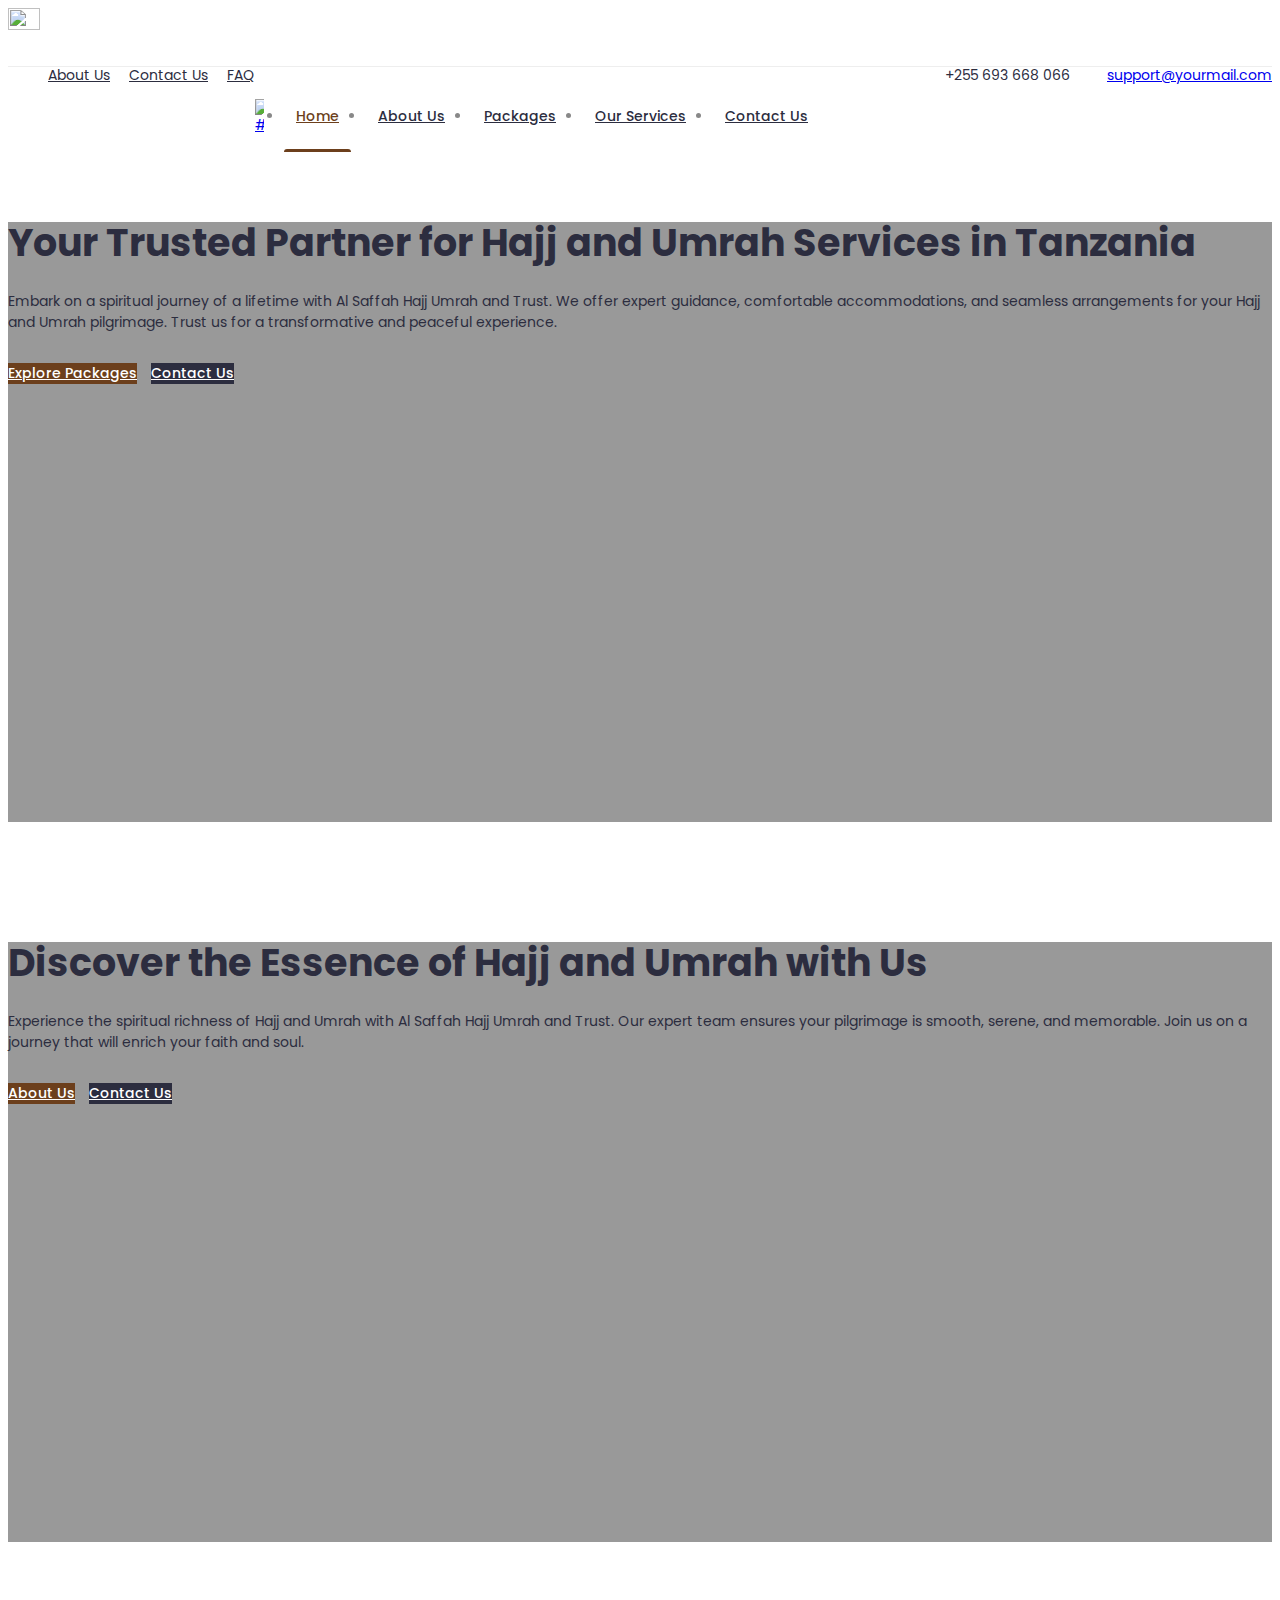
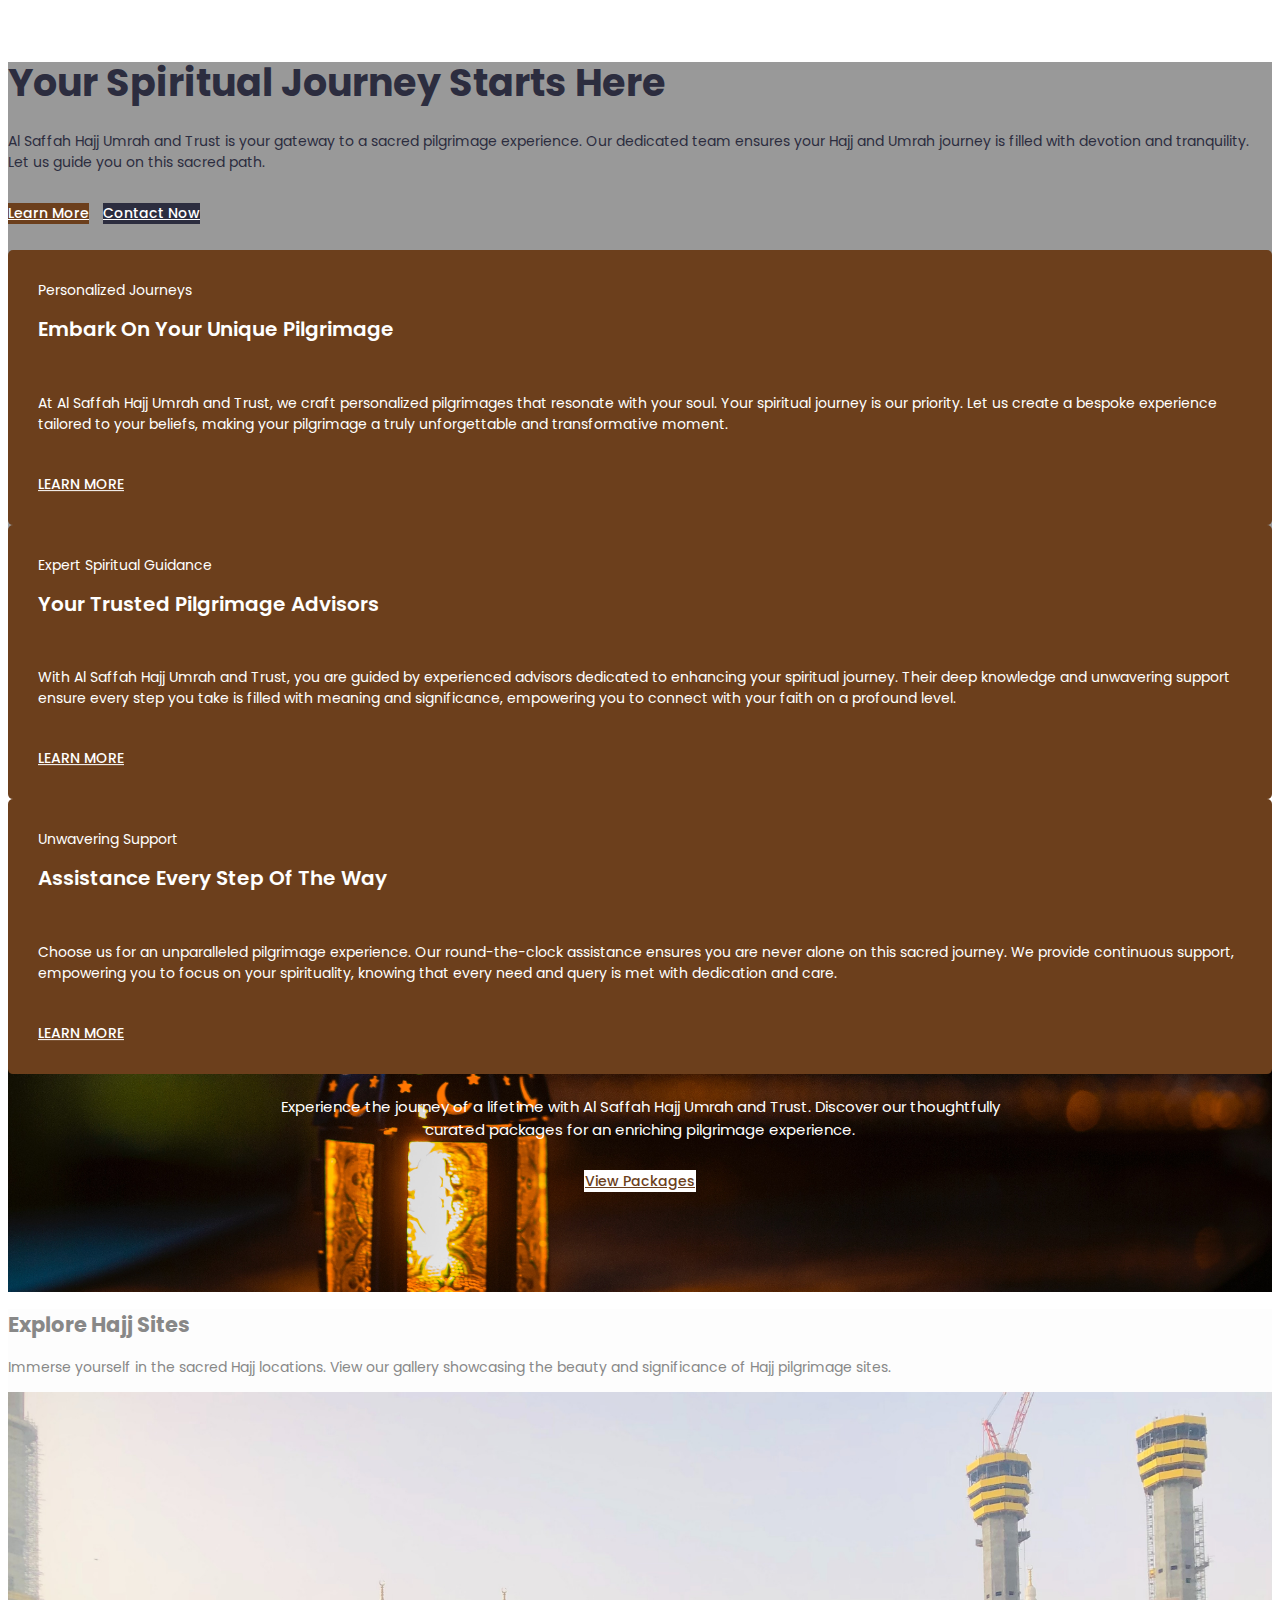
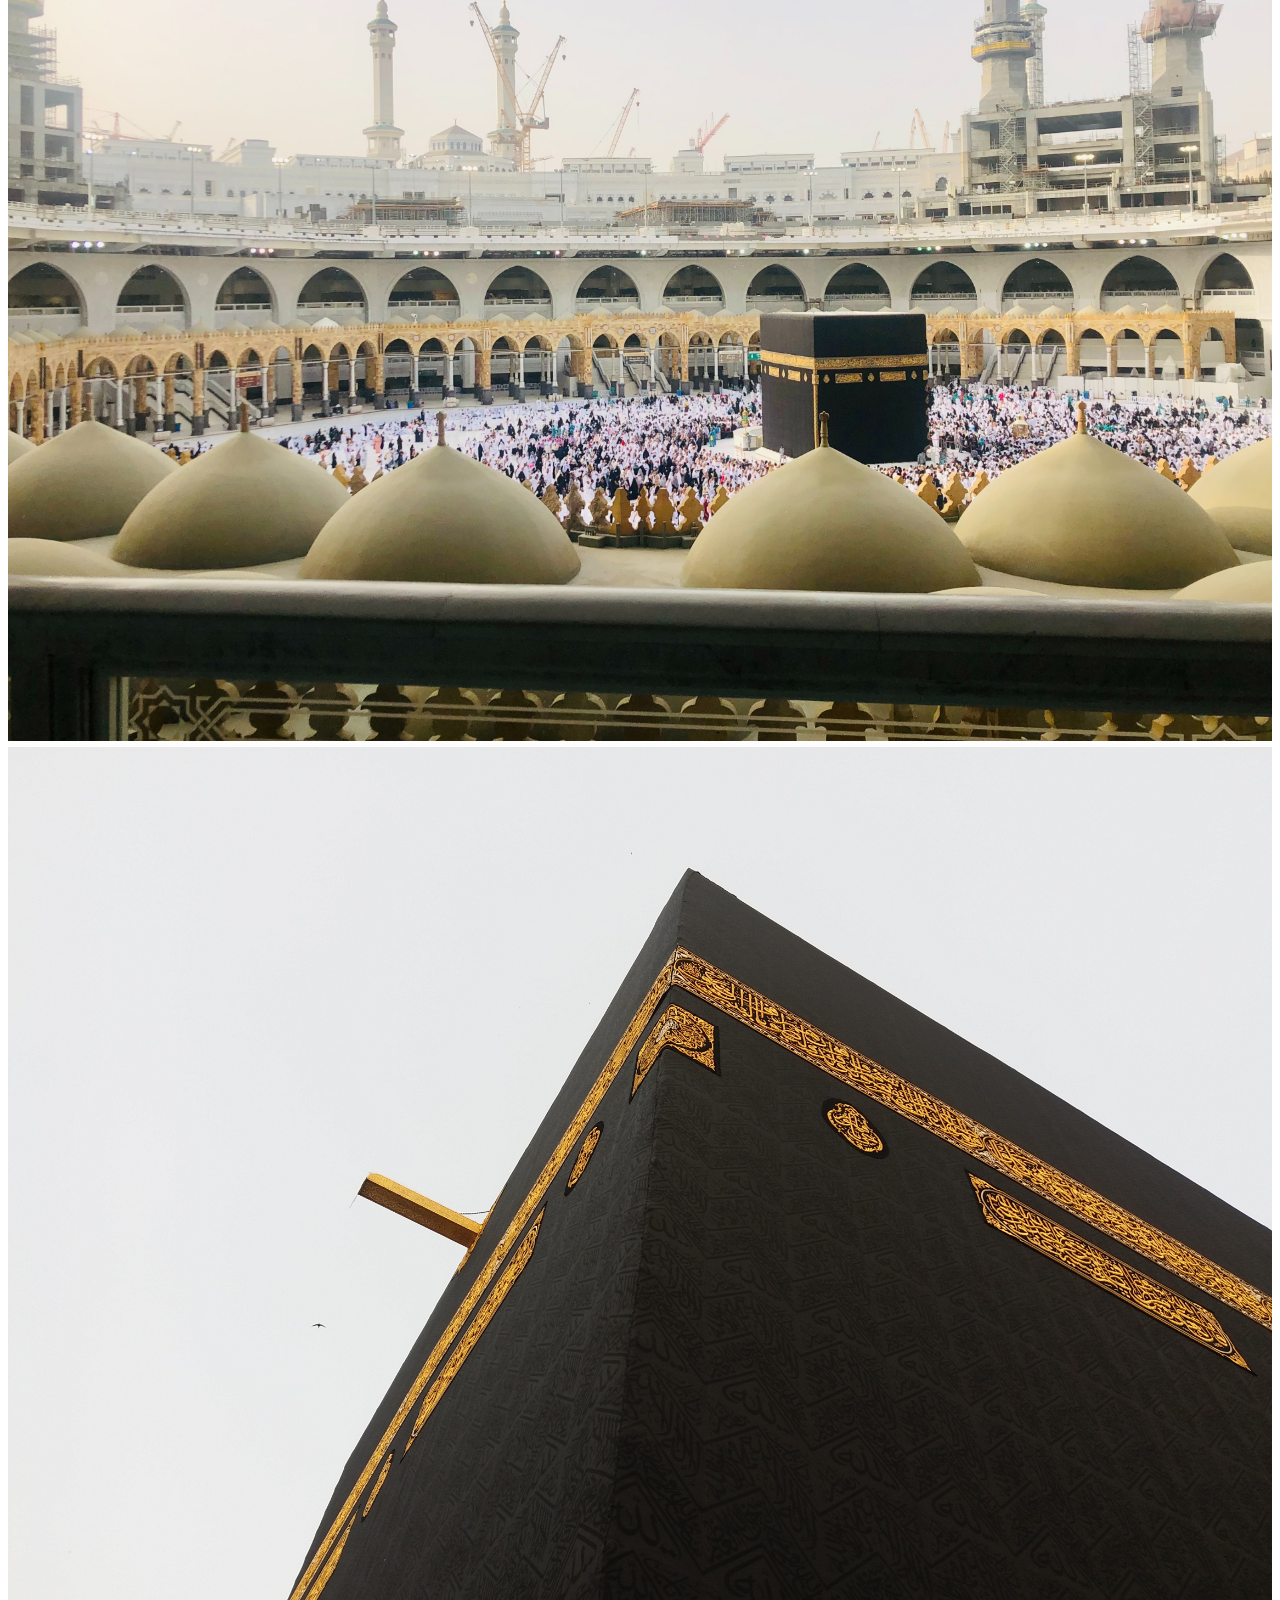
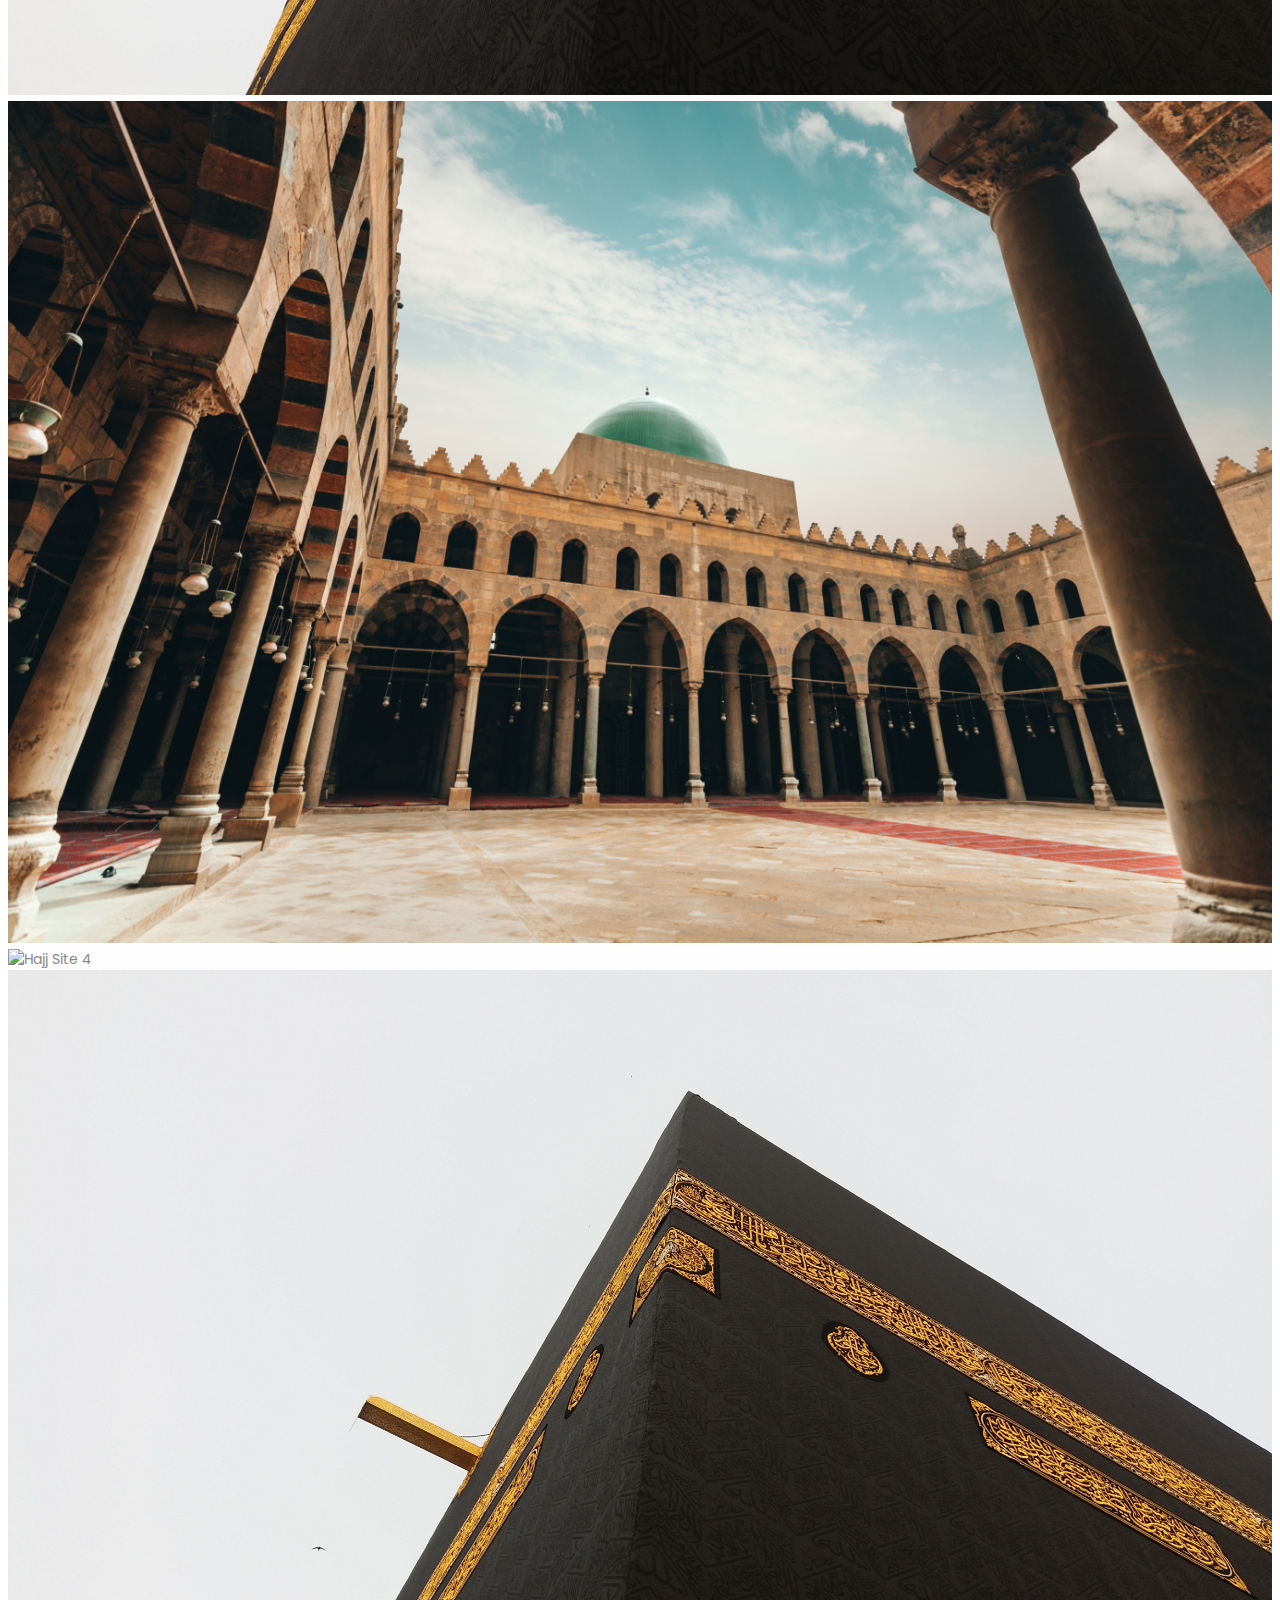
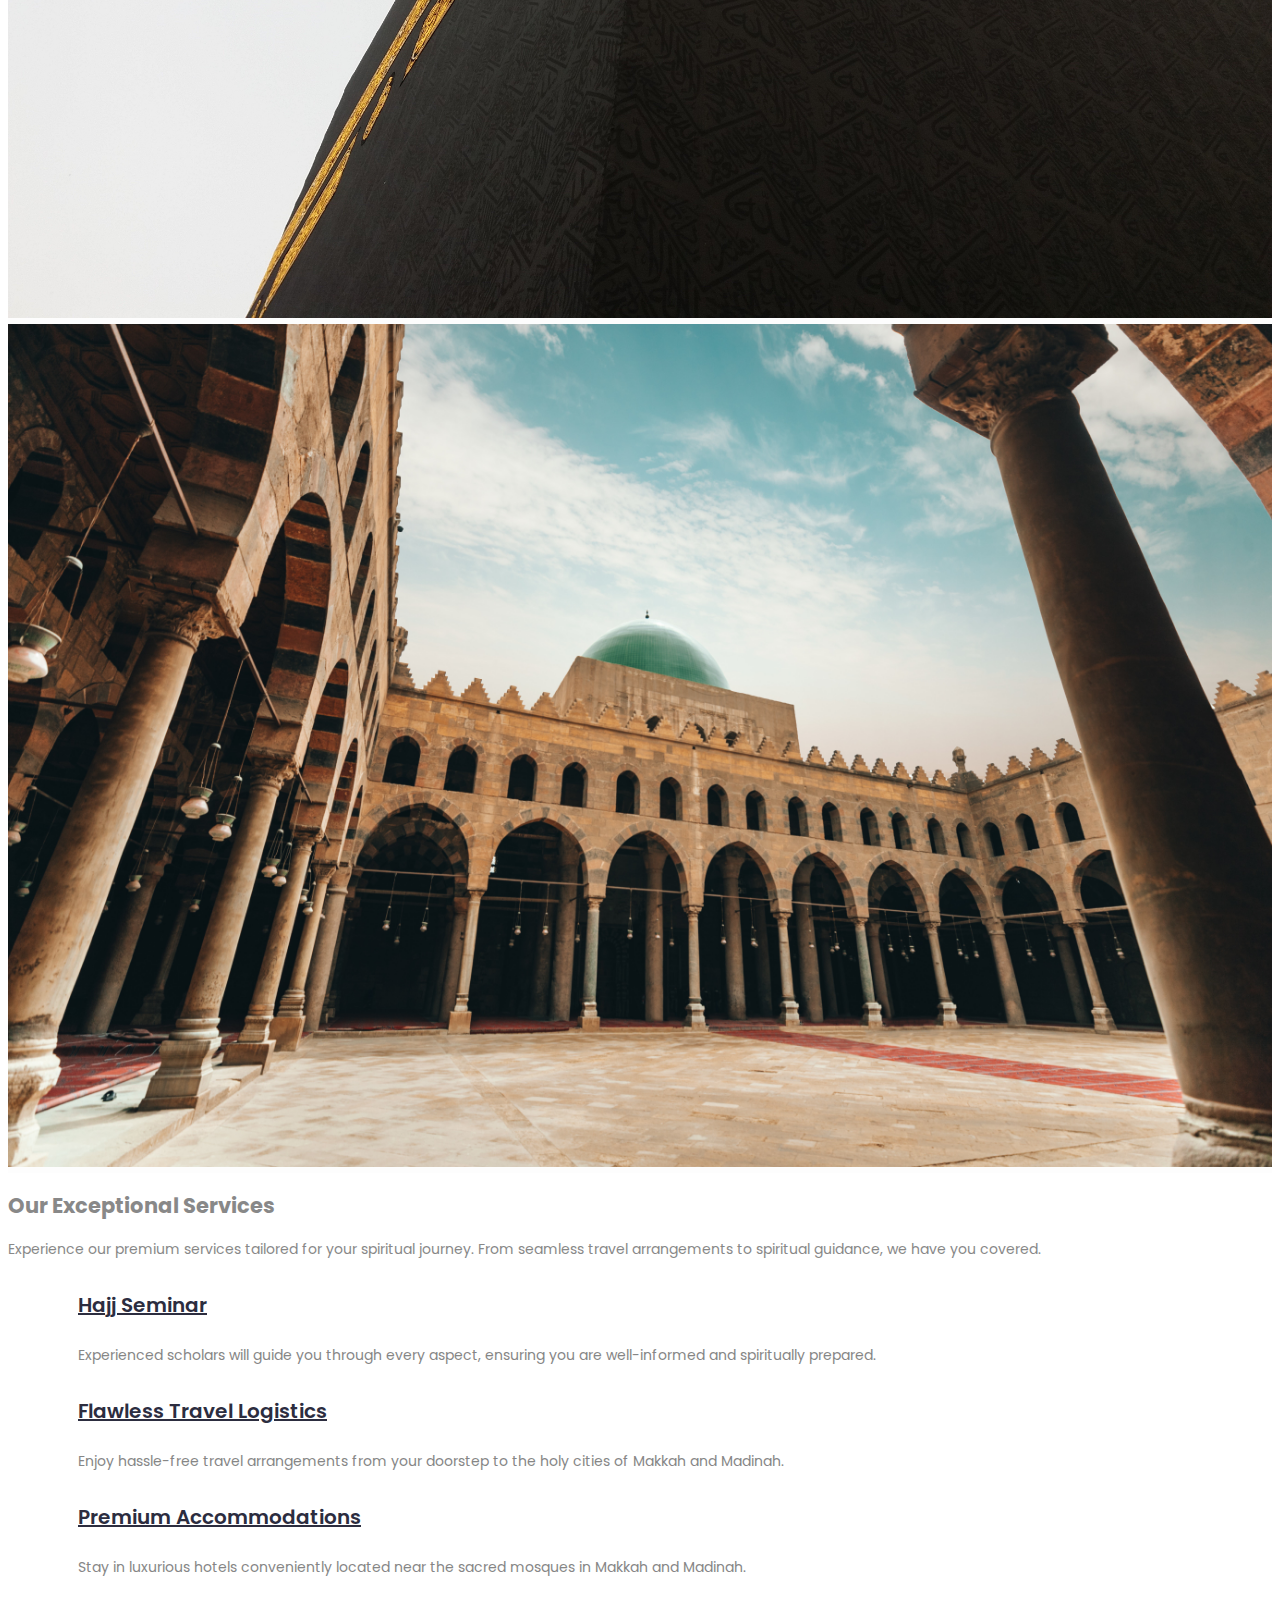
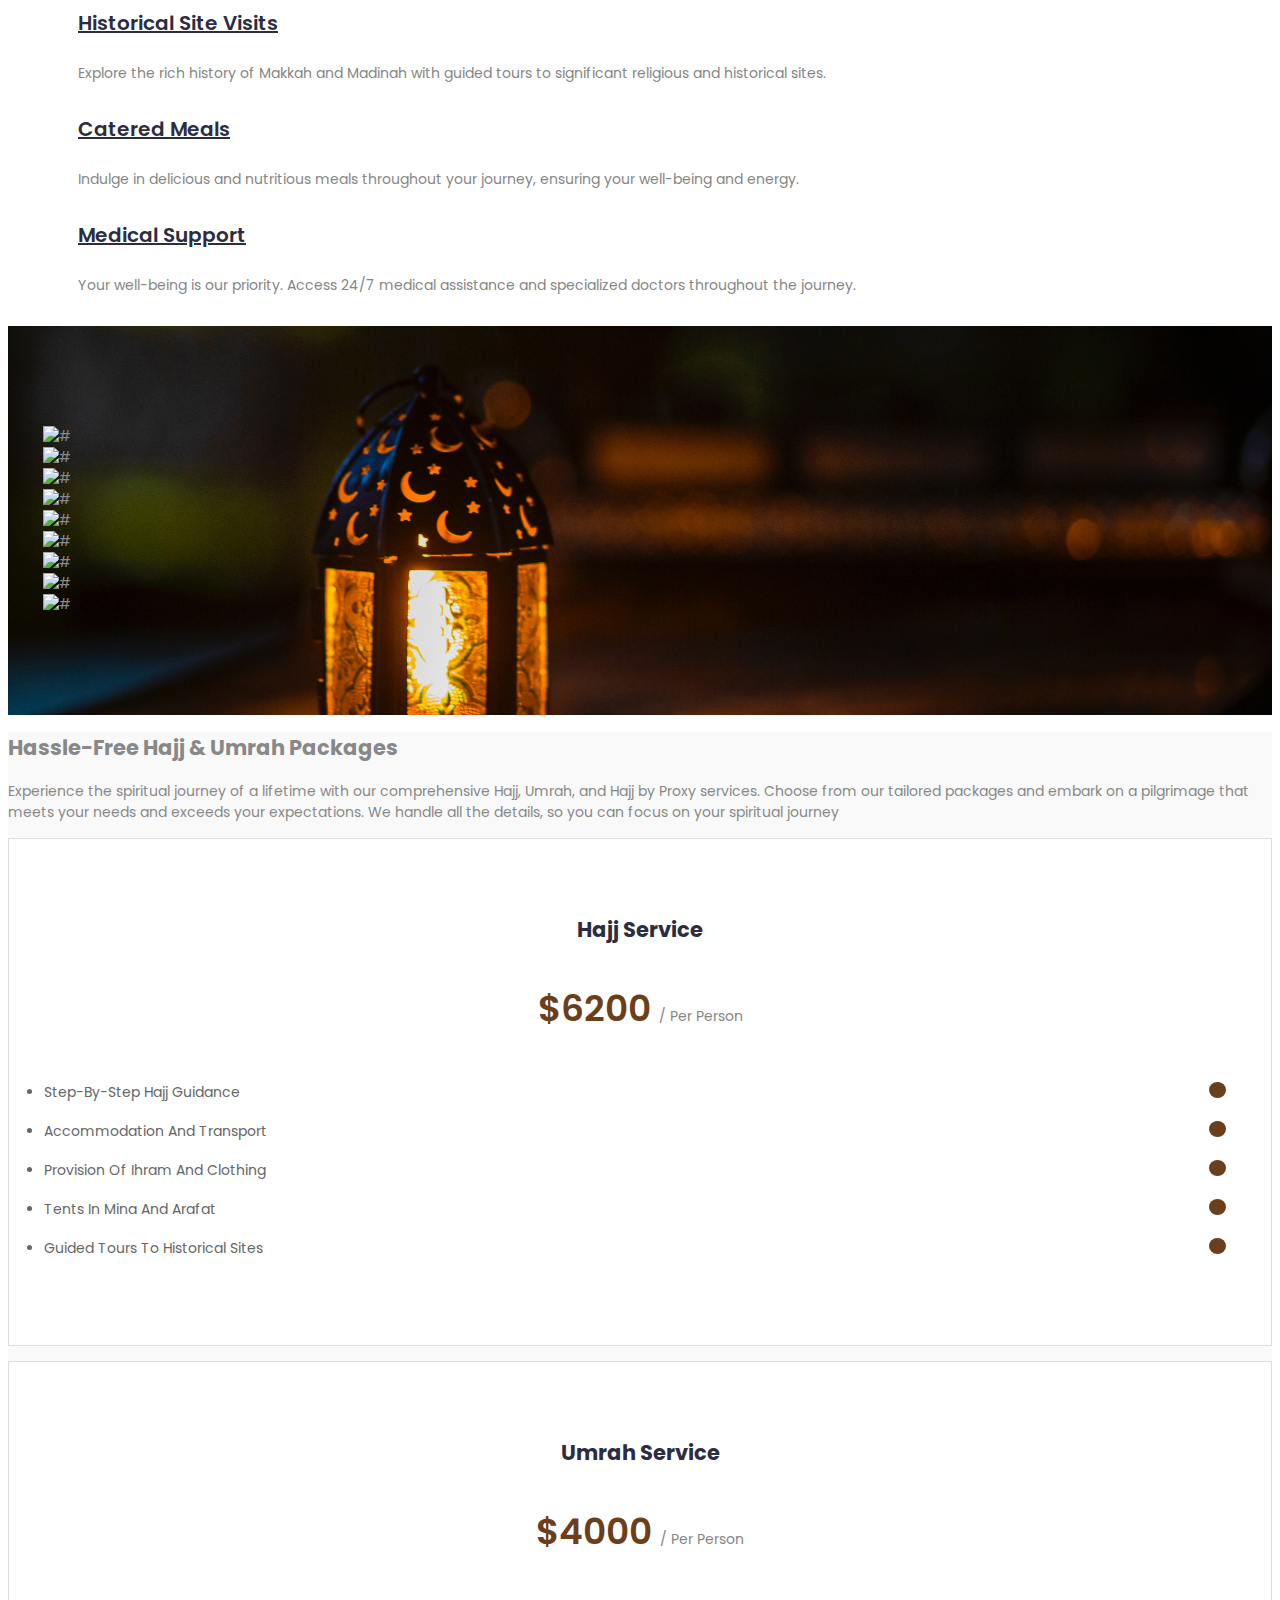
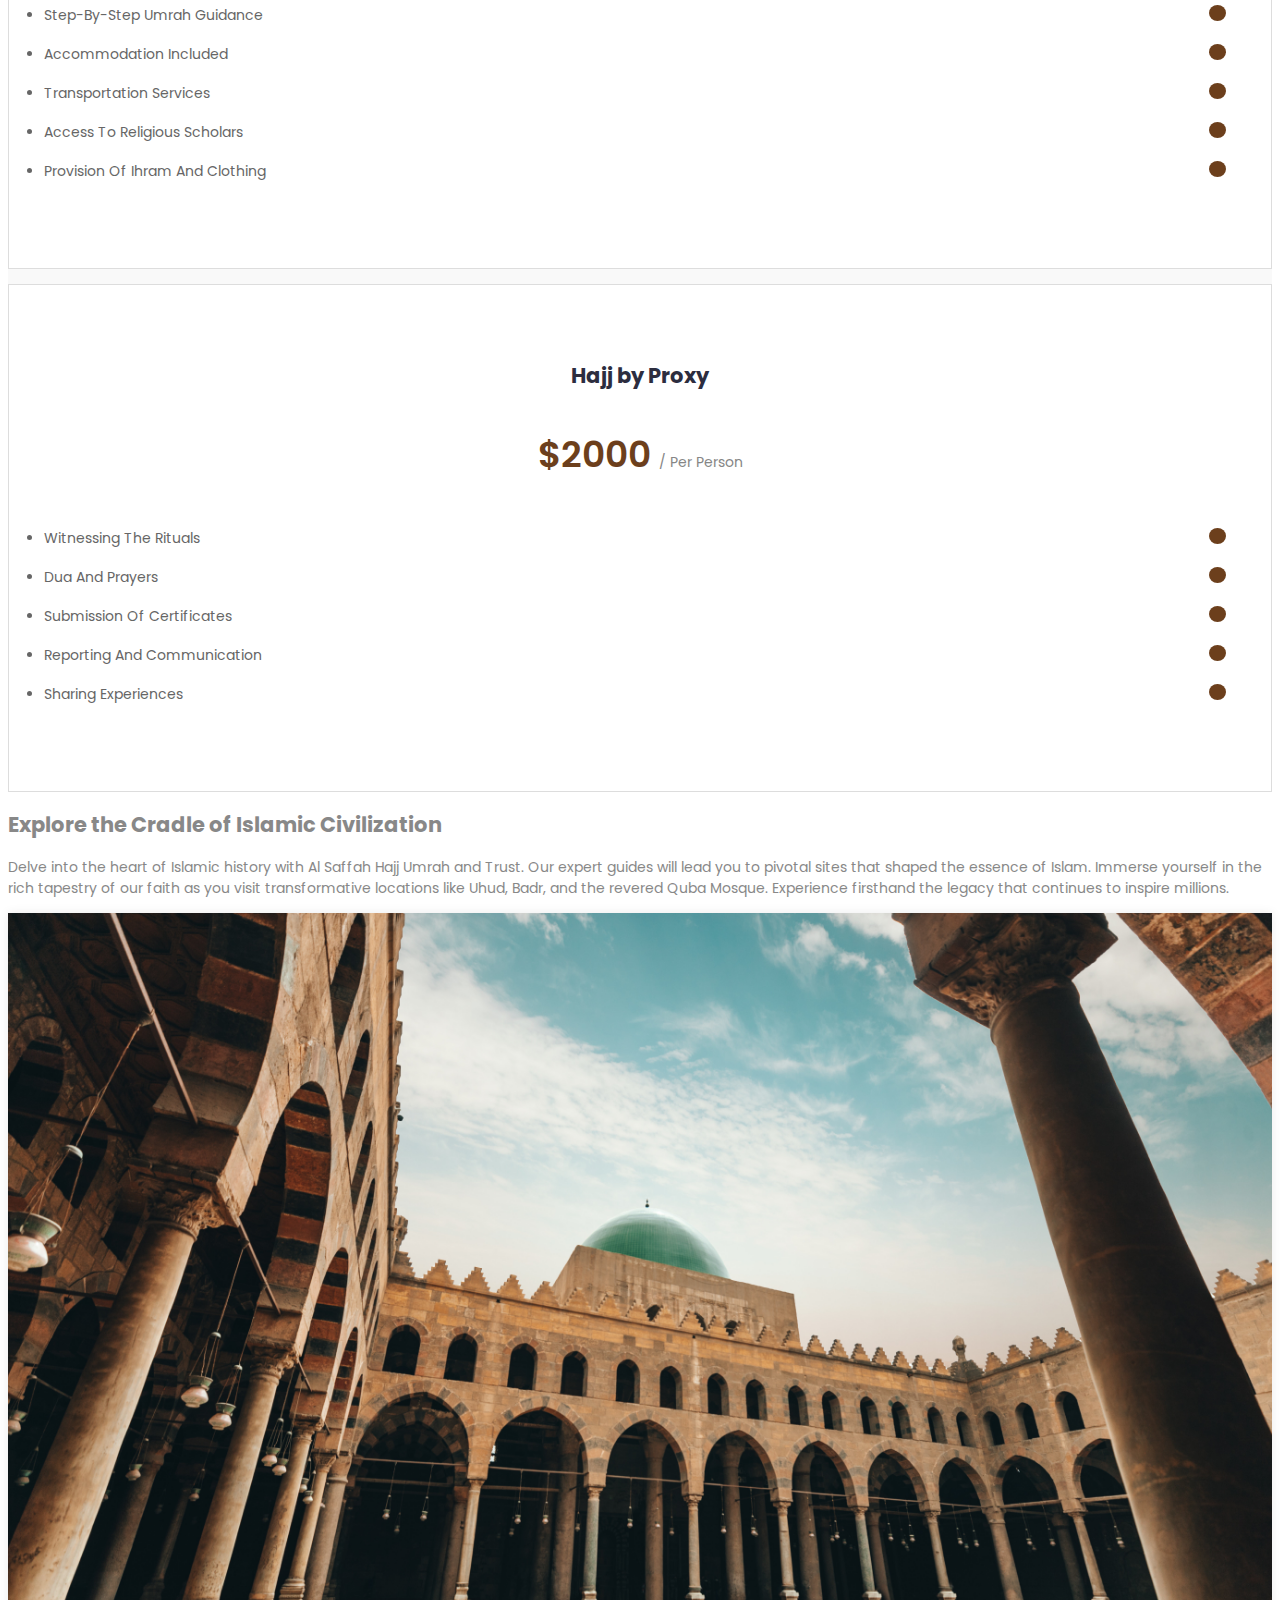
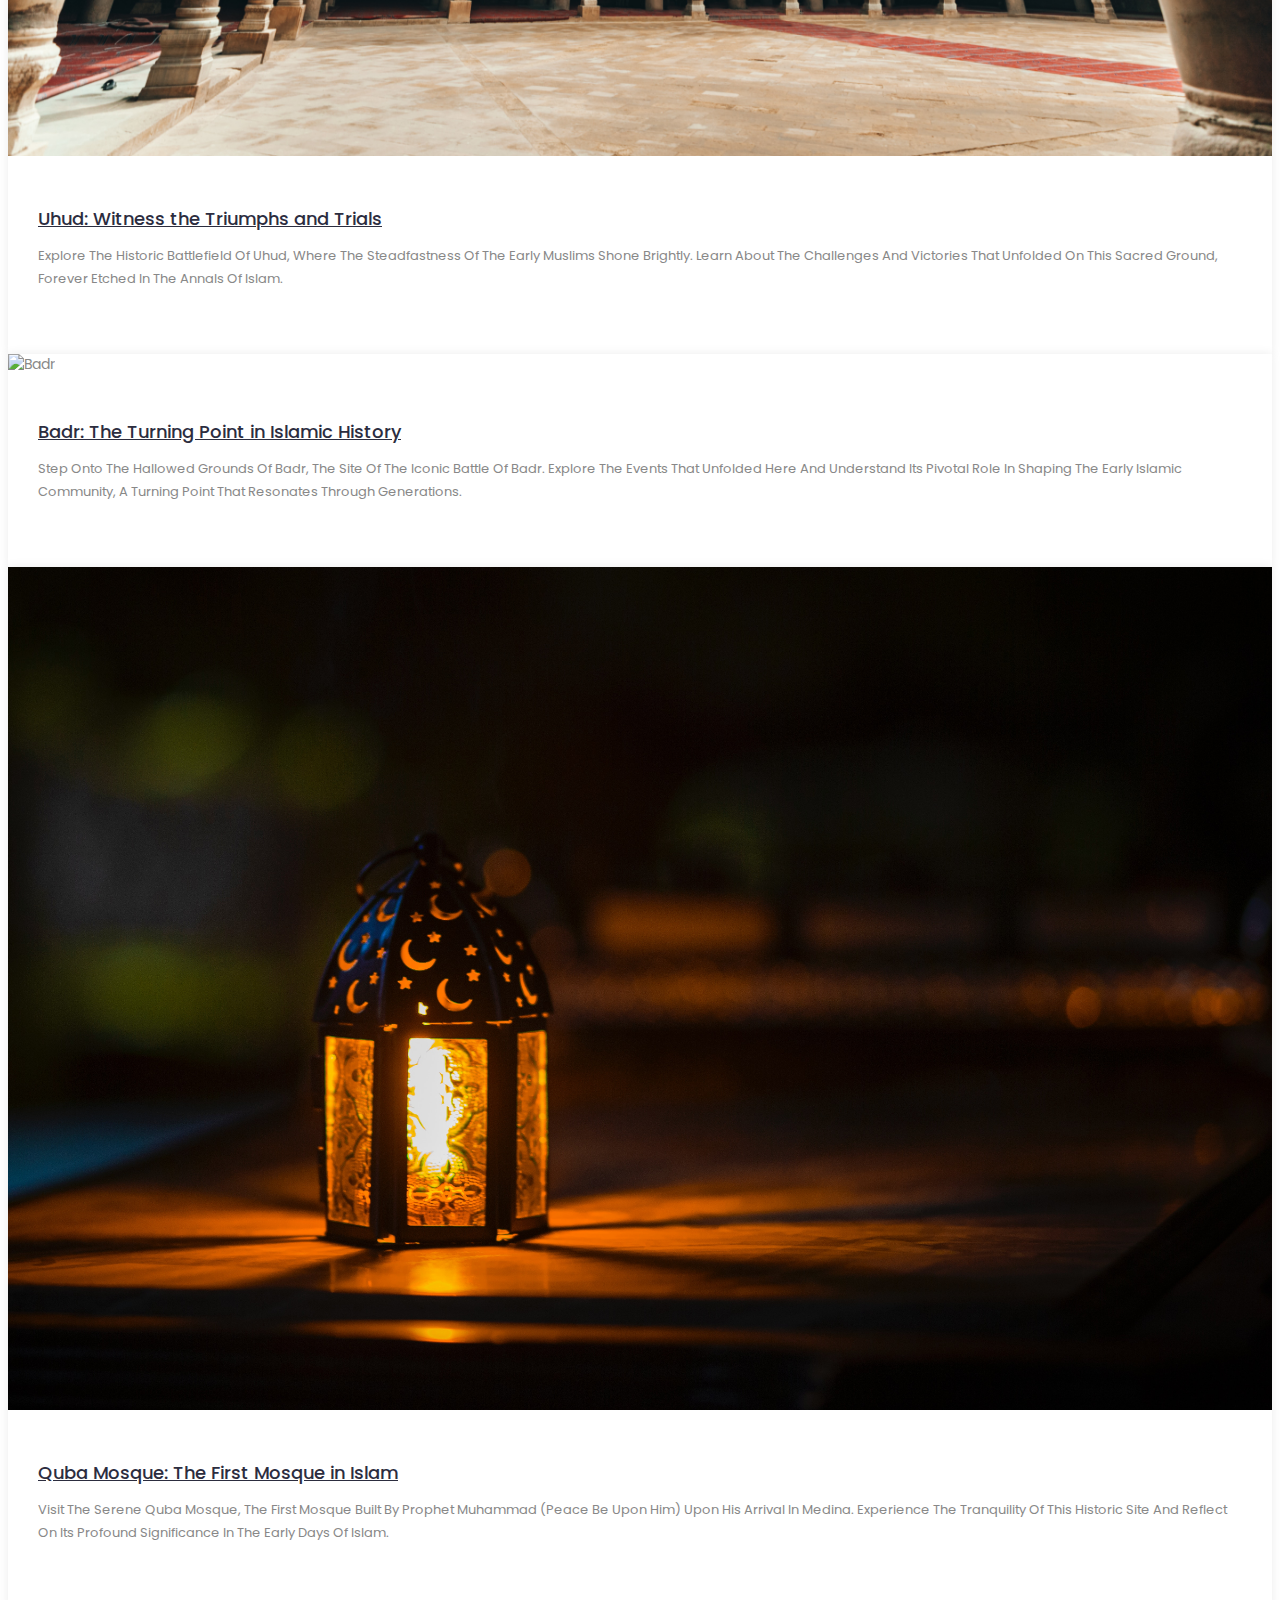
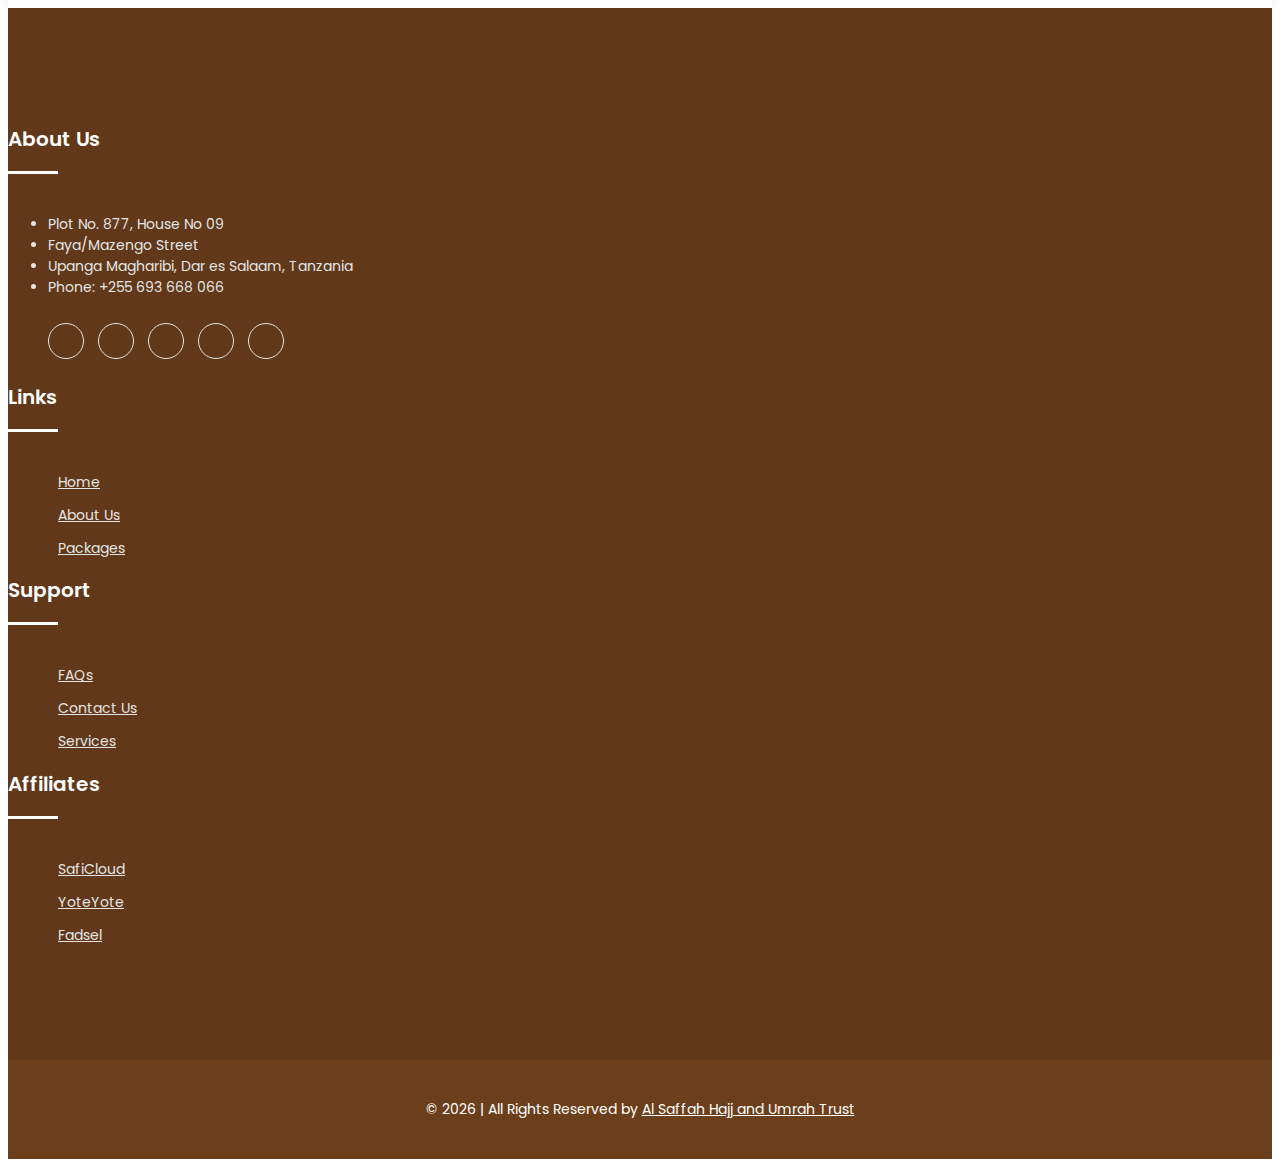
==== index.html @ 04f77ef1 "made home page changes" ====
<!DOCTYPE html>
<html class="no-js" lang="en">
  <head>
    <!-- Meta Tags -->
    <meta charset="utf-8" />
    <meta http-equiv="X-UA-Compatible" content="IE=edge" />
    <meta name="author" content="Al Saffah Hajj Umrah and Trust Team" />
    <meta
      name="keywords"
      content="Hajj, Umrah, Pilgrimage, Al Saffah Hajj Umrah and Trust, Makkah, Madinah, Spiritual Journey, Islamic Pilgrimage"
    />
    <meta
      name="description"
      content="Al Saffah Hajj Umrah and Trust offers top-notch Hajj and Umrah pilgrimage services. Join us on our upcoming journey from 06/06/2024 to 29/06/2024. Book now for a spiritual experience of a lifetime."
    />
    <meta
      name="viewport"
      content="width=device-width, initial-scale=1, shrink-to-fit=no"
    />

    <!-- Title -->
    <title>
      Al Saffah Hajj Umrah and Trust - Providing Exceptional Pilgrimage Services
    </title>

    <!-- Favicon -->
    <link rel="icon" href="img/favicon.svg" />

    <!-- Google Fonts -->
    <link
      href="https://fonts.googleapis.com/css?family=Poppins:200i,300,300i,400,400i,500,500i,600,600i,700,700i,800,800i,900,900i&display=swap"
      rel="stylesheet"
    />

    <!-- Bootstrap CSS -->
    <link rel="stylesheet" href="css/bootstrap.min.css" />
    <!-- Nice Select CSS -->
    <link rel="stylesheet" href="css/nice-select.css" />
    <!-- Font Awesome CSS -->
    <link rel="stylesheet" href="css/font-awesome.min.css" />
    <!-- icofont CSS -->
    <link rel="stylesheet" href="css/icofont.css" />
    <!-- Slicknav -->
    <link rel="stylesheet" href="css/slicknav.min.css" />
    <!-- Owl Carousel CSS -->
    <link rel="stylesheet" href="css/owl-carousel.css" />
    <!-- Datepicker CSS -->
    <link rel="stylesheet" href="css/datepicker.css" />
    <!-- Animate CSS -->
    <link rel="stylesheet" href="css/animate.min.css" />
    <!-- Magnific Popup CSS -->
    <link rel="stylesheet" href="css/magnific-popup.css" />

    <!-- Medipro CSS -->
    <link rel="stylesheet" href="css/normalize.css" />
    <link rel="stylesheet" href="style.css" />
    <link rel="stylesheet" href="css/responsive.css" />
  </head>
  <body>
    <!-- Preloader -->
    <div class="preloader">
      <div class="loader">
        <div class="loader-outter"></div>
        <div class="loader-inner"></div>

        <div class="indicator">
          <img
            src="img/Al-Safaa_White.svg"
            alt=""
            style="width: 32px; height: 22px"
          />
        </div>
      </div>
    </div>
    <!-- End Preloader -->

    <!-- Header Area -->
    <header class="header">
      <!-- Topbar -->
      <div class="topbar">
        <div class="container">
          <div class="row">
            <div class="col-lg-6 col-md-5 col-12">
              <!-- Contact -->
              <ul class="top-link">
                <li><a href="about.html">About Us</a></li>
                <li><a href="contact.html">Contact Us</a></li>
                <li><a href="faqs.html">FAQ</a></li>
              </ul>
              <!-- End Contact -->
            </div>
            <div class="col-lg-6 col-md-7 col-12">
              <!-- Top Contact -->
              <ul class="top-contact">
                <li><i class="fa fa-phone"></i>+255 693 668 066</li>
                <li>
                  <i class="fa fa-envelope"></i
                  ><a href="mailto:support@yourmail.com"
                    >support@yourmail.com</a
                  >
                </li>
              </ul>
              <!-- End Top Contact -->
            </div>
          </div>
        </div>
      </div>
      <!-- End Topbar -->
      <!-- Header Inner -->
      <div
        class="header-inner d-flex justify-content-between align-items-center px-5 py-3"
      >
        <div class="logo">
          <a href="index.html">
            <img
              src="img/gold-logo.svg"
              alt="#"
              id="nav-logo"
              class="img-fluid"
            />
          </a>
        </div>
        <div class="main-menu text-center flex-fill">
          <nav class="navigation">
            <ul class="nav menu justify-content-center">
              <li class="nav-item active">
                <a class="nav-link" href="#">Home</a>
              </li>
              <li class="nav-item">
                <a class="nav-link" href="about.html">About Us</a>
              </li>
              <li class="nav-item">
                <a class="nav-link" href="packages.html">Packages</a>
              </li>
              <li class="nav-item">
                <a class="nav-link" href="services.html">Our Services</a>
              </li>
              <li class="nav-item">
                <a class="nav-link" href="contact.html">Contact Us</a>
              </li>
            </ul>
          </nav>
        </div>
        <div class="get-quote">
          <a href="services.html" class="btn btn-primary">Learn More</a>
        </div>
      </div>

      <!--/ End Header Inner -->
    </header>
    <!-- End Header Area -->

    <!-- Slider Area -->
    <section class="slider">
      <div class="hero-slider">
        <!-- Start Single Slider 1 -->
        <div
          class="single-slider"
          style="background-image: url('img/slider2.jpg')"
        >
          <div class="container">
            <div class="row">
              <div class="col-lg-7">
                <div class="text">
                  <h1 class="text-white">
                    Your Trusted Partner for Hajj and Umrah Services in Tanzania
                  </h1>
                  <p class="text-white">
                    Embark on a spiritual journey of a lifetime with Al Saffah
                    Hajj Umrah and Trust. We offer expert guidance, comfortable
                    accommodations, and seamless arrangements for your Hajj and
                    Umrah pilgrimage. Trust us for a transformative and peaceful
                    experience.
                  </p>
                  <div class="button">
                    <a href="packages.html" class="btn">Explore Packages</a>
                    <a href="contact.html" class="btn primary">Contact Us</a>
                  </div>
                </div>
              </div>
            </div>
          </div>
        </div>
        <!-- End Single Slider 1 -->

        <!-- Start Single Slider 2 -->
        <div
          class="single-slider"
          style="background-image: url('img/slider.jpg')"
        >
          <div class="container">
            <div class="row">
              <div class="col-lg-7">
                <div class="text">
                  <h1 class="text-white">
                    Discover the Essence of Hajj and Umrah with Us
                  </h1>
                  <p class="text-white">
                    Experience the spiritual richness of Hajj and Umrah with Al
                    Saffah Hajj Umrah and Trust. Our expert team ensures your
                    pilgrimage is smooth, serene, and memorable. Join us on a
                    journey that will enrich your faith and soul.
                  </p>
                  <div class="button">
                    <a href="about.html" class="btn">About Us</a>
                    <a href="contact.html" class="btn primary">Contact Us</a>
                  </div>
                </div>
              </div>
            </div>
          </div>
        </div>
        <!-- End Single Slider 2 -->

        <!-- Start Single Slider 3 -->
        <div
          class="single-slider"
          style="background-image: url('img/slider3.jpg')"
        >
          <div class="container">
            <div class="row">
              <div class="col-lg-7">
                <div class="text">
                  <h1 class="text-white">Your Spiritual Journey Starts Here</h1>
                  <p class="text-white">
                    Al Saffah Hajj Umrah and Trust is your gateway to a sacred
                    pilgrimage experience. Our dedicated team ensures your Hajj
                    and Umrah journey is filled with devotion and tranquility.
                    Let us guide you on this sacred path.
                  </p>
                  <div class="button">
                    <a href="#" class="btn">Learn More</a>
                    <a href="#" class="btn primary">Contact Now</a>
                  </div>
                </div>
              </div>
            </div>
          </div>
        </div>
        <!-- End Single Slider 3 -->
      </div>
    </section>
    <!--/ End Slider Area -->

    <!-- Start Schedule Area -->
    <section class="schedule">
      <div class="container">
        <div class="schedule-inner">
          <div class="row">
            <div class="col-lg-4 col-md-4 col-12">
              <!-- single-schedule -->
              <div class="single-schedule first">
                <div class="inner">
                  <div class="icon">
                    <i class="fa fa-star"></i>
                  </div>
                  <div class="single-content">
                    <span>Personalized Journeys</span>
                    <h4>Embark on Your Unique Pilgrimage</h4>
                    <p>
                      At Al Saffah Hajj Umrah and Trust, we craft personalized
                      pilgrimages that resonate with your soul. Your spiritual
                      journey is our priority. Let us create a bespoke
                      experience tailored to your beliefs, making your
                      pilgrimage a truly unforgettable and transformative
                      moment.
                    </p>
                    <a href="#"
                      >LEARN MORE <i class="fa fa-long-arrow-right"></i
                    ></a>
                  </div>
                </div>
              </div>
            </div>
            <div class="col-lg-4 col-md-4 col-12">
              <!-- single-schedule -->
              <div class="single-schedule middle">
                <div class="inner">
                  <div class="icon">
                    <i class="icofont-certificate-alt-1"></i>
                  </div>
                  <div class="single-content">
                    <span>Expert Spiritual Guidance</span>
                    <h4>Your Trusted Pilgrimage Advisors</h4>
                    <p>
                      With Al Saffah Hajj Umrah and Trust, you are guided by
                      experienced advisors dedicated to enhancing your spiritual
                      journey. Their deep knowledge and unwavering support
                      ensure every step you take is filled with meaning and
                      significance, empowering you to connect with your faith on
                      a profound level.
                    </p>
                    <a href="#"
                      >LEARN MORE <i class="fa fa-long-arrow-right"></i
                    ></a>
                  </div>
                </div>
              </div>
            </div>
            <div class="col-lg-4 col-md-4 col-12">
              <!-- single-schedule -->
              <div class="single-schedule last">
                <div class="inner">
                  <div class="icon">
                    <i class="icofont-live-support"></i>
                  </div>
                  <div class="single-content">
                    <span>Unwavering Support</span>
                    <h4>Assistance Every Step of the Way</h4>
                    <p>
                      Choose us for an unparalleled pilgrimage experience. Our
                      round-the-clock assistance ensures you are never alone on
                      this sacred journey. We provide continuous support,
                      empowering you to focus on your spirituality, knowing that
                      every need and query is met with dedication and care.
                    </p>
                    <a href="#"
                      >LEARN MORE <i class="fa fa-long-arrow-right"></i
                    ></a>
                  </div>
                </div>
              </div>
            </div>
          </div>
        </div>
      </div>
    </section>
    <!--/End Start schedule Area -->

    <!-- Start Call to action -->
    <section class="call-action overlay" data-stellar-background-ratio="0.5">
      <div class="container">
        <div class="row">
          <div class="col-lg-12 col-md-12 col-12">
            <div class="content">
              <h2>Explore Our Hajj and Umrah Packages</h2>
              <p>
                Experience the journey of a lifetime with Al Saffah Hajj Umrah
                and Trust. Discover our thoughtfully curated packages for an
                enriching pilgrimage experience.
              </p>
              <div class="button">
                <a href="packages.html" class="btn">View Packages</a>
              </div>
            </div>
          </div>
        </div>
      </div>
    </section>
    <!--/ End Call to action -->

    <!-- Start portfolio -->
    <section class="portfolio section">
      <div class="container">
        <div class="row">
          <div class="col-lg-12">
            <div class="section-title">
              <h2>Explore Hajj Sites</h2>

              <p>
                Immerse yourself in the sacred Hajj locations. View our gallery
                showcasing the beauty and significance of Hajj pilgrimage sites.
              </p>
            </div>
          </div>
        </div>
      </div>
      <div class="container-fluid">
        <div class="row">
          <div class="col-lg-12 col-12">
            <div class="owl-carousel portfolio-slider">
              <div class="single-pf">
                <img src="img/hajj1.jpg" alt="Hajj Site 1" />
                <a href="portfolio-details.html" class="btn">View Details</a>
              </div>
              <div class="single-pf">
                <img src="img/hajj2.jpg" alt="Hajj Site 2" />
                <a href="portfolio-details.html" class="btn">View Details</a>
              </div>
              <div class="single-pf">
                <img src="img/hajj3.jpg" alt="Hajj Site 3" />
                <a href="portfolio-details.html" class="btn">View Details</a>
              </div>
              <div class="single-pf">
                <img src="img/hajj4.jpg" alt="Hajj Site 4" />
                <a href="portfolio-details.html" class="btn">View Details</a>
              </div>
              <div class="single-pf">
                <img src="img/hajj5.jpg" alt="Hajj Site 5" />
                <a href="portfolio-details.html" class="btn">View Details</a>
              </div>
              <div class="single-pf">
                <img src="img/hajj6.jpg" alt="Hajj Site 6" />
                <a href="portfolio-details.html" class="btn">View Details</a>
              </div>
            </div>
          </div>
        </div>
      </div>
    </section>
    <!--/ End portfolio -->

    <!-- Start service -->
    <section class="services section">
      <div class="container">
        <div class="row">
          <div class="col-lg-12">
            <div class="section-title">
              <h2>Our Exceptional Services</h2>

              <p>
                Experience our premium services tailored for your spiritual
                journey. From seamless travel arrangements to spiritual
                guidance, we have you covered.
              </p>
            </div>
          </div>
        </div>
        <div class="row">
          <div class="col-lg-4 col-md-6 col-12">
            <!-- Start Single Service -->
            <div class="single-service">
              <i class="icofont-book"></i>
              <h4>
                <a href="seminar-details.html">Hajj Seminar</a>
              </h4>
              <p>
                Experienced scholars will guide you through every aspect,
                ensuring you are well-informed and spiritually prepared.
              </p>
            </div>
            <!-- End Single Service -->
          </div>
          <div class="col-lg-4 col-md-6 col-12">
            <!-- Start Single Service -->
            <div class="single-service">
              <i class="icofont icofont-travelling"></i>
              <h4>
                <a href="service-details.html">Flawless Travel Logistics</a>
              </h4>
              <p>
                Enjoy hassle-free travel arrangements from your doorstep to the
                holy cities of Makkah and Madinah.
              </p>
            </div>
            <!-- End Single Service -->
          </div>
          <div class="col-lg-4 col-md-6 col-12">
            <!-- Start Single Service -->
            <div class="single-service">
              <i class="icofont icofont-building-alt"></i>
              <h4><a href="service-details.html">Premium Accommodations</a></h4>
              <p>
                Stay in luxurious hotels conveniently located near the sacred
                mosques in Makkah and Madinah.
              </p>
            </div>
            <!-- End Single Service -->
          </div>
          <div class="col-lg-4 col-md-6 col-12">
            <!-- Start Single Service -->
            <div class="single-service">
              <i class="icofont icofont-history"></i>
              <h4><a href="service-details.html">Historical Site Visits</a></h4>
              <p>
                Explore the rich history of Makkah and Madinah with guided tours
                to significant religious and historical sites.
              </p>
            </div>
            <!-- End Single Service -->
          </div>
          <div class="col-lg-4 col-md-6 col-12">
            <!-- Start Single Service -->
            <div class="single-service">
              <i class="icofont icofont-food-basket"></i>
              <h4><a href="service-details.html">Catered Meals</a></h4>
              <p>
                Indulge in delicious and nutritious meals throughout your
                journey, ensuring your well-being and energy.
              </p>
            </div>
            <!-- End Single Service -->
          </div>

          <div class="col-lg-4 col-md-6 col-12">
            <!-- Start Single Service -->
            <div class="single-service">
              <i class="icofont icofont-medical-sign"></i>
              <h4><a href="service-details.html">Medical Support</a></h4>
              <p>
                Your well-being is our priority. Access 24/7 medical assistance
                and specialized doctors throughout the journey.
              </p>
            </div>
            <!-- End Single Service -->
          </div>
        </div>
      </div>
    </section>
    <!--/ End service -->

    <!-- Start clients -->
    <div class="clients overlay">
      <div class="container">
        <div class="row">
          <div class="col-lg-12 col-md-12 col-12">
            <div class="owl-carousel clients-slider">
              <div class="single-clients">
                <img src="img/client1.png" alt="#" />
              </div>
              <div class="single-clients">
                <img src="img/client2.png" alt="#" />
              </div>
              <div class="single-clients">
                <img src="img/client3.png" alt="#" />
              </div>
              <div class="single-clients">
                <img src="img/client4.png" alt="#" />
              </div>
              <div class="single-clients">
                <img src="img/client5.png" alt="#" />
              </div>
              <div class="single-clients">
                <img src="img/client1.png" alt="#" />
              </div>
              <div class="single-clients">
                <img src="img/client2.png" alt="#" />
              </div>
              <div class="single-clients">
                <img src="img/client3.png" alt="#" />
              </div>
              <div class="single-clients">
                <img src="img/client4.png" alt="#" />
              </div>
            </div>
          </div>
        </div>
      </div>
    </div>
    <!--/Ens clients -->

    <!-- Pricing Table -->
    <section class="pricing-table section">
      <div class="container">
        <div class="row">
          <div class="col-lg-12">
            <div class="section-title">
              <h2>Hassle-Free Hajj & Umrah Packages</h2>
              <p>
                Experience the spiritual journey of a lifetime with our
                comprehensive Hajj, Umrah, and Hajj by Proxy services. Choose
                from our tailored packages and embark on a pilgrimage that meets
                your needs and exceeds your expectations. We handle all the
                details, so you can focus on your spiritual journey
              </p>
            </div>
          </div>
        </div>
        <div class="row">
          <!-- Single Table - Hajj Service -->
          <div class="col-lg-4 col-md-12 col-12">
            <div class="single-table">
              <div class="table-head">
                <h4 class="title">Hajj Service</h4>
                <div class="price">
                  <p class="amount">$6200<span>/ Per Person</span></p>
                </div>
              </div>
              <ul class="table-list">
                <li>
                  <i class="icofont icofont-ui-check"></i> Step-by-Step Hajj
                  Guidance
                </li>
                <li>
                  <i class="icofont icofont-ui-check"></i> Accommodation and
                  Transport
                </li>
                <li>
                  <i class="icofont icofont-ui-check"></i> Provision of Ihram
                  and Clothing
                </li>
                <li>
                  <i class="icofont icofont-ui-check"></i>
                  Tents in Mina and Arafat
                </li>
                <li>
                  <i class="icofont icofont-ui-check"></i> Guided Tours to
                  Historical Sites
                </li>
              </ul>
              <div class="table-bottom">
                <a class="btn" href="packages.html">Learn More</a>
              </div>
            </div>
          </div>
          <!-- End Single Table - Hajj Service -->
          <!-- Single Table - Umrah Service -->
          <div class="col-lg-4 col-md-12 col-12">
            <div class="single-table">
              <div class="table-head">
                <h4 class="title">Umrah Service</h4>
                <div class="price">
                  <p class="amount">$4000<span>/ Per Person</span></p>
                </div>
              </div>
              <ul class="table-list">
                <li>
                  <i class="icofont icofont-ui-check"></i> Step-by-step Umrah
                  Guidance
                </li>
                <li>
                  <i class="icofont icofont-ui-check"></i> Accommodation
                  Included
                </li>
                <li>
                  <i class="icofont icofont-ui-check"></i> Transportation
                  Services
                </li>
                <li>
                  <i class="icofont icofont-ui-check"></i> Access to Religious
                  Scholars
                </li>
                <li>
                  <i class="icofont icofont-ui-check"></i> Provision of Ihram
                  and Clothing
                </li>
              </ul>
              <div class="table-bottom">
                <a class="btn" href="services.html">Learn More</a>
              </div>
            </div>
          </div>
          <!-- End Single Table - Umrah Service -->
          <!-- Single Table - Hajj by Proxy Service -->
          <div class="col-lg-4 col-md-12 col-12">
            <div class="single-table">
              <div class="table-head">
                <h4 class="title">Hajj by Proxy</h4>
                <div class="price">
                  <p class="amount">$2000<span>/ Per Person</span></p>
                </div>
              </div>
              <ul class="table-list">
                <li>
                  <i class="icofont icofont-ui-check"></i> Witnessing the
                  Rituals
                </li>
                <li>
                  <i class="icofont icofont-ui-check"></i> Dua and Prayers
                </li>
                <li>
                  <i class="icofont icofont-ui-check"></i> Submission of
                  Certificates
                </li>
                <li>
                  <i class="icofont icofont-ui-check"></i> Reporting and
                  Communication
                </li>
                <li>
                  <i class="icofont icofont-ui-check"></i> Sharing Experiences
                </li>
              </ul>
              <div class="table-bottom">
                <a class="btn" href="services.html">Learn More</a>
              </div>
            </div>
          </div>
          <!-- End Single Table - Hajj by Proxy Service -->
        </div>
      </div>
    </section>

    <!--/ End Pricing Table -->

    <!-- Start Explore Area -->
    <section class="explore section" id="explore">
      <div class="container">
        <div class="row">
          <div class="col-lg-12">
            <div class="section-title">
              <h2>Explore the Cradle of Islamic Civilization</h2>
              <p>
                Delve into the heart of Islamic history with Al Saffah Hajj
                Umrah and Trust. Our expert guides will lead you to pivotal
                sites that shaped the essence of Islam. Immerse yourself in the
                rich tapestry of our faith as you visit transformative locations
                like Uhud, Badr, and the revered Quba Mosque. Experience
                firsthand the legacy that continues to inspire millions.
              </p>
            </div>
          </div>
        </div>
        <div class="row">
          <div class="col-lg-4 col-md-6 col-12">
            <!-- Single explore -->
            <div class="single-news">
              <div class="news-head">
                <img src="img/explore1.jpg" alt="Uhud" />
              </div>
              <div class="news-body">
                <div class="news-content">
                  <h2>
                    <a href="explore-single.html"
                      >Uhud: Witness the Triumphs and Trials</a
                    >
                  </h2>
                  <p class="text">
                    Explore the historic battlefield of Uhud, where the
                    steadfastness of the early Muslims shone brightly. Learn
                    about the challenges and victories that unfolded on this
                    sacred ground, forever etched in the annals of Islam.
                  </p>
                  <div class="get-quote">
                    <a href="services.html" class="btn btn-primary"
                      >Learn More</a
                    >
                  </div>
                </div>
              </div>
            </div>
            <!-- End Single explore -->
          </div>
          <div class="col-lg-4 col-md-6 col-12">
            <!-- Single explore -->
            <div class="single-news">
              <div class="news-head">
                <img src="img/explore2.jpg" alt="Badr" />
              </div>
              <div class="news-body">
                <div class="news-content">
                  <h2>
                    <a href="explore-single.html"
                      >Badr: The Turning Point in Islamic History</a
                    >
                  </h2>
                  <p class="text">
                    Step onto the hallowed grounds of Badr, the site of the
                    iconic Battle of Badr. Explore the events that unfolded here
                    and understand its pivotal role in shaping the early Islamic
                    community, a turning point that resonates through
                    generations.
                  </p>
                  <div class="get-quote">
                    <a href="services.html" class="btn btn-primary"
                      >Learn More</a
                    >
                  </div>
                </div>
              </div>
            </div>
            <!-- End Single explore -->
          </div>
          <div class="col-lg-4 col-md-6 col-12">
            <!-- Single explore -->
            <div class="single-news">
              <div class="news-head">
                <img src="img/explore3.jpg" alt="Quba Mosque" />
              </div>
              <div class="news-body">
                <div class="news-content">
                  <h2>
                    <a href="explore-single.html"
                      >Quba Mosque: The First Mosque in Islam</a
                    >
                  </h2>
                  <p class="text">
                    Visit the serene Quba Mosque, the first mosque built by
                    Prophet Muhammad (peace be upon him) upon his arrival in
                    Medina. Experience the tranquility of this historic site and
                    reflect on its profound significance in the early days of
                    Islam.
                  </p>
                  <div class="get-quote">
                    <a href="services.html" class="btn btn-primary"
                      >Learn More</a
                    >
                  </div>
                </div>
              </div>
            </div>
            <!-- End Single explore -->
          </div>
        </div>
      </div>
    </section>

    <!-- End explore Area -->

    <!-- Footer Area -->
    <footer id="footer" class="footer">
      <!-- Footer Top -->
      <div class="footer-top">
        <div class="container">
          <div class="row justify-content-between">
            <!-- About Us Column -->
            <div class="col-lg-3 col-md-3 col-12">
              <div class="single-footer">
                <h2>About Us</h2>
                <!-- Address List -->
                <ul class="address-list">
                  <li>Plot No. 877, House No 09</li>
                  <li>Faya/Mazengo Street</li>
                  <li>Upanga Magharibi, Dar es Salaam, Tanzania</li>
                  <li>Phone: +255 693 668 066</li>
                </ul>
                <!-- Social Icons -->
                <ul class="social">
                  <li>
                    <a href="#"><i class="icofont-facebook"></i></a>
                  </li>
                  <li>
                    <a href="#"><i class="icofont-youtube"></i></a>
                  </li>
                  <li>
                    <a href="#"><i class="icofont-instagram"></i></a>
                  </li>
                  <li>
                    <a href="#"><i class="icofont-twitter"></i></a>
                  </li>
                  <li>
                    <a href="#"><i class="icofont-whatsapp"></i></a>
                  </li>
                </ul>

                <!-- End Social Icons -->
              </div>
            </div>

            <!-- Quick Links Column -->
            <div class="col-lg-2 col-md-2 col-6">
              <div class="single-footer f-link">
                <h2>Links</h2>
                <!-- Links List -->
                <ul class="justify-content-around">
                  <li>
                    <a href="/"
                      ><i class="fa fa-caret-right" aria-hidden="true"></i
                      >Home</a
                    >
                  </li>
                  <li>
                    <a href="about.html"
                      ><i class="fa fa-caret-right" aria-hidden="true"></i>About
                      Us</a
                    >
                  </li>
                  <li>
                    <a href="packages.html"
                      ><i class="fa fa-caret-right" aria-hidden="true"></i
                      >Packages</a
                    >
                  </li>
                </ul>
                <!-- End Quick Links List -->
              </div>
            </div>

            <!-- Support Column -->
            <div class="col-lg-2 col-md-2 col-6">
              <div class="single-footer f-link">
                <h2>Support</h2>
                <!-- Support Links List -->
                <ul class="justify-content-around">
                  <li>
                    <a href="faqs.html"
                      ><i class="fa fa-caret-right" aria-hidden="true"></i
                      >FAQs</a
                    >
                  </li>
                  <li>
                    <a href="contact.html"
                      ><i class="fa fa-caret-right" aria-hidden="true"></i
                      >Contact Us</a
                    >
                  </li>
                  <li>
                    <a href="services.html"
                      ><i class="fa fa-caret-right" aria-hidden="true"></i
                      >Services</a
                    >
                  </li>
                </ul>
                <!-- End Support Links List -->
              </div>
            </div>

            <!-- Affiliates Column -->
            <div class="col-lg-2 col-md-2 col-6">
              <div class="single-footer f-link">
                <h2>Affiliates</h2>
                <!-- Affiliates Links List -->
                <ul class="justify-content-around">
                  <li>
                    <a href="https://saficloud.com/"
                      ><i class="fa fa-caret-right" aria-hidden="true"></i
                      >SafiCloud</a
                    >
                  </li>
                  <li>
                    <a href="https://saficloud.com/"
                      ><i class="fa fa-caret-right" aria-hidden="true"></i
                      >YoteYote</a
                    >
                  </li>
                  <li>
                    <a href="https://saficloud.com/"
                      ><i class="fa fa-caret-right" aria-hidden="true"></i
                      >Fadsel</a
                    >
                  </li>
                </ul>
                <!-- End Affiliates Links List -->
              </div>
            </div>
          </div>
        </div>
      </div>

      <!--/ End Footer Top -->
      <!-- Copyright -->
      <div class="copyright" id="copyright">
        <div class="container">
          <div class="row">
            <div class="col-lg-12 col-md-12 col-12">
              <div class="copyright-content">
                <p>
                  &copy; <span id="currentYear"></span> | All Rights Reserved
                  by<a href="#" class="no-text-decoration" target="_blank"
                    >Al Saffah Hajj and Umrah Trust</a
                  >
                </p>
              </div>
            </div>
          </div>
        </div>
        <script>
          // JavaScript code to get the current year and update the HTML element
          const currentYear = new Date().getFullYear();
          document.getElementById("currentYear").textContent = currentYear;
        </script>
      </div>
      <!--/ End Copyright -->
    </footer>
    <!--/ End Footer Area -->

    <!-- jquery Min JS -->
    <script src="js/jquery.min.js"></script>
    <!-- jquery Migrate JS -->
    <script src="js/jquery-migrate-3.0.0.js"></script>
    <!-- jquery Ui JS -->
    <script src="js/jquery-ui.min.js"></script>
    <!-- Easing JS -->
    <script src="js/easing.js"></script>
    <!-- Color JS -->
    <script src="js/colors.js"></script>
    <!-- Popper JS -->
    <script src="js/popper.min.js"></script>
    <!-- Bootstrap Datepicker JS -->
    <script src="js/bootstrap-datepicker.js"></script>
    <!-- Jquery Nav JS -->
    <script src="js/jquery.nav.js"></script>
    <!-- Slicknav JS -->
    <script src="js/slicknav.min.js"></script>
    <!-- ScrollUp JS -->
    <script src="js/jquery.scrollUp.min.js"></script>
    <!-- Niceselect JS -->
    <script src="js/niceselect.js"></script>
    <!-- Tilt Jquery JS -->
    <script src="js/tilt.jquery.min.js"></script>
    <!-- Owl Carousel JS -->
    <script src="js/owl-carousel.js"></script>
    <!-- counterup JS -->
    <script src="js/jquery.counterup.min.js"></script>
    <!-- Steller JS -->
    <script src="js/steller.js"></script>
    <!-- Wow JS -->
    <script src="js/wow.min.js"></script>
    <!-- Magnific Popup JS -->
    <script src="js/jquery.magnific-popup.min.js"></script>
    <!-- Counter Up CDN JS -->
    <script src="http://cdnjs.cloudflare.com/ajax/libs/waypoints/2.0.3/waypoints.min.js"></script>
    <!-- Bootstrap JS -->
    <script src="js/bootstrap.min.js"></script>
    <!-- Main JS -->
    <script src="js/main.js"></script>
  </body>
</html>
---- style.css ----
/* =====================================
Template Name: 	Mediplus.
Author Name: Naimur Rahman
Website: http://wpthemesgrid.com/
Description: Mediplus - Doctor HTML Template.
Version:	1.1
========================================*/
/*======================================
[ CSS Table of contents ]
* Global CSS
* Header CSS
	+ Topbar
	+ Logo
	+ Widget
	+ Main Menu
	+ Search
* Hero Slider CSS
* Schedule CSS
* Feautes CSS
* Fun Facts CSS
* Why Choose CSS
* Call to Action CSS
* Portfolio CSS
	+ Portfolio Single CSS
* Services CSS
* Testimonials CSS
* Departments CSS
* Pricing Table CSS
* Clients CSS
* Team CSS
	+ Single Team
* explore CSS
	+ Latest explore CSS
	+ explore Single CSS
	+ explore Sidebar CSS
* Appointment CSS
* Login CSS
* Register CSS
* Faq CSS
* Contact Us CSS
* Error 404 CSS
* Mail Success CSS
* Newsletter CSS
* Doctor Calendar CSS
* About Us CSS
* Footer CSS
========================================*/
/*=============================
	Global CSS 
===============================*/
body {
	font-family: 'Poppins', sans-serif;
	font-weight: 400;
	font-size: 14px;
	color: #888;
}

/* 
:root {
	--blue: #6C3F1C
} */

.pro-features {
	position: fixed;
	right: -300px;
	width: 300px;
	height: auto;
	line-height: 46px;
	font-size: 14px;
	background: #fff;
	text-align: left;
	color: #333;
	top: 50%;
	transform: translateY(-50%);
	box-shadow: -4px 0px 5px #00000036;
	color: #fff;
	z-index: 9999;
	padding: 20px 30px 30px 30px;
	-webkit-transition: all 0.4s ease;
	-moz-transition: all 0.4s ease;
	transition: all 0.4s ease;
}

.pro-features.active {
	right: 0;
}

.pro-features li.big-title {
	font-weight: 600;
	color: #6C3F1C;
	font-size: 15px;
}

.pro-features li.title {
	font-weight: 600;
	color: #6C3F1C;
	font-size: 15px;
}

.pro-features .button {}

.pro-features .button .btn {
	width: 100%;
	text-align: center;
	margin-top: 8px;
	display: inline-block;
	float: left;
	font-size: 13px;
	width: 100%;
	text-transform: capitalize;
}

.pro-features li {
	color: #333;
	margin: 0;
	padding: 0;
	line-height: 22px;
	margin-bottom: 10px;
}

.get-pro {
	position: absolute;
	left: -80px;
	width: 80px;
	height: 45px;
	line-height: 45px;
	font-size: 14px;
	border-radius: 5px 0 0 5px;
	background: #6C3F1C;
	text-align: center;
	color: #fff;
	top: 0;
	cursor: pointer;
	box-shadow: -4px 0px 5px #00000036;
}

.get-pro:hover {}

#scrollUp {
	bottom: 15px;
	right: 15px;
	padding: 10px 20px;
	background: #6C3F1C;
	color: #fff;
	font-size: 25px;
	width: 45px;
	height: 45px;
	text-align: center;
	line-height: 45px;
	padding: 0;
	border-radius: 3px;
	box-shadow: 0px 0px 10px #00000026;
}

#scrollUp:hover {
	background: #2C2D3F;
}

/* Color Plate */
.color-plate {
	position: fixed;
	display: block;
	z-index: 99998;
	padding: 20px;
	width: 245px;
	background: #fff;
	right: -245px;
	text-align: left;
	top: 30%;
	-webkit-transition: all 0.4s ease;
	-moz-transition: all 0.4s ease;
	transition: all 0.4s ease;
	-webkit-box-shadow: -3px 0px 25px -2px rgba(0, 0, 0, 0.2);
	-moz-box-shadow: -3px 0px 25px -2px rgba(0, 0, 0, 0.2);
	box-shadow: -3px 0px 25px -2px rgba(0, 0, 0, 0.2);
}

.color-plate.active {
	right: 0;
}

.color-plate .color-plate-icon {
	position: absolute;
	left: -48px;
	width: 48px;
	height: 45px;
	line-height: 45px;
	font-size: 21px;
	border-radius: 5px 0 0 5px;
	background: #6C3F1C;
	text-align: center;
	color: #fff !important;
	top: 0;
	cursor: pointer;
	box-shadow: -4px 0px 5px #00000036;
}

.color-plate h4 {
	display: block;
	font-size: 15px;
	margin-bottom: 5px;
	font-weight: 500;
}

.color-plate p {
	font-size: 13px;
	margin-bottom: 15px;
	line-height: 20px;
}

.color-plate span {
	width: 42px;
	height: 35px;
	border-radius: 0;
	cursor: pointer;
	display: inline-block;
	margin-right: 3px;
}

.color-plate span:hover {
	cursor: pointer;
}

.color-plate span.color1 {
	background: #6C3F1C;
}

.color-plate span.color2 {
	background: #2196F3;
}

.color-plate span.color3 {
	background: #32B87D;
}

.color-plate span.color4 {
	background: #FE754A;
}

.color-plate span.color5 {
	background: #F82F56;
}

.color-plate span.color6 {
	background: #01B2B7;
}

.color-plate span.color7 {
	background: #6c5ce7;
}

.color-plate span.color8 {
	background: #85BA46;
}

.color-plate span.color9 {
	background: #273c75;
}

.color-plate span.color10 {
	background: #FD7272;
}

.color-plate span.color11 {
	background: #badc58;
}

.color-plate span.color12 {
	background: #44ce6f;
}

/*=============================
	End Global CSS 
===============================*/

/*===================
	Start Header CSS 
=====================*/
.header {
	background-color: #fff;
	position: relative;
}

.header .navbar-collapse {
	padding: 0;
}

/* Topbar */
.header .topbar {
	background-color: #fff;
	border-bottom: 1px solid #eee;
}

.header .topbar {
	padding: 15px 0;
}

.header .top-link {
	float: left;
}

.header .top-link li {
	display: inline-block;
	margin-right: 15px;
}

.header .top-link li:last-child {
	margin-right: 0px;
}

.header .top-link li a {
	color: #2C2D3F;
	font-size: 14px;
	font-weight: 400;
}

.header .top-link li:hover a {
	color: #6C3F1C;
}

.header .top-contact {
	float: right;
}

.header .top-contact li {
	display: inline-block;
	margin-right: 25px;
	color: #2C2D3F;
}

.header .top-contact li:last-child {
	margin-right: 0;
}

.header .top-contact li a {
	font-size: 14px;
}

.header .top-contact li a:hover {
	color: #6C3F1C;
}

.header .top-contact li i {
	color: #6C3F1C;
	margin-right: 8px;
}

.header .header-inner {
	background: #fff;
	z-index: 999;
	width: 100%;
}

.get-quote {
	margin-top: 12px;
}

.get-quote .btn {
	color: #fff;
}

.header .logo {
	float: left;
	margin-top: 18px;
}

#nav-logo {
	max-width: 30%;
}

.header .navbar {
	background: none;
	box-shadow: none;
	border: none;
	margin: 0;
	height: 0px;
	min-height: 0px;
}

.header .nav li {
	margin-right: 15px;
	float: left;
	position: relative;
}

.header .nav li:last-child {
	margin: 0;
}

.header .nav li a {
	color: #2C2D3F;
	font-size: 14px;
	font-weight: 500;
	text-transform: capitalize;
	padding: 25px 12px;
	position: relative;
	display: inline-block;
	position: relative;
}

.header .nav li a::before {
	position: absolute;
	content: "";
	left: 0;
	bottom: 0;
	height: 3px;
	width: 0%;
	background: #6C3F1C;
	border-radius: 5px 5px 0 0;
	opacity: 0;
	visibility: hidden;
	-webkit-transition: all 0.4s ease;
	-moz-transition: all 0.4s ease;
	transition: all 0.4s ease;
}

.header .nav li.active a:before {
	opacity: 1;
	visibility: visible;
	width: 100%;
}

.header .nav li.active a {
	color: #6C3F1C;
}

.header .nav li:hover a:before {
	opacity: 1;
	width: 100%;
	visibility: visible;
}

.header .nav li:hover a {
	color: #6C3F1C;
}

.header .nav li a i {
	display: inline-block;
	margin-left: 1px;
	font-size: 13px;
}

/* Middle Header */
.header.style2 .header-inner {
	border-top: 1px solid #eee;
}

.header.style2 .logo {
	margin-top: 6px;
}

.header .middle-header {
	background: #fff;
	padding: 20px 0px;
}

.header .widget-main {
	float: right;
}

.header.style2 .get-quote {
	margin-top: 0;
}

.header .single-widget {
	position: relative;
	float: left;
	margin-right: 30px;
	padding-left: 55px;
}

.header .single-widget:last-child {
	margin: 0;
}

.header .single-widget .logo {
	margin: 0;
	padding: 0;
	margin-top: 7px;
}

.header .single-widget i {
	position: absolute;
	left: 0;
	top: 6px;
	height: 40px;
	width: 40px;
	line-height: 40px;
	color: #fff;
	background: #6C3F1C;
	border-radius: 4px;
	text-align: center;
	font-size: 15px;
}

.header .single-widget h4 {
	font-size: 15px;
	font-weight: 500;
}

.header .single-widget p {
	margin-bottom: 5px;
	text-transform: capitalize;
}

.header .single-widget.btn {
	margin-left: 0;
}

/* Dropdown Menu */
.header .nav li .dropdown {
	background: #fff;
	width: 220px;
	position: absolute;
	left: -20px;
	top: 100%;
	z-index: 999;
	-webkit-box-shadow: 0px 3px 5px rgba(0, 0, 0, 0.2);
	-moz-box-shadow: 0px 3px 5px rgba(0, 0, 0, 0.2);
	box-shadow: 0px 3px 5px #3333334d;
	transform-origin: 0 0 0;
	transform: scaleY(0.2);
	-webkit-transition: all 0.3s ease 0s;
	-moz-transition: all 0.3s ease 0s;
	transition: all 0.3s ease 0s;
	opacity: 0;
	visibility: hidden;
	top: 74px;
	border-left: 3px solid #2889e4;
}

.header .nav li:hover .dropdown {
	opacity: 1;
	visibility: visible;
	transform: translateY(0px);
}

.header .nav li .dropdown li {
	float: none;
	margin: 0;
	border-bottom: 1px dashed #eee;
}

.header .nav li .dropdown li:last-child {
	border: none;
}

.header .nav li .dropdown li a {
	padding: 12px 15px;
	color: #666;
	display: block;
	font-weight: 400;
	text-transform: capitalize;
	background: transparent;
	-webkit-transition: all 0.2s ease;
	-moz-transition: all 0.2s ease;
	transition: all 0.2s ease;
}

.header .nav li .dropdown li a:before {
	display: none;
}

.header .nav li .dropdown li:last-child a {
	border-bottom: 0px;
}

.header .nav li .dropdown li:hover a {
	color: #6C3F1C;
}

.header .nav li .dropdown li a:hover {
	border-color: transparent;
}

/* Right Bar */
.header.style2 .main-menu {
	display: inline-block;
	float: left;
}

.header .right-bar {
	float: right;
}

.header .right-bar {
	padding-top: 20px;
}

.header .right-bar {
	display: inline-block;
}

.header .right-bar a {
	color: #fff;
	height: 35px;
	width: 35px;
	line-height: 35px;
	text-align: center;
	background: #6C3F1C;
	border-radius: 4px;
	display: block;
	font-size: 12px;
}

.header .right-bar li a:hover {
	color: #fff;
	background: #27AE60;
}

.header .search-top.active .search i:before {
	content: "\eee1";
	font-size: 15px;
}

/* Search */
.header .search-form {
	position: absolute;
	right: 0;
	z-index: 9999;
	opacity: 0;
	visibility: hidden;
	-webkit-transition: all 0.4s ease;
	-moz-transition: all 0.4s ease;
	transition: all 0.4s ease;
	top: 74px;
	box-shadow: 0px 0px 10px #0000001c;
	border-radius: 4px;
	overflow: hidden;
	transform: scale(0);
}

.header .search-top.active .search-form {
	opacity: 1;
	visibility: visible;
	transform: scale(1);
}

.header .search-form input {
	width: 282px;
	height: 50px;
	line-height: 50px;
	padding: 0 70px 0 20px;
	-webkit-transition: all 0.4s ease;
	-moz-transition: all 0.4s ease;
	transition: all 0.4s ease;
	border-radius: 3px;
	border: none;
	background: #fff;
	color: #2C2D3F;
}

.header .search-form button {
	position: absolute;
	right: 0;
	height: 50px;
	top: 0;
	width: 50px;
	background: #6C3F1C;
	border: none;
	color: #fff;
	border-radius: 0 4px 4px 0;
	border-left: 1px solid transparent;
}

.header .search-form button:hover {
	background: #fff;
	color: #6C3F1C;
	border-color: #e6e6e6;
}

/* Header Sticky */
.header.sticky .header-inner {
	position: fixed;
	z-index: 999;
	top: 0;
	left: 0;
	bottom: initial;
	-webkit-transition: all 0.4s ease;
	-moz-transition: all 0.4s ease;
	transition: all 0.4s ease;
	animation: fadeInDown 0.5s both 0.1s;
	box-shadow: 0px 0px 13px #00000054;
}

/*=========================
	End Header CSS
===========================*/

/*===========================
	Start Hero Area CSS
=============================*/
.slider .single-slider {
	height: 600px;
	background-size: cover;
	background-position: center;
	background-repeat: no-repeat;
}

.slider .single-slider {
	position: relative;
}

.slider .single-slider::before {
	content: "";
	position: absolute;
	top: 0;
	left: 0;
	width: 100%;
	height: 100%;
	background: rgba(0, 0, 0, .4);
	/* Adjust the last value (0.5) to change the darkness level */
	z-index: 1;
}

.slider .single-slider .container {
	position: relative;
	z-index: 2;
	color: #fff;
	/* Set text color to white or any other color that contrasts with the overlay */
}

/* Rest of your existing CSS styles */

.slider .single-slider .text {
	margin-top: 120px;
}

.slider.index2 .single-slider .text {
	margin-top: 150px;
}

.slider .single-slider h1 {
	color: #2C2D3F;
	font-size: 38px;
	font-weight: 700;
	margin: 0;
	padding: 0;
	line-height: 42px;
}

.slider .single-slider h1 span {
	color: #6C3F1C;
}

.slider .single-slider p {
	color: #2C2D3F;
	margin-top: 27px;
	font-weight: 400;
}

.slider .single-slider .button {
	margin-top: 30px;
}

.slider .single-slider .btn {
	color: #fff;
	background: #6C3F1C;
	font-weight: 500;
	display: inline-block;
	margin: 0;
	margin-right: 10px;
}

.slider .single-slider .btn:last-child {
	margin: 0;
}

.slider .single-slider .btn.primary {
	background: #2C2D3F;
	color: #fff;
}

.slider .single-slider .btn.primary:before {
	background: #6C3F1C;
}

.slider .owl-carousel .owl-nav {
	margin: 0;
	position: absolute;
	top: 50%;
	width: 100%;
	margin-top: -25px;
}

.slider .owl-carousel .owl-nav div {
	height: 50px;
	width: 50px;
	line-height: 50px;
	text-align: center;
	background: #6C3F1C;
	color: #fff;
	font-size: 26px;
	position: absolute;
	margin: 0;
	-webkit-transition: all 0.4s ease;
	-moz-transition: all 0.4s ease;
	transition: all 0.4s ease;
	padding: 0;
	border-radius: 50%;
}

.slider .owl-carousel .owl-nav div:hover {
	background: #2C2D3F;
	color: #fff;
}

.slider .owl-carousel .owl-controls .owl-nav .owl-prev {
	left: 20px;
}

.slider .owl-carousel .owl-controls .owl-nav .owl-next {
	right: 20px;
}

/* Slider Animation */
.owl-item.active .single-slider h1 {
	animation: fadeInUp 1s both 0.6s;
}

.owl-item.active .single-slider p {
	animation: fadeInUp 1s both 1s;
}

.owl-item.active .single-slider .button {
	animation: fadeInDown 1s both 1.5s;
}

/*===========================
	End Hero Area CSS
=============================*/

/*=============================
	Start Schedule CSS
===============================*/
.schedule {
	background: #fff;
	margin: 0;
	padding: 0;
	height: 230px;
}

.schedule .schedule-inner {
	position: relative;
	transform: translateY(-50%);
	z-index: 9;
}

.schedule .single-schedule {
	position: relative;
	text-align: left;
	z-index: 3;
	border-radius: 5px;
	background: #6C3F1C;
	-webkit-transition: all .3s ease-out 0s;
	-moz-transition: all .3s ease-out 0s;
	-ms-transition: all .3s ease-out 0s;
	-o-transition: all .3s ease-out 0s;
	transition: all .3s ease-out 0s;
}

.schedule .single-schedule .inner {
	overflow: hidden;
	position: relative;
	padding: 30px;
	z-index: 2;
}

.schedule .single-schedule:before {
	position: absolute;
	z-index: -1;
	content: '';
	bottom: -10px;
	left: 0;
	right: 0;
	margin: 0 auto;
	width: 80%;
	height: 90%;
	background: #6C3F1C;
	opacity: 0;
	filter: blur(10px);
	-webkit-transition: all .3s ease-out 0s;
	-moz-transition: all .3s ease-out 0s;
	-ms-transition: all .3s ease-out 0s;
	-o-transition: all .3s ease-out 0s;
	transition: all .3s ease-out 0s;
}

.schedule .single-schedule:hover:before {
	opacity: 0.8;
}

.schedule .single-schedule:hover {
	transform: translateY(-5px);
}

.schedule .single-schedule .icon i {
	position: absolute;
	font-size: 110px;
	color: #fff;
	-webkit-transition: all .3s ease-out 0s;
	-moz-transition: all .3s ease-out 0s;
	-ms-transition: all .3s ease-out 0s;
	-o-transition: all .3s ease-out 0s;
	transition: all .3s ease-out 0s;
	z-index: -1;
	visibility: visible;
	opacity: 0.2;
	right: -25px;
	bottom: -30px;
}

.schedule .single-schedule span {
	display: block;
	color: #fff;
}

.schedule .single-schedule h4 {
	font-size: 20px;
	font-weight: 600;
	display: inline-block;
	text-transform: capitalize;
	color: #fff;
	margin-top: 13px;
}

.schedule .single-schedule p {
	color: #fff;
	margin-top: 22px;
}

.schedule .single-schedule a {
	color: #fff;
	margin-top: 25px;
	font-weight: 500;
	display: inline-block;
	position: relative;
}

.schedule .single-schedule a:before {
	position: absolute;
	content: "";
	left: 0;
	bottom: 0;
	height: 1px;
	width: 0%;
	background: #fff;
	-webkit-transition: all 0.4s ease;
	-moz-transition: all 0.4s ease;
	transition: all 0.4s ease;
}

.schedule .single-schedule a:hover:before {
	width: 100%;
	width: 100%;
}

.schedule .single-schedule a i {
	margin-left: 10px;
}

.schedule .single-schedule .time-sidual {}

.schedule .single-schedule .time-sidual {
	overflow: hidden;
	margin-top: 17px;
}

.schedule .single-schedule .time-sidual li {
	display: block;
	color: #fff;
	width: 100%;
	margin-bottom: 3px;
}

.schedule .single-schedule .time-sidual li:last-child {
	margin: 0;
}

.schedule .single-schedule .time-sidual li span {
	display: inline-block;
	float: right;
}

.schedule .single-schedule .day-head .time {
	font-weight: 400;
	float: right;
}

/*=============================
	End Schedule CSS
===============================*/

/*=============================
	Start Feautes CSS
===============================*/
.Feautes {
	padding-top: 0;
}

.Feautes.index2 {
	padding-top: 100px;
}

.Feautes.testimonial-page {
	padding-top: 100px;
}

.Feautes .single-features {
	text-align: center;
	position: relative;
	padding: 10px 20px;
}

.Feautes .single-features::before {
	position: absolute;
	content: "";
	right: -72px;
	top: 60px;
	width: 118px;
	border-bottom: 3px dotted #6C3F1C;
}

.Feautes .single-features.last::before {
	display: none;
}

.Feautes .single-features .signle-icon {
	position: relative;
}

.Feautes .single-features .signle-icon i {
	font-size: 50px;
	color: #6C3F1C;
	position: absolute;
	left: 50%;
	margin-left: -50px;
	top: 0;
	height: 100px;
	width: 100px;
	line-height: 100px;
	text-align: center;
	border: 1px solid #dddddd;
	border-radius: 100%;
	-webkit-transition: all 0.4s ease;
	-moz-transition: all 0.4s ease;
	transition: all 0.4s ease;
}

.Feautes .single-features:hover .signle-icon i {
	background: #6C3F1C;
	color: #fff;
	border-color: transparent;
}

.Feautes .single-features h3 {
	padding-top: 128px;
	color: #2C2D3F;
	font-weight: 600;
	font-size: 21px;
}

.Feautes .single-features p {
	margin-top: 20px;
}

/*=============================
	End Feautes CSS
===============================*/

/*=======================
	Start Fun Facts CSS
=========================*/
.fun-facts {
	position: relative;
}

.fun-facts.section {
	padding: 120px 0;
}

.fun-facts {
	background: url('img/fun-bg.jpg');
	background-size: cover;
	background-repeat: no-repeat;
}

.fun-facts .single-fun {}

.fun-facts .single-fun i {
	position: absolute;
	left: 0;
	font-size: 62px;
	color: #fff;
	height: 70px;
	width: 70px;
	line-height: 67px;
	font-size: 28px;
	text-align: center;
	padding: 0;
	margin: 0;
	border: 2px solid #fff;
	border-radius: 0px;
	top: 50%;
	margin-top: -35px;
	-webkit-transition: all 0.4s ease;
	-moz-transition: all 0.4s ease;
	transition: all 0.4s ease;
	border-radius: 50%;
}

.fun-facts .single-fun:hover i {
	color: #6C3F1C;
	background: #fff;
	border-color: transparent;
}

.fun-facts .single-fun .content {
	padding-left: 80px;
}

.fun-facts .single-fun span {
	color: #fff;
	font-weight: 600;
	font-size: 30px;
	position: relative;
	display: block;
	-webkit-transition: all 0.4s ease;
	-moz-transition: all 0.4s ease;
	transition: all 0.4s eas;
	display: block;
	margin-bottom: 7px;
}

.fun-facts .single-fun p {
	color: #fff;
	font-size: 15px;
}

/*===================
	End Fun Facts
=====================*/

/*===================
	Why choose CSS
=====================*/
.why-choose .choose-left h3 {
	font-size: 24px;
	font-weight: 600;
	color: #2C2D3F;
	position: relative;
	padding-bottom: 20px;
	margin-bottom: 24px;
}

.why-choose .choose-left h3:before {
	position: absolute;
	content: "";
	left: 0;
	bottom: 0;
	height: 2px;
	width: 50px;
	background: #6C3F1C;
}

.why-choose .choose-left p {
	margin-bottom: 35px;
}

.why-choose .choose-left .list {}

.why-choose .choose-left .list li {
	color: #868686;
	margin-bottom: 12px;
}

.why-choose .choose-left .list li:last-child {
	margin-bottom: 0px;
}

.why-choose .choose-left .list li i {
	height: 15px;
	width: 15px;
	line-height: 15px;
	text-align: center;
	background: #6C3F1C;
	color: #fff;
	font-size: 14px;
	border-radius: 100%;
	padding-left: 2px;
	margin-right: 16px;
}

/* Start Faq CSS */
.why-choose {
	background: #fff;
}

.why-choose .choose-right {
	height: 100%;
	width: 100%;
	background-image: url('img/video-bg.jpg');
	background-size: cover;
	background-position: center;
	background-repeat: no-repeat;
	position: relative;
}

.why-choose .choose-right .video {
	color: #fff;
	height: 70px;
	width: 70px;
	line-height: 70px;
	text-align: center;
	border-radius: 100%;
	position: absolute;
	left: 50%;
	top: 50%;
	margin-left: -35px;
	margin-top: -35px;
	font-size: 21px;
	background: #6C3F1C;
	padding-left: 4px;
}

.why-choose .choose-right .video:hover {
	transform: scale(1.1);
}

.why-choose .video-image .waves-block .waves {
	position: absolute;
	width: 200px;
	height: 200px;
	background: #fff;
	opacity: 0;
	-ms-filter: "progid:DXImageTransform.Microsoft.Alpha(Opacity=0)";
	border-radius: 100%;
	-webkit-animation: waves 3s ease-in-out infinite;
	animation: waves 3s ease-in-out infinite;
	left: 50%;
	margin-left: -100px;
	top: 50%;
	margin-top: -100px;
}

.why-choose .video-image .waves-block .wave-1 {
	-webkit-animation-delay: 0s;
	animation-delay: 0s;
}

.why-choose .video-image .waves-block .wave-2 {
	-webkit-animation-delay: 1s;
	animation-delay: 1s;
}

.why-choose .video-image .waves-block .wave-3 {
	-webkit-animation-delay: 2s;
	animation-delay: 2s;
}

/*=======================
	End Why choose CSS
=========================*/

/*===============================
	Start Call to action CSS
=================================*/
.call-action {
	background-image: url('img/call-bg.jpg');
	background-size: cover;
	background-position: center;
	position: relative;
	background-repeat: no-repeat;
}

.call-action .content {
	text-align: center;
	padding: 100px 265px;
}

.call-action .content h2 {
	color: #fff;
	font-size: 32px;
	font-weight: 600;
	line-height: 46px;
}

.call-action .content p {
	color: #fff;
	margin: 30px 0px;
	font-size: 15px;
}

.call-action .content .btn {
	background: #fff;
	margin-right: 20px;
	font-weight: 500;
	border: 1px solid #fff;
	color: #6C3F1C;
}

.call-action .content .btn:before {
	background: #6C3F1C;
}

.call-action .content .btn:hover {
	background: #6C3F1C;
	color: #fff;
}

.call-action .content .btn:last-child {
	margin-right: 0px;
}

.call-action .content .second {
	border: 1px solid #fff;
	color: #fff;
	background: transparent;
	color: #fff !important;
}

.call-action .content .second:before {
	background: #fff;
}

.call-action .content .second:hover {
	color: #6C3F1C;
	border-color: transparent;
	background: #fff;
}

.call-action .content .second i {
	margin-left: 10px;
}

/*===============================
	Start Call to action CSS
=================================*/

/*==========================
	Start Portfolio CSS
============================*/
.portfolio {
	background: #FDFDFD;
}

.portfolio .single-pf {
	position: relative;
}

.portfolio .single-pf img {
	height: 100%;
	width: 100%;
}

.portfolio .single-pf:before {
	position: absolute;
	content: "";
	left: 0;
	top: 0;
	height: 100%;
	width: 100%;
	background: #6C3F1C;
	opacity: 0;
	visibility: hidden;
	-webkit-transition: all 0.4s ease;
	-moz-transition: all 0.4s ease;
	transition: all 0.4s ease;
	z-index: 1;
}

.portfolio .single-pf:hover:before {
	opacity: 0.7;
	visibility: visible;
}

.portfolio .single-pf .btn {
	color: #6C3F1C;
	z-index: 3;
	background: #fff;
	position: absolute;
	left: 50%;
	top: 50%;
	border-radius: 0px;
	opacity: 0;
	visibility: hidden;
	-webkit-transition: all 0.4s ease;
	-moz-transition: all 0.4s ease;
	transition: all 0.4s ease;
	height: 48px;
	width: 150px;
	text-align: center;
	line-height: 48px;
	padding: 0;
	font-weight: 500;
	font-size: 14px;
	margin-left: -75px;
	margin-top: -24px;
	border-radius: 4px;
}

.portfolio .single-pf:hover .btn {
	opacity: 1;
	visibility: visible;
}

.portfolio .single-pf .btn:hover {
	color: #fff;
}

.portfolio .owl-nav {
	display: none;
}

/* Slider Nav */
.pf-details .image-slider .owl-nav {
	margin: 0;
	position: absolute;
	top: 50%;
	width: 100%;
	margin-top: -25px;
}

.pf-details .image-slider .owl-carousel .owl-nav div {
	height: 50px;
	width: 50px;
	line-height: 45px;
	background: #fff;
	color: #6C3F1C;
	position: absolute;
	margin: 0;
	border-radius: 100%;
	font-size: 20px;
	text-align: center;
	-webkit-transition: all 0.4s ease;
	-moz-transition: all 0.4s ease;
	transition: all 0.4s ease;
	box-shadow: 0px 0px 10px #0000001a;
}

.pf-details .image-slider .owl-carousel .owl-nav div:hover {
	color: #fff;
	background: #6C3F1C;
}

.pf-details .image-slider .owl-carousel .owl-controls .owl-nav .owl-prev {
	left: 20px;
}

.pf-details .image-slider .owl-carousel .owl-controls .owl-nav .owl-next {
	right: 20px;
}

.pf-details .image-slider {
	border-radius: 8px 8px 0 0;
}

.pf-details .image-slider img {
	height: 100%;
	width: 100%;
}

.pf-details .date {
	background: #6C3F1C;
	display: block;
	padding: 20px;
	text-align: center;
	border-radius: 0;
	border: none;
	margin: 0;
	margin-top: -1px;
}

.pf-details .date ul li {
	font-size: 16px;
	color: #fff;
	display: inline-block;
	margin-right: 60px;
}

.pf-details .date ul li:last-child {
	margin: 0;
}

.pf-details .date ul li span {
	font-weight: 500;
	display: inline-block;
	margin-right: 5px;
}

.pf-details .body-text {}

.pf-details .body-text h3 {
	font-size: 30px;
	font-weight: 600;
	color: #333;
	margin-top: 40px;
}

.pf-details .body-text p {
	margin-top: 20px;
}

.pf-details .body-text .share {
	margin-top: 40px;
}

.pf-details .body-text .share h4 {
	font-size: 15px;
	font-weight: 500;
	display: inline-block;
}

.pf-details .body-text .share ul {
	display: inline-block;
	margin-left: 12px;
}

.pf-details .body-text .share ul li {
	display: inline-block;
	margin-right: 10px;
}

.pf-details .body-text .share ul li:last-child {
	margin-right: 0;
}

.pf-details .body-text .share ul li a {
	height: 35px;
	width: 35px;
	line-height: 35px;
	text-align: center;
	border: 1px solid #C8C8C8;
	color: #757575;
	display: block;
	border-radius: 50%;
}

.pf-details .body-text .share ul li a:hover {
	color: #fff;
	border-color: transparent;
	background: #6C3F1C;
}

/*==========================
	End Portfolio CSS
============================*/

/*=========================
	Srart service CSS
===========================*/
.services .single-service {
	margin: 30px 0;
	position: relative;
	padding-left: 70px;
}

.services .single-service i {
	font-size: 45px;
	color: #6C3F1C;
	position: absolute;
	left: 0;
	-webkit-transition: all 0.4s ease;
	-moz-transition: all 0.4s ease;
	transition: all 0.4s ease;
}

.services .single-service h4 {
	text-transform: capitalize;
	margin-bottom: 25px;
	color: #2C2D3F;
}

.services .single-service h4 a {
	color: #2C2D3F;
	font-size: 20px;
	font-weight: 600;
}

.services .single-service h4 a:hover {
	color: #6C3F1C;
}

.services .single-service p {
	color: #868686;
}

/*-- Service Details --*/
.services-details-img {
	margin-bottom: 50px;
}

.services-details-img img {
	width: 100%;
	margin-bottom: 30px;
}

.services-details-img h2 {
	font-weight: 600;
	font-size: 28px;
	margin-bottom: 16px;
}

.services-details-img P {
	margin-bottom: 20px;
}

.services-details-img blockquote {
	font-size: 15px;
	color: #4a6f8a;
	background-color: #6C3F1C;
	padding: 30px 75px;
	line-height: 26px;
	position: relative;
	margin-bottom: 20px;
	color: #fff;
}

.services-details-img blockquote i {
	position: absolute;
	display: inline-block;
	top: 20px;
	left: 38px;
	font-size: 32px;
}

.service-details-inner-left {
	background-image: url("img/signup-bg.jpg");
	background-size: cover;
	background-position: center center;
	background-repeat: no-repeat;
	width: 100%;
	height: 100%;
}

.service-details-inner-left img {
	display: none;
}

.service-details-inner {
	max-width: 580px;
	margin-left: auto;
	margin-right: auto;
}

.service-details-inner h2 {
	font-weight: 600;
	font-size: 30px;
	margin-bottom: 15px;
	border-left: 3px solid #6C3F1C;
	padding-left: 15px;
}

.service-details-inner p {
	margin-bottom: 15px;
}

.service-details-inner p:last-child {
	margin-bottom: 0;
}

/*=========================
	End service CSS
===========================*/

/*=============================
	Start Testimonials CSS
===============================*/
.testimonials {
	background-image: url('img/testi-bg.jpg');
	background-size: cover;
	background-position: center;
	background-repeat: no-repeat;
	position: relative;
}

.testimonials .section-title h2 {
	color: #fff;
}

.testimonials .single-testimonial {
	text-align: left;
	position: relative;
	background: #fff;
	padding: 40px 30px;
	margin: 5px;
	margin-bottom: 27px;
	margin-right: 30px;
	border-radius: 5px;
	-webkit-transition: all 0.4s ease;
	-moz-transition: all 0.4s ease;
	transition: all 0.4s ease;
	margin: 0;
	margin: 30px 20px;
}

.testimonials .single-testimonial:hover {
	box-shadow: 0px 10px 10px #0000001c;
	transform: translateY(-4px);
}

.testimonials .single-testimonial img {
	position: absolute;
	left: 30px;
	bottom: -26px;
	height: 53px;
	width: 53px;
	border-radius: 100%;
}

.testimonials .single-testimonial p {
	color: #868686;
	font-size: 14px;
}

.testimonials .single-testimonial .name {
	margin-top: 22px;
	color: #2C2D3F;
	font-weight: 500;
	font-size: 15px;
}

.testimonials .owl-dots {
	position: absolute;
	left: 50%;
	bottom: -55px;
	margin-top: -47px;
	padding: 10px 25px;
	border-radius: 3px;
	margin: 0 0 0 -52px;
	margin-top: 49px;
	box-sizing: ;
}

.testimonials .owl-dots .owl-dot {
	display: inline-block;
	margin-right: 10px;
}

.testimonials .owl-dots .owl-dot:last-child {
	margin: 0px;
}

.testimonials .owl-dots .owl-dot span {
	width: 10px;
	height: 10px;
	display: block;
	border-radius: 30px;
	-webkit-transition: all 0.3s ease;
	-moz-transition: all 0.3s ease;
	transition: all 0.3s ease;
	margin: 0;
	background: #fff;
	position: relative;
}

.testimonials .owl-dots .owl-dot span:hover {
	background: #fff;
}

.testimonials .owl-dots .owl-dot.active span {
	background: #fff;
	width: 20px;
}

/*=============================
	End Testimonials CSS
===============================*/

/*==========================
	Start Departments CSS
============================*/
.departments .department-tab .nav {
	margin-bottom: 30px;
	background: transform;
	position: relative;
}

.departments .department-tab .nav li {
	text-align: center;
	margin-right: 54px;
}

.departments .department-tab .nav li a i {
	font-size: 50px;
	color: #868686;
}

.departments .department-tab .nav li a:hover {
	background: transparent;
}

.departments .department-tab .nav li a.active i {
	color: #6C3F1C;
}

.departments .department-tab .nav li a {
	color: #fff;
	margin-top: 20px;
	border: none;
	padding: 0;
	padding-bottom: 20px;
	border-bottom: 2px solid transparent;
	padding: 0 10px 20px 10px;
}

.departments .department-tab .nav li a.active {
	border-color: #6C3F1C;
}

.departments .department-tab .nav li span {
	display: block;
}

.departments .department-tab .nav li .first {
	padding-top: 20px;
	font-size: 20px;
	font-weight: 500;
	color: #868686;
}

.departments .department-tab .nav li a.active .first {
	color: #2C2D3F;
}

.departments .department-tab .nav li .second {
	font-size: 14px;
	font-weight: 400;
	color: #868686;
	margin-top: 3px;
}

.departments .department-tab .tab-pane .department-left {}

.departments .department-tab .tab-pane .department-left h3 {
	color: #2C2D3F;
	font-weight: 600;
	font-size: 26px;
	position: relative;
	padding-bottom: 15px;
	margin-bottom: 30px;
}

.departments .department-tab .tab-pane .department-left h3:before {
	position: absolute;
	content: "";
	left: 0;
	bottom: 0;
	height: 3px;
	width: 50px;
	background: #2C2D3F;
}

.departments .department-tab .tab-pane .department-left .p1 {
	color: #6C3F1C;
	font-weight: 500;
	margin-bottom: 18px;
}

.departments .department-tab .tab-pane .department-left p {
	margin-bottom: 20px;
}

.departments .department-tab .tab-pane .department-left .list {}

.departments .department-tab .tab-pane .department-left .list li {
	position: relative;
	padding-left: 30px;
	margin-bottom: 6px;
}

.departments .department-tab .tab-pane .department-left .list li:last-child {
	margin-bottom: 0px;
}

.departments .department-tab .tab-pane .department-left .list li i {
	position: absolute;
	left: 0;
	height: 15px;
	width: 15px;
	line-height: 15px;
	color: #fff;
	background: #6C3F1C;
	text-align: center;
	border-radius: 100%;
	font-size: 8px;
	margin-right: 20px;
	top: 4px;
}

.departments .department-tab .tab-content .tab-text h2 {
	font-size: 18px;
}

.departments .department-tab .tab-content .tab-text p {
	color: #555;
	margin-top: 10px;
}

/*==========================
	End Departments CSS
============================*/

/*=============================
	Start Pricing Table CSS
===============================*/
.pricing-table {
	background: #f9f9f9;
	position: relative;
}

.pricing-table .single-table {
	background: #fff;
	border: 1px solid #ddd;
	text-align: center;
	position: relative;
	overflow: hidden;
	margin: 15px 0;
	padding: 45px 35px 30px 35px;
}

/* Table Head */
.pricing-table .single-table .table-head {
	text-align: center;
}

.pricing-table .single-table .icon i {
	font-size: 65px;
	color: #6C3F1C;
}

.pricing-table .single-table .title {
	font-size: 21px;
	color: #2C2D3F;
	margin-top: 30px;
	margin-bottom: 15px;
}

.pricing-table .single-table .amount {
	font-size: 36px;
	font-weight: 600;
	color: #6C3F1C;
}

.pricing-table .single-table .amount span {
	display: inline-block;
	font-size: 14px;
	font-weight: 400;
	color: #868686;
	margin-left: 8px;
}

/* Table List */
.pricing-table .single-table .table-list {
	padding: 10px 0;
	text-align: left;
	margin-top: 30px;
}

.pricing-table .table-list li {
	position: relative;
	color: #666;
	text-transform: capitalize;
	margin-bottom: 18px;
	padding-right: 32px;
}

.pricing-table .table-list li:last-child {
	margin-bottom: 0px;
}

.pricing-table .table-list li.cross i {
	background: #aaaaaa;
}

.pricing-table .table-list i {
	font-size: 7px;
	text-align: center;
	margin-right: 10px;
	position: absolute;
	right: 0;
	height: 16px;
	width: 16px;
	line-height: 16px;
	text-align: center;
	color: #fff;
	background: #6C3F1C;
	border-radius: 100%;
	padding-left: 1px;
}

/* Table Bottom */
.pricing-table .table-bottom {
	margin-top: 25px;
}

.pricing-table .btn {
	padding: 12px 25px;
	width: 100%;
	color: #fff;
}

.pricing-table .btn:before {
	background: #2C2D3F;
}

.pricing-table .btn:hover {
	color: #fff;
}

.pricing-table .btn i {
	font-size: 16px;
	margin-right: 10px;
}

/*=============================
	End Pricing Table CSS
===============================*/

/*========================
	Start Clients CSS
==========================*/
.clients {
	background-image: url('img/client-bg.jpg');
	background-size: cover;
	background-position: center;
	padding: 100px 0px;
	position: relative;
}

.clients .single-clients {}

.clients .single-clients img {
	width: 100%;
	cursor: pointer;
	text-align: center;
	float: none;
	padding: 0 35px;
}

/*========================
	End Clients CSS
==========================*/

/*====================
	Start Team CSS
======================*/
.team {
	background-image: url('img/testi-bg.jpg');
	background-size: cover;
	background-position: center;
	background-repeat: no-repeat;
	position: relative;
}

.team.single-page {
	background: #fff;
}

.team .section-title h2 {
	color: #fff;
}

.team .section-title p {
	color: #fff;
}

.team .single-team {
	background: #fff;
	-webkit-transition: all 0.3s ease;
	-moz-transition: all 0.3s ease;
	transition: all 0.3s ease;
	margin-top: 30px;
	text-align: center;
	box-shadow: 0px 0px 10px #00000021;
	border-radius: 5px;
	overflow: hidden;
}

.team .t-head {
	position: relative;
	overflow: hidden;
}

.team .t-head::before {
	position: absolute;
	top: 0;
	left: 0;
	width: 100%;
	height: 100%;
	background: #fff;
	opacity: 0;
	visibility: hidden;
	content: "";
	z-index: 2;
	-webkit-transition: all 0.3s ease;
	-moz-transition: all 0.3s ease;
	transition: all 0.3s ease;
}

.team .single-team:hover .t-head::before {
	visibility: visible;
	opacity: 0.5;
}

.team .t-head img {
	width: 100%;
	position: relative;
}

.team .t-icon a {
	position: absolute;
	left: 50%;
	top: 50%;
	width: 150px;
	height: 46px;
	line-height: 40px;
	opacity: 0;
	visibility: hidden;
	font-weight: 400;
	text-align: center;
	color: #fff;
	border-radius: 0;
	-webkit-transform: scale(0.6);
	-moz-transform: scale(0.6);
	transform: scale(0.6);
	-webkit-transition: all 0.3s ease;
	-moz-transition: all 0.3s ease;
	transition: all 0.3s ease;
	z-index: 99;
	margin: -23px 0 0 -75px;
	font-size: 15px;
	background: #2889E4;
	font-size: 13px;
	line-height: 46px;
	padding: 0;
	border-radius: 4px;
}

.team .single-team:hover .t-icon a {
	-webkit-transform: scale(1);
	-moz-transform: scale(1);
	transform: scale(1);
	opacity: 1;
	visibility: visible;
}

.team .t-bottom {
	text-align: center;
	position: relative;
	padding: 0 20px;
	padding: 25px 20px;
}

.team .t-bottom p {
	color: #666;
	font-size: 13px;
	display: block;
	margin-bottom: 4px;
}

.team .t-bottom h2 {
	font-size: 18px;
	text-transform: capitalize;
	font-weight: 500;
	color: #2C2D3F;
}

.team .t-bottom h2 a:hover {
	color: #6C3F1C;
}

/*-- Doctor Details --*/
.doctor-details-left {
	-webkit-box-shadow: 0px 0px 10px 0px #ddd;
	box-shadow: 0px 0px 10px 0px #ddd;
	border-radius: 10px;
	overflow: hidden;
}

.doctor-details-item img {
	width: 100%;
	border-radius: 0;
}

.doctor-details-item .doctor-details-contact {
	padding: 50px;
}

.doctor-details-item .doctor-details-contact h3 {
	font-weight: 600;
	font-size: 20px;
	color: #2C2D3F;
	margin-bottom: 30px;
}

.doctor-details-item .doctor-details-contact .basic-info {
	margin: 0;
	padding: 0;
}

.doctor-details-item .doctor-details-contact .basic-info li {
	list-style-type: none;
	display: block;
	font-weight: 400;
	font-size: 15px;
	color: #2C2D3F;
	margin-bottom: 10px;
}

.doctor-details-item .doctor-details-contact .basic-info li:last-child {
	margin-bottom: 0;
}

.doctor-details-item .doctor-details-contact .basic-info li i {
	display: inline-block;
	color: #6C3F1C;
	margin-right: 8px;
	font-size: 16px;
	position: relative;
	top: 1px;
}

.doctor-details-area .doctor-details-left .social {
	margin-top: 25px;
}

.doctor-details-area .doctor-details-left .social li {
	display: inline-block;
	margin-right: 10px;
}

.doctor-details-area .doctor-details-left .social li:last-child {
	margin-right: 0px;
}

.doctor-details-area .doctor-details-left .social li a {
	height: 34px;
	width: 34px;
	line-height: 34px;
	text-align: center;
	border: 1px solid #C8C8C8;
	text-align: center;
	padding: 0;
	border-radius: 4px;
	display: block;
	color: #757575;
	font-size: 16px;
}

.doctor-details-area .doctor-details-left .social li a:hover {
	color: #fff;
	background: #6C3F1C;
	border-color: transparent;
}

.doctor-details-item .doctor-details-work h3 {
	font-weight: 600;
	font-size: 20px;
	color: #2C2D3F;
	margin-top: 30px;
}

.doctor-details-item .doctor-details-work .time-sidual {}

.doctor-details-item .doctor-details-work .time-sidual {
	overflow: hidden;
}

.doctor-details-item .doctor-details-work .time-sidual li {
	display: block;
	color: #2C2D3F;
	width: 100%;
	margin-bottom: 10px;
}

.doctor-details-item .doctor-details-work .time-sidual li span {
	display: inline-block;
	float: right;
}

.doctor-details-item .doctor-details-work .day-head .time {
	font-weight: 400;
	float: right;
}

.doctor-details-area .doctor-details-right {
	padding-left: 60px;
	padding-top: 70px;
}

.doctor-details-item .doctor-details-biography {}

.doctor-details-item .doctor-details-biography h3 {
	font-weight: 600;
	font-size: 24px;
	color: #2f60bd;
	margin-bottom: 25px;
	margin-top: 25px;
}

.doctor-details-item .doctor-details-biography p {
	margin-bottom: 0;
}

.doctor-details-item .doctor-details-biography ul {
	margin: 0;
	padding: 0;
}

.doctor-details-item .doctor-details-biography ul li {
	list-style-type: none;
	display: block;
	margin-bottom: 10px;
}

.doctor-details-item .doctor-details-biography ul li:last-child {
	margin-bottom: 0;
}

.doctor-details-item .doctor-name .name {
	font-size: 30px;
	font-weight: 600;
}

.doctor-details-item .doctor-name .deg {
	font-size: 22px;
	margin: 10px 0 5px 0;
}

.doctor-details-item .doctor-name .degree {
	font-size: 16px;
}

/*====================
	End Team CSS
======================*/

/*=======================
	Start explore CSS
=========================*/
.explore {
	background: #fff;
}

.explore .explore-title {
	text-align: center;
}

.explore .single-news {
	background: #fff;
	position: relative;
	-webkit-transition: all 0.4s ease;
	-moz-transition: all 0.4s ease;
	transition: all 0.4s ease;
	box-shadow: 0px 0px 10px #00000014;
}

.explore .single-news img {
	width: 100%;
	margin: 0;
	padding: 0;
	-webkit-transition: all 0.4s ease;
	-moz-transition: all 0.4s ease;
	transition: all 0.4s ease;
}

.explore .single-news .news-head {
	position: relative;
	overflow: hidden;
}

.explore .single-news .news-content {
	text-align: left;
	background: #fff;
	z-index: 99;
	position: relative;
	padding: 30px;
	left: 0;
	z-index: 0;
}

.explore .single-news .news-content:before {
	position: absolute;
	content: "";
	left: 0;
	bottom: 0;
	height: 2px;
	width: 0%;
	background: #6C3F1C;
	opacity: 0;
	visibility: hidden;
	-webkit-transition: all 0.4s ease;
	-moz-transition: all 0.4s ease;
	transition: all 0.4s ease;
}

.explore .single-news:hover .news-content:before {
	opacity: 1;
	visibility: visible;
	width: 100%;
}

.explore .single-news .news-body h2 {
	font-size: 18px;
	font-weight: 600;
	margin-bottom: 10px;
	line-height: 24px;
}

.explore .single-news .news-body h2 a {
	color: #2C2D3F;
	font-weight: 500;
}

.explore .single-news .news-body h2 a:hover {
	color: #6C3F1C;
}

.explore .single-news .news-content p {
	font-weight: 400;
	text-transform: capitalize;
	font-size: 13px;
	letter-spacing: 0px;
	line-height: 23px;
}

.explore .single-news .news-body .date {
	display: inline-block;
	font-size: 14px;
	margin-bottom: 5px;
	background: #6C3F1C;
	color: #fff;
	padding: 4px 15px;
	border-radius: 3px;
	font-size: 14px;
	margin-bottom: 10px;
}

.explore.grid .single-news {
	margin-top: 30px;
}

/* explore Sidebar */
.main-sidebar {
	background: #fff;
	margin-top: 30px;
	background: transparent;
}

.main-sidebar .single-widget {
	margin-bottom: 30px;
	padding: 40px;
	background: #fff;
	-webkit-box-shadow: 0px 0px 15px rgba(0, 0, 0, 0.10);
	-moz-box-shadow: 0px 0px 15px rgba(0, 0, 0, 0.10);
	box-shadow: 0px 0px 15px rgba(0, 0, 0, 0.10);
	border-radius: 8px;
}

.main-sidebar .single-widget .title {
	position: relative;
	font-size: 18px;
	font-weight: 600;
	text-transform: capitalize;
	margin-bottom: 30px;
	display: block;
	background: #fff;
	padding-left: 12px;
}

.main-sidebar .single-widget .title::before {
	position: absolute;
	content: "";
	left: 0;
	bottom: -1px;
	height: 100%;
	width: 3px;
	background: #6C3F1C;
}

.main-sidebar .single-widget:last-child {
	margin: 0;
}

.main-sidebar .search {
	position: relative;
}

.main-sidebar .search input {
	width: 100%;
	height: 45px;
	box-shadow: none;
	text-shadow: none;
	font-size: 14px;
	border: none;
	color: #222;
	background: transparent;
	padding: 0 70px 0 20px;
	-webkit-transition: all 0.4s ease;
	-moz-transition: all 0.4s ease;
	transition: all 0.4s ease;
	border-radius: 0;
	border: 1px solid #eee;
	border-radius: 5px;
}

.main-sidebar .search .button {
	position: absolute;
	right: 40px;
	top: 40px;
	height: 44px;
	width: 50px;
	line-height: 45px;
	box-shadow: none;
	text-shadow: none;
	text-align: center;
	border: none;
	font-size: 14px;
	color: #fff;
	background: #333;
	-webkit-transition: all 0.4s ease;
	-moz-transition: all 0.4s ease;
	transition: all 0.4s ease;
	border-radius: 0 5px 5px 0;
}

.main-sidebar .search .button:hover {
	background: #6C3F1C;
	color: #fff;
}

/* Category List */
.main-sidebar .categor-list {
	margin-top: 15px;
}

.main-sidebar .categor-list li {
	margin-bottom: 10px;
}

.main-sidebar .categor-list li:last-child {
	margin-bottom: 0px;
}

.main-sidebar .categor-list li a {
	display: inline-block;
	color: #333;
	font-size: 14px;
}

.main-sidebar .categor-list li a:hover {
	color: #6C3F1C;
	padding-left: 7px;
}

.main-sidebar .categor-list li a i {
	display: inline-block;
	margin-right: 0px;
	font-size: 9px;
	transform: translateY(-1px);
	opacity: 0;
	visibility: hidden;
	-webkit-transition: all 0.4s ease;
	-moz-transition: all 0.4s ease;
	transition: all 0.4s ease;
}

.main-sidebar .categor-list li a:hover i {
	margin-right: 6px;
	opacity: 1;
	visibility: visible;
}

/* Recent Posts */
.main-sidebar .single-post {
	position: relative;
	border-bottom: 1px solid #ddd;
	display: inline-block;
	padding: 17px 0;
}

.main-sidebar .single-post:last-child {
	padding-bottom: 0px;
	border: none;
}

.main-sidebar .single-post .image img {
	float: left;
	width: 80px;
	height: 80px;
	margin-right: 20px;
}

.main-sidebar .single-post .content {
	padding-left: 100px;
}

.main-sidebar .single-post .content h5 {
	line-height: 18px;
}

.main-sidebar .single-post .content h5 a {
	color: #2C2D3F;
	font-weight: 500;
	font-size: 14px;
	font-weight: 500;
	margin-top: 10px;
	display: block;
	margin-bottom: 10px;
	margin-top: 0;
}

.main-sidebar .single-post .content h5 a:hover {
	color: #6C3F1C;
}

.main-sidebar .single-post .content .comment li {
	color: #888;
	display: inline-block;
	margin-right: 15px;
	font-weight: 400;
	font-size: 14px;
}

.main-sidebar .single-post .content .comment li:last-child {
	margin-right: 0;
}

.main-sidebar .single-post .content .comment li i {
	display: inline-block;
	margin-right: 5px;
}

/* explore Tags */
.main-sidebar .side-tags .tag {
	margin-top: 40px;
}

.main-sidebar .side-tags .tag li {
	display: inline-block;
	margin-right: 7px;
	margin-bottom: 20px;
}

.main-sidebar .side-tags .tag li a {
	background: #fff;
	color: #333;
	padding: 8px 14px;
	text-transform: capitalize;
	border-radius: 0;
	font-size: 13px;
	background: #F6F7FB;
	border-radius: 4px;
}

.main-sidebar .side-tags .tag a:hover {
	color: #fff;
	background: #6C3F1C;
	border-color: transparent;
}

/* News Single */
.news-single {
	padding: 60px 0 90px;
	background: #f8f8f8;
}

.news-single .single-main {
	margin-top: 30px;
	background: #fff;
	padding: 30px;
	-webkit-box-shadow: 0px 0px 15px rgba(0, 0, 0, 0.10);
	-moz-box-shadow: 0px 0px 15px rgba(0, 0, 0, 0.10);
	box-shadow: 0px 0px 15px rgba(0, 0, 0, 0.10);
	border-radius: 8px;
}

.news-single .news-head {}

.news-single .news-head img {
	width: 100%;
	height: 100%;
}

.news-single .news-title {
	font-size: 25px;
	margin: 20px 0;
}

.news-single .news-title a {
	color: #252525;
	font-weight: 600;
}

.news-single .news-title a:hover {
	color: #6C3F1C;
}

/* explore Meta */
.news-single {
	background: #fff;
}

.news-single .meta {
	overflow: hidden;
	border-top: 1px solid #ebebeb;
	border-bottom: 1px solid #ebebeb;
	width: 100%;
	padding: 10px 0;
	margin-bottom: 15px;
}

.news-single .meta span {
	margin-right: 10px;
	display: inline-block;
}

.news-single .meta span:last-child {
	margin: 0;
}

.news-single .meta span,
.news-single .meta span a {
	color: #2C2D3F;
	font-weight: 400;
}

.news-single .meta span i {
	margin-right: 5px;
	color: #6C3F1C;
}

.news-single .meta-left {
	float: left;
}

.news-single .meta-left .author img {
	width: 45px;
	height: 45px;
	border-radius: 100%;
	margin-right: 12px;
}

.news-single .meta-left .author {
	float: left;
}

.news-single .meta-left span.date {
	margin-top: 10px;
}

.news-single .meta-right {
	float: right;
	margin-top: 10px;
}

.news-single .news-content {
	margin: 20px 0;
}

.news-single .news-content p {
	margin-bottom: 10px;
}

.news-single .news-content p:last-child {
	margin: 0;
}

.news-single .news-text p {
	font-size: 14px;
	margin-bottom: 20px;
}

/* Image Gallery */
.news-single .image-gallery {
	margin-bottom: 20px;
}

.news-single .image-gallery .single-image {
	overflow: hidden;
}

.news-single .image-gallery .single-image:hover img {
	-webkit-transform: scale(1.2);
	-moz-transform: scale(1.2);
	transform: scale(1.2);
}

/* Blockqoute */
.news-single blockquote {
	background-image: url('img/blockqoute-bg.jpg');
	background-size: cover;
	background-position: center;
	background-repeat: no-repeat;
	padding: 30px;
	overflow: hidden;
}

.news-single blockquote::before {
	opacity: 0.9;
}

.news-single .news-text blockquote p {
	color: #fff;
	margin: 0;
	line-height: 26px;
	font-size: 15px;
	position: relative;
}

.news-single .explore-bottom {
	overflow: hidden;
}

/* Social Share */
.news-single .social-share {
	float: left;
}

.news-single .social-share li {
	float: left;
}

.news-single .social-share li span {
	padding-left: 5px;
}

.news-single .social-share li.facebook a {
	background: #5d82d1;
}

.news-single .social-share li.twitter a {
	background: #40bff5;
}

.news-single .social-share li.google-plus a {
	background: #eb5e4c;
}

.news-single .social-share li.linkedin a {
	background: #238cc8;
}

.news-single .social-share li.pinterest a {
	background: #e13138;
}

.news-single .social-share li a {
	padding: 10px 20px;
	display: block;
	color: #fff;
}

.news-single .social-share li a:hover {
	background: #2B343E;
}

/* Prev Next Button */
.news-single .prev-next {
	float: right;
}

.news-single .prev-next li {
	display: inline-block;
	padding: 0;
	margin-right: 5px;
}

.news-single .prev-next li:last-child {
	border: none;
}

.news-single .prev-next li a {
	display: block;
	width: 40px;
	height: 40px;
	line-height: 36px;
	text-align: center;
	font-size: 16px;
	border: 1px solid #c4c4c4;
	color: #555;
	border-radius: 4px;
}

.news-single .prev-next li a:hover {
	color: #fff;
	background: #6C3F1C;
	border-color: transparent;
}

/* explore Comments */
.news-single .explore-comments {
	margin-top: 30px;
	background: transparent;
	-webkit-box-shadow: 0px 0px 15px rgba(0, 0, 0, 0.10);
	-moz-box-shadow: 0px 0px 15px rgba(0, 0, 0, 0.10);
	box-shadow: 0px 0px 15px rgba(0, 0, 0, 0.10);
	border-radius: 8px;
	padding: 30px;
}

.news-single .explore-comments h2 {
	text-align: left;
	text-transform: capitalize;
	font-size: 18px;
	color: #252525;
	margin-bottom: 20px;
}

.news-single .explore-comments h4 span {
	float: right;
}

.news-single .single-comments {
	overflow: hidden;
	margin-bottom: 30px;
	background: #fff;
	border-bottom: 1px solid #eee;
	padding-bottom: 30px;
}

.news-single .single-comments.left .main {
	padding-left: 100px;
	position: relative;
	margin-left: 100px;
}

.news-single .single-comments.left img {
	position: absolute;
	left: 0;
	top: 0;
}

.news-single .single-comments:last-child {
	margin: 0;
	border: none;
	margin-bottom: 0;
	padding-bottom: 0;
}

.news-single .single-comments .main {
	overflow: hidden;
}

.news-single .single-comments .head {
	float: left;
	margin-right: 20px;
	text-align: center;
	width: 12%;
}

.news-single .head img {
	width: 80px;
	height: 80px;
	line-height: 80px;
	border-radius: 100%;
	border: 5px solid #f8f8f8;
}

.news-single .single-comments .body {
	float: left;
	width: 85%;
}

.news-single .single-comments.left .body {
	float: noene;
	width: 100%;
}

.news-single .single-comments .comment-list {
	margin-top: 30px;
	padding-top: 30px;
	border-top: 1px solid #e2e2e2;
	overflow: hidden;
}

.news-single .single-comments .comment-list .body {
	width: 78%;
}

.news-single .single-comments h4 {
	margin: 0 0 5px;
	font-size: 16px;
	text-align: left;
	font-weight: 500;
	color: #252525;
}

.news-single .single-comments .comment-meta {
	margin-bottom: 5px;
}

.news-single .single-comments .meta {
	font-size: 13px;
	color: #555;
	font-weight: 400;
	border: none;
	margin-right: 10px;
	padding: 0;
	margin: 0 10px 0 0;
}

.news-single .single-comments .meta:last-child {
	margin: 0;
}

.news-single .comment-meta span i {
	margin-right: 5px;
}

.news-single .comment-meta span:last-child {
	margin: 0;
}

.news-single .single-comments p {
	font-size: 13px;
}

.news-single .single-comments a {
	text-transform: capitalize;
	font-size: 13px;
	font-weight: 400;
	color: #fff;
	padding: 3px 15px;
	display: inline-block;
	margin-top: 10px;
	border-radius: 4px;
	background: #6C3F1C;
	color: #fff;
}

.news-single .single-comments a:hover {
	background: #2C2D3F;
	color: #fff;
}

.news-single .single-comments a i {
	margin-right: 5px;
}

.news-single .comment-list {
	padding-left: 50px;
}

.news-single .single-comments.login {
	text-align: center;
}

.news-single .single-comments.login i {
	font-size: 20px;
}

.news-single .single-comments.login a {
	text-align: center;
}

.news-single .single-comments.login a:hover {
	color: #353535;
}

.news-single .comments-form {
	margin-top: 30px;
	-webkit-box-shadow: 0px 0px 15px rgba(0, 0, 0, 0.10);
	-moz-box-shadow: 0px 0px 15px rgba(0, 0, 0, 0.10);
	box-shadow: 0px 0px 15px rgba(0, 0, 0, 0.10);
	border-radius: 8px;
	padding: 30px;
}

.news-single .comments-form h2 {
	text-align: left;
	font-size: 18px;
	color: #353535;
	margin-bottom: 20px;
	text-transform: capitalize;
}

.news-single .form {}

.news-single .form-group {
	position: relative;
	display: block;
	margin: 0 0 20px;
}

.news-single .form-group i {
	position: absolute;
	left: 12px;
	top: 17px;
	z-index: 1;
	color: #6C3F1C;
}

.news-single .form-group input {
	width: 100%;
	height: 50px;
	-webkit-transition: all 0.4s ease;
	-moz-transition: all 0.4s ease;
	transition: all 0.4s ease;
	font-weight: 400;
	border-radius: 0px;
	padding-left: 34px;
	padding-right: 20px;
	border: none;
	line-height: 50px;
	font-weight: 400;
	font-size: 14px;
	color: #2C2D3F;
}

.news-single .form-group textarea {
	border: 1px solid #ddd;
	width: 100%;
	-webkit-transition: all 0.4s ease;
	-moz-transition: all 0.4s ease;
	transition: all 0.4s ease;
	box-shadow: none;
	border-radius: 0px;
	border: none;
	height: 190px;
	padding: 15px 15px 15px 35px;
	resize: none;
	font-weight: 400;
	font-size: 14px;
	color: #2C2D3F;
}

.news-single .form-group input,
.news-single .form-group textarea {
	border: 1px solid transparent;
	border: 1px solid #eee;
	border-radius: 5px;
}

.news-single .form-group.message i {
	top: 22px;
}

.news-single .form-group .button {
	padding: 10px 30px;
	font-size: 14px;
	text-transform: uppercase;
	display: block;
	border: 0px solid;
	color: #fff;
	-webkit-transition: all 0.4s ease;
	-moz-transition: all 0.4s ease;
	transition: all 0.4s ease;
	padding: 15px 30px;

}

.news-single .form-group .button:hover {
	background: #353535;
}

.news-single .form-group .button i {
	position: relative;
	display: inline-block;
	color: #fff;
	margin-right: 10px;
	padding: 0px;
}

.news-single .form-group.button {
	margin: 0;
	text-align: left;
}

.news-single .form-group.button .btn {
	background: #fff;
	background: #6C3F1C;
	color: #fff;
}

.news-single .form-group.button .btn:hover {
	color: #fff;
}

.news-single .form-group.button .btn i {
	color: #fff;
	position: relative;
	top: 0;
	left: 0;
	margin-right: 10px;
	-webkit-transition: all 0.3s ease 0s;
	-moz-transition: all 0.3s ease 0s;
	transition: all 0.3s ease 0s;
}

/*===================
	End explore CSS
=====================*/

/*==========================
	Start Appointment CSS
============================*/
.appointment {
	background: #fff;
	padding-top: 100px;
}

.appointment.single-page {
	background: #fff;
	padding-top: 100px 0;
	padding: 0;
	padding: 100px 0;
}

.appointment.single-page .appointment-inner {
	padding: 40px;
	box-shadow: 0px 0px 10px #00000024;
	border-radius: 5px;
}

.appointment.single-page .title {}

.appointment.single-page .title h3 {
	font-size: 25px;
	display: block;
	margin-bottom: 10px;
	font-weight: 600;
}

.appointment.single-page .title p {}

.appointment .form {
	margin-top: 30px;
}

.appointment .form .form-group {}

.appointment .form input {
	width: 100%;
	height: 50px;
	border: 1px solid #eee;
	text-transform: capitalize;
	padding: 0px 18px;
	color: #555;
	font-size: 14px;
	font-weight: 400;
	border-radius: 0;
	border-radius: 4px;
}

.appointment .form textarea {
	width: 100%;
	height: 200px;
	padding: 18px;
	border: 1px solid #eee;
	text-transform: capitalize;
	resize: none;
	border-radius: 4px;
}

.appointment .form-group .nice-select {
	width: 100%;
	height: 50px;
	line-height: 50px;
	border: 1px solid #eee;
	text-transform: capitalize;
	padding: 0px 18px;
	color: #999;
	font-size: 14px;
	font-weight: 400;
	border-radius: 4px;
	font-weight: 400;
}

.appointment .form-group .nice-select::after {
	right: 20px;
	color: #757575;
}

.appointment .form-group .list {
	border-radius: 4px;
}

.appointment .form-group .list li {
	color: #757575;
	border-radius: 0;
}

.appointment .form-group .list li.selected {
	color: #757575;
	font-weight: 400;
}

.appointment .form-group .list li:hover {
	color: #fff;
	background: #6C3F1C;
}

.appointment .appointment-image {}

.appointment.single-page .button .btn {
	width: 100%;
}

.appointment .button .btn {
	font-weight: 500;
}

.appointment .button .btn:hover {
	color: #fff;
}

.appointment .form p {
	margin-top: 10px;
	color: #868686;
}

.appointment.single-page .work-hour {
	background: #6C3F1C;
	padding: 40px;
	box-shadow: 0px 0px 10px #00000024;
	border-radius: 5px;
}

.appointment.single-page .work-hour h3 {
	font-size: 25px;
	display: block;
	font-weight: 600;
	margin-bottom: 20px;
	color: #fff;
}

.appointment.single-page .time-sidual {
	margin-top: 15px;
}

.appointment.single-page .time-sidual {
	overflow: hidden;
}

.appointment.single-page .time-sidual li {
	display: block;
	color: #fff;
	width: 100%;
	margin-bottom: 10px;
}

.appointment.single-page .time-sidual li span {
	display: inline-block;
	float: right;
}

.appointment.single-page .day-head .time {
	font-weight: 400;
	float: right;
}

/*==========================
	End Appointment CSS
============================*/

/*====================
   Start Login CSS
======================*/
.login .inner {
	box-shadow: 0px 0px 10px #00000024;
	border-radius: 5px;
	overflow: hidden;
}

.login .login-left {
	background-image: url(img/signup-bg.jpg);
	background-size: cover;
	background-position: center center;
	background-repeat: no-repeat;
	width: 100%;
	height: 100%;
}

.login .login-form {
	padding: 50px 40px;
}

.login .login-form h2 {
	position: relative;
	font-size: 32px;
	color: #333;
	font-weight: 600;
	line-height: 27px;
	text-transform: capitalize;
	margin-bottom: 12px;
	padding-bottom: 20px;
	text-align: left;
}

.login .login-form h2:before {
	position: absolute;
	content: "";
	left: 0;
	bottom: 0;
	height: 2px;
	width: 50px;
	background: #6C3F1C;
}

.login .login-form p {
	font-size: 14px;
	color: #333;
	font-weight: 400;
	text-align: left;
	margin-bottom: 50px;
}

.login .login-form p a {
	display: inline-block;
	margin-left: 5px;
	color: #6C3F1C;
}

.login .login-form p a:hover {
	color: #2C2D3F;
}

.login .form {
	margin-top: 30px;
}

.login .form .form-group {
	margin-bottom: 22px;
}

.login .form .form-group input {
	width: 100%;
	height: 50px;
	border: 1px solid #eee;
	text-transform: capitalize;
	padding: 0px 18px;
	color: #555;
	font-size: 14px;
	font-weight: 400;
	border-radius: 4px;
}

.login .form .form-group.login-btn {
	margin: 0;
}

.login .form button {
	border: none;
}

.login .form .btn {
	display: inline-block;
	margin-right: 10px;
	color: #fff;
	line-height: 20px;
	width: 100%;
}

.login .form .btn:hover {
	background: #6C3F1C;
	color: #fff;
}

.login .login-form .checkbox {
	text-align: left;
	margin: 0;
	margin-top: 20px;
	display: inline-block;

}

.login .login-form .checkbox label {
	font-size: 14px;
	font-weight: 400;
	color: #333;
	position: relative;
	padding-left: 20px;
}

.login .login-form .checkbox label:hover {
	cursor: pointer;
}

.login .login-form .checkbox label input {
	display: none;
}

.login .login-form .checkbox label::before {
	position: absolute;
	content: "";
	left: 0;
	top: 5px;
	width: 15px;
	height: 15px;
	border: 1px solid #6C3F1C;
	border-radius: 100%;
}

.login .login-form .checkbox label::after {
	position: relative;
	content: "";
	width: 7px;
	height: 7px;
	left: -16px;
	top: -15px;
	opacity: 0;
	visibility: hidden;
	transform: scale(0);
	-webkit-transition: all 0.4s ease;
	-moz-transition: all 0.4s ease;
	transition: all 0.4s ease;
	display: block;
	font-size: 9px;
	background: #6C3F1C;
	border-radius: 100%;
}

.login .login-form .checkbox label.checked::after {
	opacity: 1;
	visibility: visible;
	transform: scale(1);
}

.login .login-form .lost-pass {
	display: inline-block;
	margin-left: 25px;
	color: #333;
	font-size: 14px;
	font-weight: 400;
}

.login .login-form .lost-pass:hover {
	color: #6C3F1C;
}

/*====================
   End Login CSS
======================*/

/*=========================
   Start Register CSS
===========================*/
.register .inner {
	box-shadow: 0px 0px 10px #00000024;
	border-radius: 5px;
	overflow: hidden;
}

.register .register-left {
	background-image: url(img/signup-bg.jpg);
	background-size: cover;
	background-position: center center;
	background-repeat: no-repeat;
	width: 100%;
	height: 100%;
}

.register .register-form {
	padding: 50px 40px;
}

.register .register-form h2 {
	position: relative;
	font-size: 32px;
	color: #333;
	font-weight: 600;
	line-height: 27px;
	text-transform: capitalize;
	margin-bottom: 12px;
	padding-bottom: 20px;
	text-align: left;
}

.register .register-form h2:before {
	position: absolute;
	content: "";
	left: 0;
	bottom: 0;
	height: 2px;
	width: 50px;
	background: #6C3F1C;
}

.register .register-form p {
	font-size: 14px;
	color: #333;
	font-weight: 400;
	text-align: left;
	margin-bottom: 50px;
}

.register .register-form p a {
	display: inline-block;
	margin-left: 5px;
	color: #6C3F1C;
}

.register .register-form p a:hover {
	color: #2C2D3F;
}

.register .form {
	margin-top: 30px;
}

.register .form .form-group {
	margin-bottom: 22px;
}

.register .form .form-group input {
	width: 100%;
	height: 50px;
	border: 1px solid #eee;
	text-transform: capitalize;
	padding: 0px 18px;
	color: #555;
	font-size: 14px;
	font-weight: 400;
	border-radius: 4px;
}

.register .form .form-group.login-btn {
	margin: 0;
}

.register .form button {
	border: none;
}

.register .form .btn {
	display: inline-block;
	margin-right: 10px;
	color: #fff;
	line-height: 20px;
	width: 100%;
}

.register .form .btn:hover {
	background: #6C3F1C;
	color: #fff;
}

.register .register-form .checkbox {
	text-align: left;
	margin: 0;
	margin-top: 20px;
	display: inline-block;

}

.register .register-form .checkbox label {
	font-size: 14px;
	font-weight: 400;
	color: #333;
	position: relative;
	padding-left: 20px;
}

.register .register-form .checkbox label:hover {
	cursor: pointer;
}

.register .register-form .checkbox label input {
	display: none;
}

.register .register-form .checkbox label::before {
	position: absolute;
	content: "";
	left: 0;
	top: 5px;
	width: 15px;
	height: 15px;
	border: 1px solid #6C3F1C;
	border-radius: 100%;
}

.register .register-form .checkbox label::after {
	position: relative;
	content: "";
	width: 7px;
	height: 7px;
	left: -16px;
	top: -15px;
	opacity: 0;
	visibility: hidden;
	transform: scale(0);
	-webkit-transition: all 0.4s ease;
	-moz-transition: all 0.4s ease;
	transition: all 0.4s ease;
	display: block;
	font-size: 9px;
	background: #6C3F1C;
	border-radius: 100%;
}

.register .register-form .checkbox label.checked::after {
	opacity: 1;
	visibility: visible;
	transform: scale(1);
}

.register .register-form .terms {
	display: inline-block;
	margin-left: 5px;
	color: #6C3F1C;
}

.register .register-form .terms:hover {
	color: #2C2D3F;
}

/*=========================
   End Register CSS
===========================*/

/*=====================
   Start Faq CSS
=======================*/
.faq-head h2 {
	margin-bottom: 35px;
	font-weight: 600;
	font-size: 25px;
}

.faq-wrap {
	margin-bottom: 50px;
}

.faq-wrap:last-child {
	margin-bottom: 30px;
}

.accordion {
	padding-left: 0;
	margin: 0;
	padding: 0;
}

.accordion p {
	font-size: 15px;
	display: none;
	padding: 20px 45px 15px 20px;
	margin-bottom: 0;
}

.accordion a {
	font-size: 16px;
	width: 100%;
	display: block;
	cursor: pointer;
	font-weight: 400;
	padding: 15px 0 15px 18px;
	border-radius: 0;
	background: #fff;
	color: #333;
	border: 1px solid #eee;
}

.accordion a:hover {
	color: #fff !important;
	background: #6C3F1C !important;
}

.accordion a:after {
	position: absolute;
	right: 20px;
	content: "+";
	top: 16px;
	color: #232323;
	font-size: 25px;
	font-weight: 700;
}

.accordion a:hover:after {
	color: #fff !important;
}

.accordion li {
	position: relative;
	list-style-type: none;
	margin-bottom: 30px;
}

.accordion li:first-child {
	border-top: 0;
}

.accordion li:last-child {
	margin-bottom: 0;
}

.accordion li a.active {
	color: #ffffff;
	background-color: #6C3F1C;
	border: 1px solid #6C3F1C;
}

.accordion li a.active:after {
	content: "-";
	font-size: 25px;
	color: #ffffff;
}

/*=====================
   End Faq CSS
=======================*/

/*=========================
   Start Contact Us CSS
===========================*/
.contact-us .inner {
	box-shadow: 0px 0px 10px #00000024;
	border-radius: 5px;
	overflow: hidden;
}

.contact-us .contact-us-left {
	width: 100%;
	height: 100%;
}

.contact-us .contact-us-form {
	padding: 50px 40px;
}

.contact-us .contact-us-form h2 {
	position: relative;
	font-size: 32px;
	color: #333;
	font-weight: 600;
	line-height: 27px;
	text-transform: capitalize;
	margin-bottom: 12px;
	padding-bottom: 20px;
	text-align: left;
}

.contact-us .contact-us-form h2:before {
	position: absolute;
	content: "";
	left: 0;
	bottom: 0;
	height: 2px;
	width: 50px;
	background: #6C3F1C;
}

.contact-us .contact-us-form p {
	font-size: 14px;
	color: #333;
	font-weight: 400;
	text-align: left;
	margin-bottom: 50px;
}

.contact-us .form {
	margin-top: 30px;
}

.contact-us .form .form-group {
	margin-bottom: 22px;
}

.contact-us .form .form-group input {
	width: 100%;
	height: 50px;
	border: 1px solid #eee;
	text-transform: capitalize;
	padding: 0px 18px;
	color: #555;
	font-size: 14px;
	font-weight: 400;
	border-radius: 4px;
}

.contact-us .form .form-group textarea {
	width: 100%;
	height: 100px;
	border: 1px solid #eee;
	text-transform: capitalize;
	padding: 18px;
	color: #555;
	font-size: 14px;
	font-weight: 400;
	border-radius: 4px;
}

.contact-us .form .form-group.login-btn {
	margin: 0;
}

.contact-us .form button {
	border: none;
}

.contact-us .form .btn {
	display: inline-block;
	margin-right: 10px;
	color: #fff;
	line-height: 20px;
	width: 100%;
}

.contact-us .form .btn:hover {
	background: #6C3F1C;
	color: #fff;
}

.contact-us .contact-us-form .checkbox {
	text-align: left;
	margin: 0;
	margin-top: 20px;
	display: inline-block;

}

.contact-us .contact-us-form .checkbox label {
	font-size: 14px;
	font-weight: 400;
	color: #333;
	position: relative;
	padding-left: 20px;
}

.contact-us .contact-us-form .checkbox label:hover {
	cursor: pointer;
}

.contact-us .contact-us-form .checkbox label input {
	display: none;
}

.contact-us .contact-us-form .checkbox label::before {
	position: absolute;
	content: "";
	left: 0;
	top: 5px;
	width: 15px;
	height: 15px;
	border: 1px solid #6C3F1C;
	border-radius: 100%;
}

.contact-us .contact-us-form .checkbox label::after {
	position: relative;
	content: "";
	width: 7px;
	height: 7px;
	left: -16px;
	top: -15px;
	opacity: 0;
	visibility: hidden;
	transform: scale(0);
	-webkit-transition: all 0.4s ease;
	-moz-transition: all 0.4s ease;
	transition: all 0.4s ease;
	display: block;
	font-size: 9px;
	background: #6C3F1C;
	border-radius: 100%;
}

.contact-us .contact-us-form .checkbox label.checked::after {
	opacity: 1;
	visibility: visible;
	transform: scale(1);
}

.contact-us .contact-info {
	margin-top: 50px;
}

.contact-us .single-info {
	background: #6C3F1C;
	padding: 40px 60px;
	height: 150px;
	border-radius: 10px;
	position: relative;
	-webkit-transition: all .3s ease-out 0s;
	-moz-transition: all .3s ease-out 0s;
	-ms-transition: all .3s ease-out 0s;
	-o-transition: all .3s ease-out 0s;
	transition: all .3s ease-out 0s;
}

.contact-us .single-info:before {
	position: absolute;
	z-index: -1;
	content: '';
	bottom: -10px;
	left: 0;
	right: 0;
	margin: 0 auto;
	width: 80%;
	height: 90%;
	background: #6C3F1C;
	opacity: 0;
	filter: blur(10px);
	-webkit-transition: all .3s ease-out 0s;
	-moz-transition: all .3s ease-out 0s;
	-ms-transition: all .3s ease-out 0s;
	-o-transition: all .3s ease-out 0s;
	transition: all .3s ease-out 0s;
}

.contact-us .single-info:hover:before {
	opacity: 0.8;
}

.contact-us .single-info:hover {
	transform: translateY(-5px);
}

.contact-us .single-info i {
	font-size: 42px;
	color: #fff;
	position: absolute;
	left: 40px;
}

.contact-us .single-info .content {
	margin-left: 45px;
}

.contact-us .single-info .content h3 {
	color: #fff;
	font-size: 18px;
	font-weight: 600;

}

.contact-us .single-info .content p {
	color: #fff;
	margin-top: 5px;
}

/* Google Map */
.contact-us #myMap {
	height: 100%;
	width: 100%;
}

/*=========================
   End Contact Us CSS
===========================*/

/*========================
	Start Error 404 CSS
==========================*/
.error-page {
	text-align: center;
	background: #fff;
	border-top: 1px solid #eee;
}

.error-page .error-inner {
	display: inline-block;
}

.error-page .error-inner h1 {
	font-size: 140px;
	text-shadow: 3px 5px 2px #3333;
	color: #6C3F1C;
	font-weight: 700;
}

.error-page .error-inner h1 span {
	display: block;
	font-size: 25px;
	color: #333;
	font-weight: 600;
	text-shadow: none;
}

.error-page .error-inner p {
	padding: 20px 15px;
}

.error-page .search-form {
	width: 100%;
	position: relative;
}

.error-page .search-form input {
	width: 400px;
	height: 50px;
	padding: 0px 78px 0 30px;
	border: none;
	background: #f6f6f6;
	border-radius: 5px;
	display: inline-block;
	margin-right: 10px;
	font-weight: 400;
	font-size: 14px;
}

.error-page .search-form input:hover {
	padding-left: 35px;
}

.error-page .search-form .btn {
	width: 80px;
	height: 50px;
	border-radius: 5px;
	cursor: pointer;
	background: #6C3F1C;
	display: inline-block;
	position: relative;
	top: -2px;
}

.error-page .search-form .btn i {
	font-size: 16px;
}

/*========================
	End Error 404 CSS
==========================*/

/*===========================
	Start Mail Success CSS
=============================*/
.mail-seccess {
	text-align: center;
	background: #fff;
	border-top: 1px solid #eee;
}

.mail-seccess .success-inner {
	display: inline-block;
}

.mail-seccess .success-inner h1 {
	font-size: 100px;
	text-shadow: 3px 5px 2px #3333;
	color: #6C3F1C;
	font-weight: 700;
}

.mail-seccess .success-inner h1 span {
	display: block;
	font-size: 25px;
	color: #333;
	font-weight: 600;
	text-shadow: none;
	margin-top: 20px;
}

.mail-seccess .success-inner p {
	padding: 20px 15px;
}

.mail-seccess .success-inner .btn {
	color: #fff;
}

/*===========================
	End Mail Success CSS
=============================*/

/*=========================
	Start Newsletter CSS
===========================*/
.newsletter {
	background: #EDF2FF;
}

.newsletter .subscribe-text {}

.newsletter .subscribe-text h6 {
	font-size: 22px;
	margin-bottom: 10px;
	color: #2C2D3F;
}

.newsletter .subscribe-text p {}

.newsletter .subscribe-form {
	position: relative;
}

.newsletter .common-input {
	height: 60px;
	width: 300px;
	border: none;
	color: #333;
	box-shadow: none;
	text-shadow: none;
	border-radius: 5px;
	padding: 0px 25px;
	font-weight: 500;
	font-size: 14px;
	background: #fff;
	font-weight: 400;
}

.newsletter .btn {
	-webkit-transition: all 0.4s ease;
	-moz-transition: all 0.4s ease;
	transition: all 0.4s ease;
	display: inline-block;
	height: 60px;
	line-height: 60px;
	padding: 0;
	width: 180px;
	position: relative;
	top: -2px;
	border-radius: 5px;
	margin-left: 10px;
	font-size: 13px;
	font-weight: 500;
	box-shadow: 0px 5px 15px rgba(188, 199, 255, 0.75);
}

.newsletter .btn:before {
	border-radius: 5px;
}

.newsletter .button:hover {
	box-shadow: none;
}

/*=========================
	End Newsletter CSS
===========================*/

/*===============================
	Start Doctor Calendar CSS
=================================*/
.doctor-calendar-area {
	position: relative;
	z-index: 1;
}

.doctor-calendar-table {
	background-color: #ffffff;
	-webkit-box-shadow: 0 10px 55px 5px rgba(137, 173, 255, 0.2);
	box-shadow: 0 10px 55px 5px rgba(137, 173, 255, 0.2);
}

.doctor-calendar-table table {
	margin-bottom: 0;
}

.doctor-calendar-table table thead tr th {
	vertical-align: middle;
	text-align: center;
	background-color: #6C3F1C;
	border: none;
	color: #ffffff;
	text-transform: uppercase;
	white-space: nowrap;
	font-size: 16px;
	font-weight: 500;
	padding-top: 17px;
	padding-bottom: 15px;
}

.doctor-calendar-table table tbody tr td {
	vertical-align: middle;
	text-align: center;
	border: 1px solid #eeeeee;
	border-top: none;
	-webkit-transition: 0.5s;
	transition: 0.5s;
	white-space: nowrap;
	padding-top: 25px;
	padding-right: 25px;
	padding-left: 25px;
	padding-bottom: 25px;
}

.doctor-calendar-table table tbody tr td:first-child {
	border-left: none;
}

.doctor-calendar-table table tbody tr td:last-child {
	border-right: none;
}

.doctor-calendar-table table tbody tr td h3 {
	margin-bottom: 0;
	-webkit-transition: 0.5s;
	transition: 0.5s;
	font-size: 16px;
	font-weight: 600;
}

.doctor-calendar-table table tbody tr td span {
	display: block;
	color: #7d7d7d;
	font-size: 14.5px;
	margin-top: 5px;
	-webkit-transition: 0.5s;
	transition: 0.5s;
}

.doctor-calendar-table table tbody tr td span.time {
	display: inline-block;
	background-color: #dff5e8;
	color: #6C3F1C;
	width: 65px;
	height: 65px;
	border-radius: 50%;
	line-height: 65px;
	-webkit-transition: 0.5s;
	transition: 0.5s;
	font-weight: 500;
	font-size: 16px;
}

.doctor-calendar-table table tbody tr td:hover {
	background-color: #6C3F1C;
	border-color: #6C3F1C;
}

.doctor-calendar-table table tbody tr td:hover h3 {
	color: #ffffff;
}

.doctor-calendar-table table tbody tr td:hover span {
	color: #ffffff;
}

.doctor-calendar-table table tbody tr td:hover span.time {
	background-color: #ffffff;
	color: #6C3F1C;
}

.doctor-calendar-table table tbody tr:last-child td {
	border-bottom: none;
}

/*===============================
	End Doctor Calendar CSS
=================================*/

/*=========================
	Start About Us CSS
===========================*/
.about-area {
	position: relative;
	z-index: 1;
}

.about-image {
	width: 100%;
	height: 100%;
	background-image: url(img/about-img.jpg);
	background-position: center center;
	background-size: cover;
	background-repeat: no-repeat;
}

.about-image img {
	display: none;
}

.about-content {
	max-width: 555px;
	padding-top: 60px;
	padding-bottom: 60px;
	padding-left: 50px;
}

.about-content span {
	display: block;
	margin-bottom: 5px;
	color: #6C3F1C;
	font-size: 17px;
}

.about-content h2 {
	margin-bottom: 0;
	line-height: 1.3;
	font-size: 40px;
	font-weight: 600;
}

.about-content p {
	margin-top: 10px;
	margin-bottom: 0;
}

.about-content ul {
	padding-left: 0;
	list-style-type: none;
	margin-top: 25px;
	margin-bottom: 0;
}

.about-content ul li {
	margin-bottom: 16px;
	position: relative;
	padding-left: 34px;
}

.about-content ul li i {
	width: 25px;
	height: 25px;
	line-height: 25px;
	text-align: center;
	border-radius: 100%;
	background-color: #6C3F1C2B;
	color: #6C3F1C;
	-webkit-transition: 0.5s;
	transition: 0.5s;
	display: inline-block;
	font-size: 11px;
	position: absolute;
	left: 0;
	top: -2px;
}

.about-content ul li:hover i {
	background-color: #6C3F1C;
	color: #ffffff;
}

.about-content ul li:last-child {
	margin-bottom: 0;
}

.about-content .btn {
	margin-top: 30px;
}

/* Start Our Vision Area CSS */
.our-vision-area {
	position: relative;
	z-index: 1;
	padding-bottom: 70px;
}

.single-vision-box {
	margin-bottom: 30px;
	background-color: #ffffff;
	-webkit-box-shadow: 0 10px 55px 5px rgba(137, 173, 255, 0.2);
	box-shadow: 0 10px 55px 5px rgba(137, 173, 255, 0.2);
	padding: 25px 20px;
	position: relative;
	z-index: 1;
	-webkit-transition: 0.5s;
	transition: 0.5s;
	overflow: hidden;
}

.single-vision-box .icon {
	margin-bottom: 20px;
	text-align: center;
	width: 60px;
	height: 60px;
	line-height: 60px;
	border-radius: 100%;
	background-color: #6C3F1C;
	color: #ffffff;
	font-size: 25px;
	-webkit-transition: 0.5s;
	transition: 0.5s;
}

.single-vision-box h3 {
	-webkit-transition: 0.5s;
	transition: 0.5s;
	margin-bottom: 0;
	position: relative;
	font-size: 20px;
	font-weight: 700;
}

.single-vision-box p {
	-webkit-transition: 0.5s;
	transition: 0.5s;
	margin-top: 12px;
	margin-bottom: 0;
}

.single-vision-box::before {
	width: 0;
	height: 100%;
	z-index: -1;
	content: '';
	position: absolute;
	left: 0;
	top: 0;
	background-color: #6C3F1C;
	-webkit-transition: 0.5s;
	transition: 0.5s;
}

.single-vision-box::after {
	content: '';
	position: absolute;
	width: 100px;
	height: 100px;
	border: 10px solid #ffffff;
	left: -80px;
	bottom: -80px;
	border-radius: 50%;
	z-index: -1;
	opacity: 0.15;
	-webkit-transition: 0.5s;
	transition: 0.5s;
}

.single-vision-box:hover {
	-webkit-transform: translateY(-8px);
	transform: translateY(-8px);
}

.single-vision-box:hover::before {
	width: 100%;
}

.single-vision-box:hover .icon {
	background-color: #fff;
	color: #6C3F1C;
}

.single-vision-box:hover h3 {
	color: #ffffff;
}

.single-vision-box:hover p {
	color: #ffffff;
}

.single-vision-box:hover::after {
	left: -50px;
	bottom: -50px;
}

/* End Our Vision CSS */

/* Our Mission Area CSS */
.our-mission-area {
	position: relative;
	z-index: 1;
}

.our-mission-image {
	width: 100%;
	height: 100%;
	background-image: url(img/mission-img.jpg);
	background-position: center center;
	background-size: cover;
	background-repeat: no-repeat;
}

.our-mission-image img {
	display: none;
}

.our-mission-content {
	max-width: 555px;
	margin-left: auto;
	padding-top: 60px;
	padding-bottom: 60px;
	padding-right: 50px;
}

.our-mission-content .sub-title {
	display: block;
	margin-bottom: 5px;
	color: #6C3F1C;
	font-size: 17px;
}

.our-mission-content h2 {
	margin-bottom: 0;
	line-height: 1.3;
	font-size: 40px;
	font-weight: 600;
}

.our-mission-content p {
	margin-top: 10px;
	margin-bottom: 0;
}

.our-mission-content ul {
	display: -ms-flexbox;
	display: -webkit-box;
	display: flex;
	-ms-flex-wrap: wrap;
	flex-wrap: wrap;
	padding-left: 0;
	list-style-type: none;
	margin-right: -15px;
	margin-left: -15px;
	margin-bottom: 0;
	margin-top: 0;
}

.our-mission-content ul li {
	-ms-flex: 0 0 50%;
	-webkit-box-flex: 0;
	flex: 0 0 50%;
	max-width: 50%;
	color: #7d7d7d;
	font-size: 14.5px;
	line-height: 1.7;
	padding-left: 15px;
	padding-right: 15px;
	padding-top: 25px;
}

.our-mission-content ul li .icon {
	margin-bottom: 13px;
	-webkit-box-shadow: 0 10px 55px 5px rgba(137, 173, 255, 0.3);
	box-shadow: 0 10px 55px 5px rgba(137, 173, 255, 0.3);
	width: 50px;
	height: 50px;
	line-height: 50px;
	text-align: center;
	border-radius: 50%;
	color: #6C3F1C;
	font-size: 20px;
	-webkit-transition: 0.5s;
	transition: 0.5s;
}

.our-mission-content ul li span {
	display: block;
	color: #121521;
	text-transform: uppercase;
	margin-bottom: 5px;
	font-weight: 600;
	font-size: 17px;
}

.our-mission-content ul li:hover .icon {
	background-color: #6C3F1C;
	color: #ffffff;
	border-radius: 100%;
}

/* End Our Mission CSS */

/*=========================
	End About Us CSS
===========================*/

/*=========================
	Start Footer CSS
===========================*/
.footer {
	position: relative;
}

.footer .footer-top {
	padding: 100px 0px;
	position: relative;
	background: #6C3F1C;
}

.footer .footer-top:before {
	position: absolute;
	content: "";
	left: 0;
	top: 0;
	height: 100%;
	width: 100%;
	background: #000;
	opacity: 0.1;
}

.footer .single-footer {}

.footer .single-footer .social {
	margin-top: 25px;
}

.footer .single-footer .social li {
	display: inline-block;
	margin-right: 10px;
}

.footer .single-footer .social li:last-child {
	margin-right: 0px;
}

.footer .single-footer .social li a {
	height: 34px;
	width: 34px;
	line-height: 34px;
	text-align: center;
	border: 1px solid #fff;
	text-align: center;
	padding: 0;
	border-radius: 100%;
	display: block;
	color: #fff;
	font-size: 16px;
}

.footer .single-footer .social li a:hover {
	color: #6C3F1C;
	background: #fff;
	border-color: transparent;
}

.footer .single-footer .social li a i {}

.footer .single-footer.f-link li a i {
	margin-right: 10px;
}

.footer .single-footer.f-link li {
	display: block;
	margin-bottom: 12px;
}

.footer .single-footer.f-link li:last-child {
	margin: 0;
}

.footer .single-footer.f-link li a {
	display: block;
	color: #fff;
	text-transform: capitalize;
	-webkit-transition: all 0.4s ease;
	-moz-transition: all 0.4s ease;
	transition: all 0.4s ease;
	font-weight: 400;
}

.footer .single-footer.f-link li a:hover {
	padding-left: 8px;
}

.footer .single-footer h2 {
	color: #fff;
	font-size: 20px;
	font-weight: 600;
	text-transform: capitalize;
	margin-bottom: 40px;
	padding-bottom: 20px;
	text-transform: capitalize;
	position: relative;
}

.footer .single-footer h2::before {
	position: absolute;
	content: "";
	left: 0;
	bottom: 0px;
	height: 3px;
	width: 50px;
	background: #fff;
}

.footer .single-footer .time-sidual {
	margin-top: 15px;
}

.footer .single-footer .time-sidual {
	overflow: hidden;
}

.footer .single-footer .time-sidual li {
	display: block;
	color: #fff;
	width: 100%;
	margin-bottom: 5px;
}

.footer .single-footer .time-sidual li span {
	display: inline-block;
	float: right;
}

.footer .single-footer .day-head .time {
	font-weight: 400;
	float: right;
}

.footer .single-footer p {
	color: #fff;
}

.footer .single-footer li {
	color: #fff;
}

.footer .single-footer .newsletter-inner {
	margin-top: 20px;
	position: relative;
}

.footer .single-footer .newsletter-inner input {
	background: transparent;
	border: 1px solid #fff;
	height: 50px;
	line-height: 42px;
	width: 100%;
	margin-right: 15px;
	color: #fff;
	padding-left: 18px;
	padding-right: 70px;
	display: inline-block;
	float: left;
	border-radius: 0px;
	-webkit-transition: all 0.4s ease;
	-moz-transition: all 0.4s ease;
	transition: all 0.4s ease;
	font-weight: 400;
	border-radius: 5px;
}

.footer .single-footer .newsletter-inner input:hover {
	padding-left: 22px;
}

.footer input::-webkit-input-placeholder {
	opacity: 1;
	color: #fff !important;
}

.footer input::-moz-placeholder {
	opacity: 1;
	color: #fff !important;
}

.footer input::-ms-input-placeholder {
	opacity: 1;
	color: #fff !important;
}

.footer input::input-placeholder {
	opacity: 1;
	color: #fff !important;
}

.footer .single-footer .newsletter-inner .button {
	position: absolute;
	right: 0;
	top: 0;
	height: 50px;
	line-height: 50px;
	width: 50px;
	background: #fff;
	border-left: 1px solid #fff;
	text-shadow: none;
	box-shadow: none;
	display: inline-block;
	border-radius: 0px;
	border: none;
	-webkit-transition: all 0.4s ease;
	-moz-transition: all 0.4s ease;
	transition: all 0.4s ease;
	border-radius: 0 5px 5px 0;
	color: #6C3F1C;
	font-size: 25px;
}

.footer .single-footer .newsletter-inner .button i {
	-webkit-transition: all 0.4s ease;
	-moz-transition: all 0.4s ease;
	transition: all 0.4s ease;
}

.footer .single-footer .newsletter-inner .button:hover i {
	color: #2C2D3F;
}

.footer .copyright {
	background: #6C3F1C;
	padding: 25px 0px 25px 0px;
	text-align: center;
}

.footer .copyright .copyright-content p {
	color: #fff;
}

.footer .copyright .copyright-content p a {
	color: #fff;
	font-weight: 400;
	display: inline-block;
	margin-left: 4px;
}

/*=========================
	End Footer CSS
===========================*/
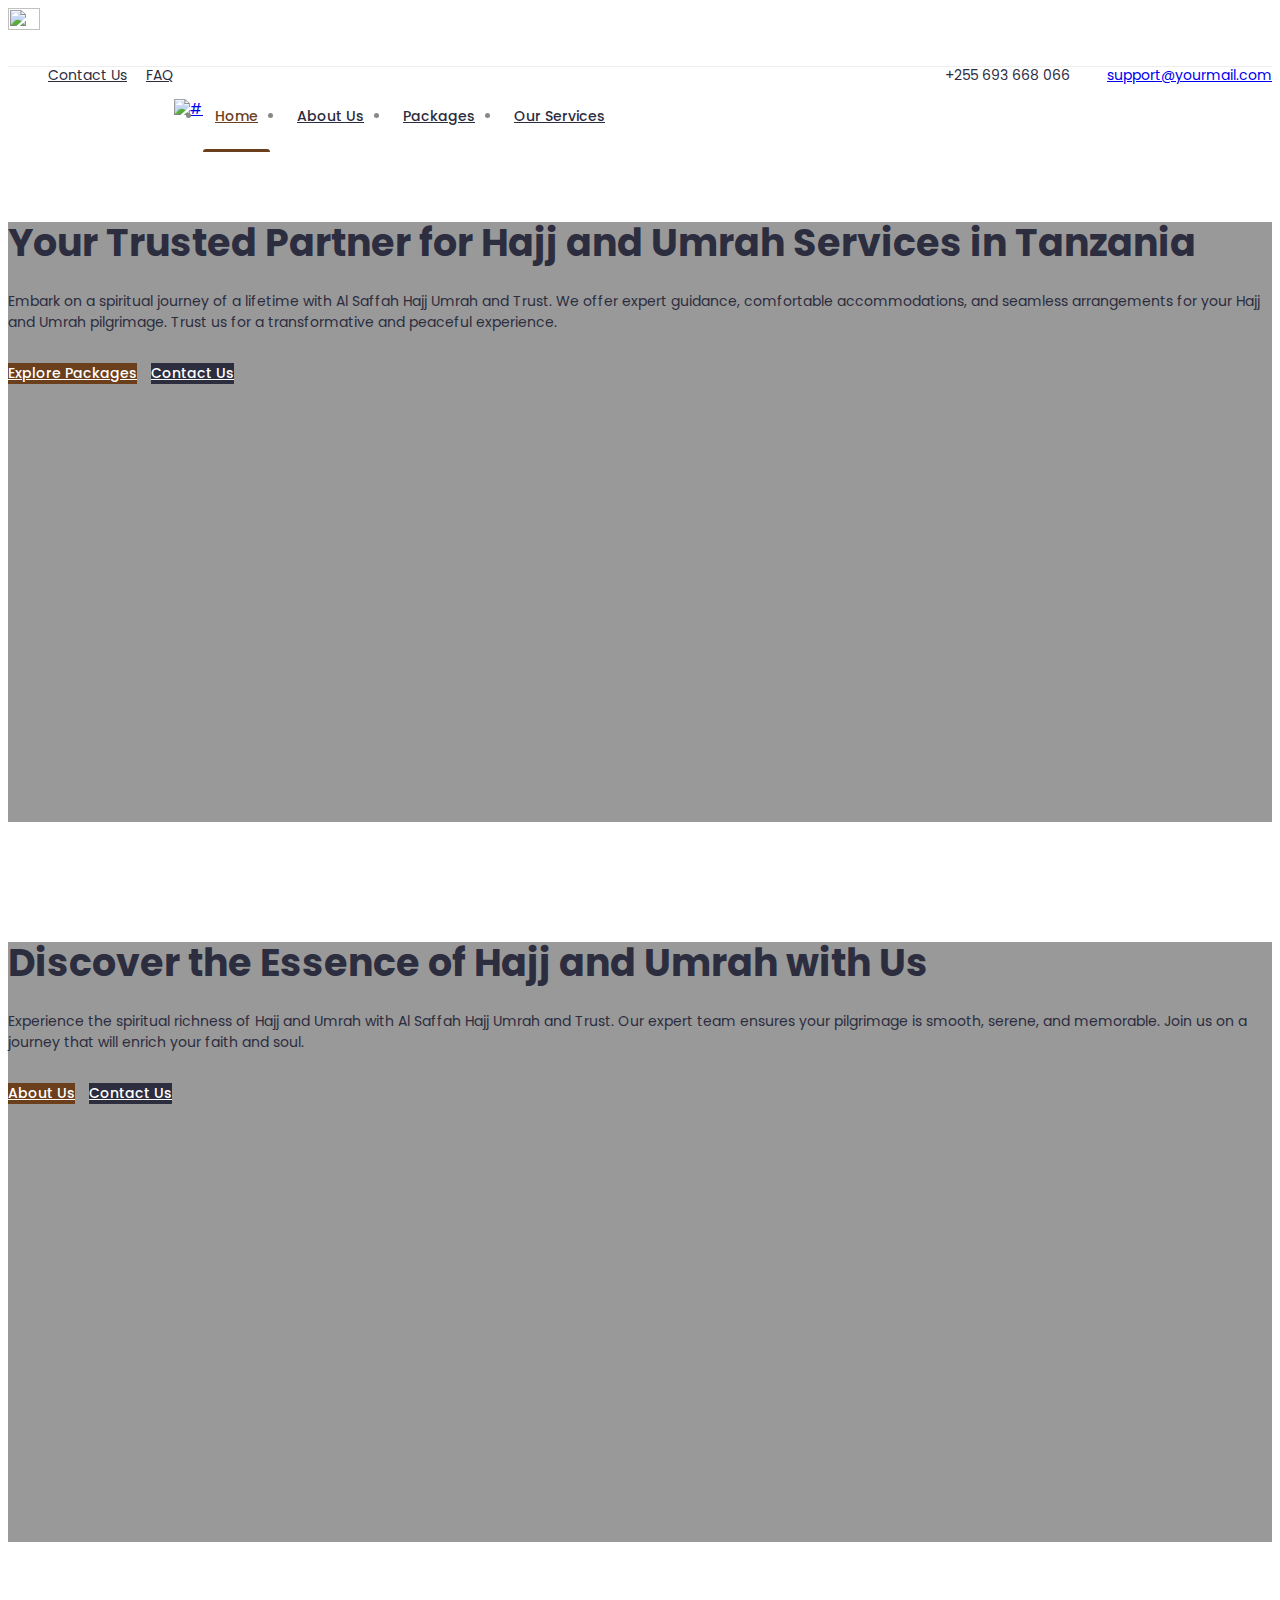
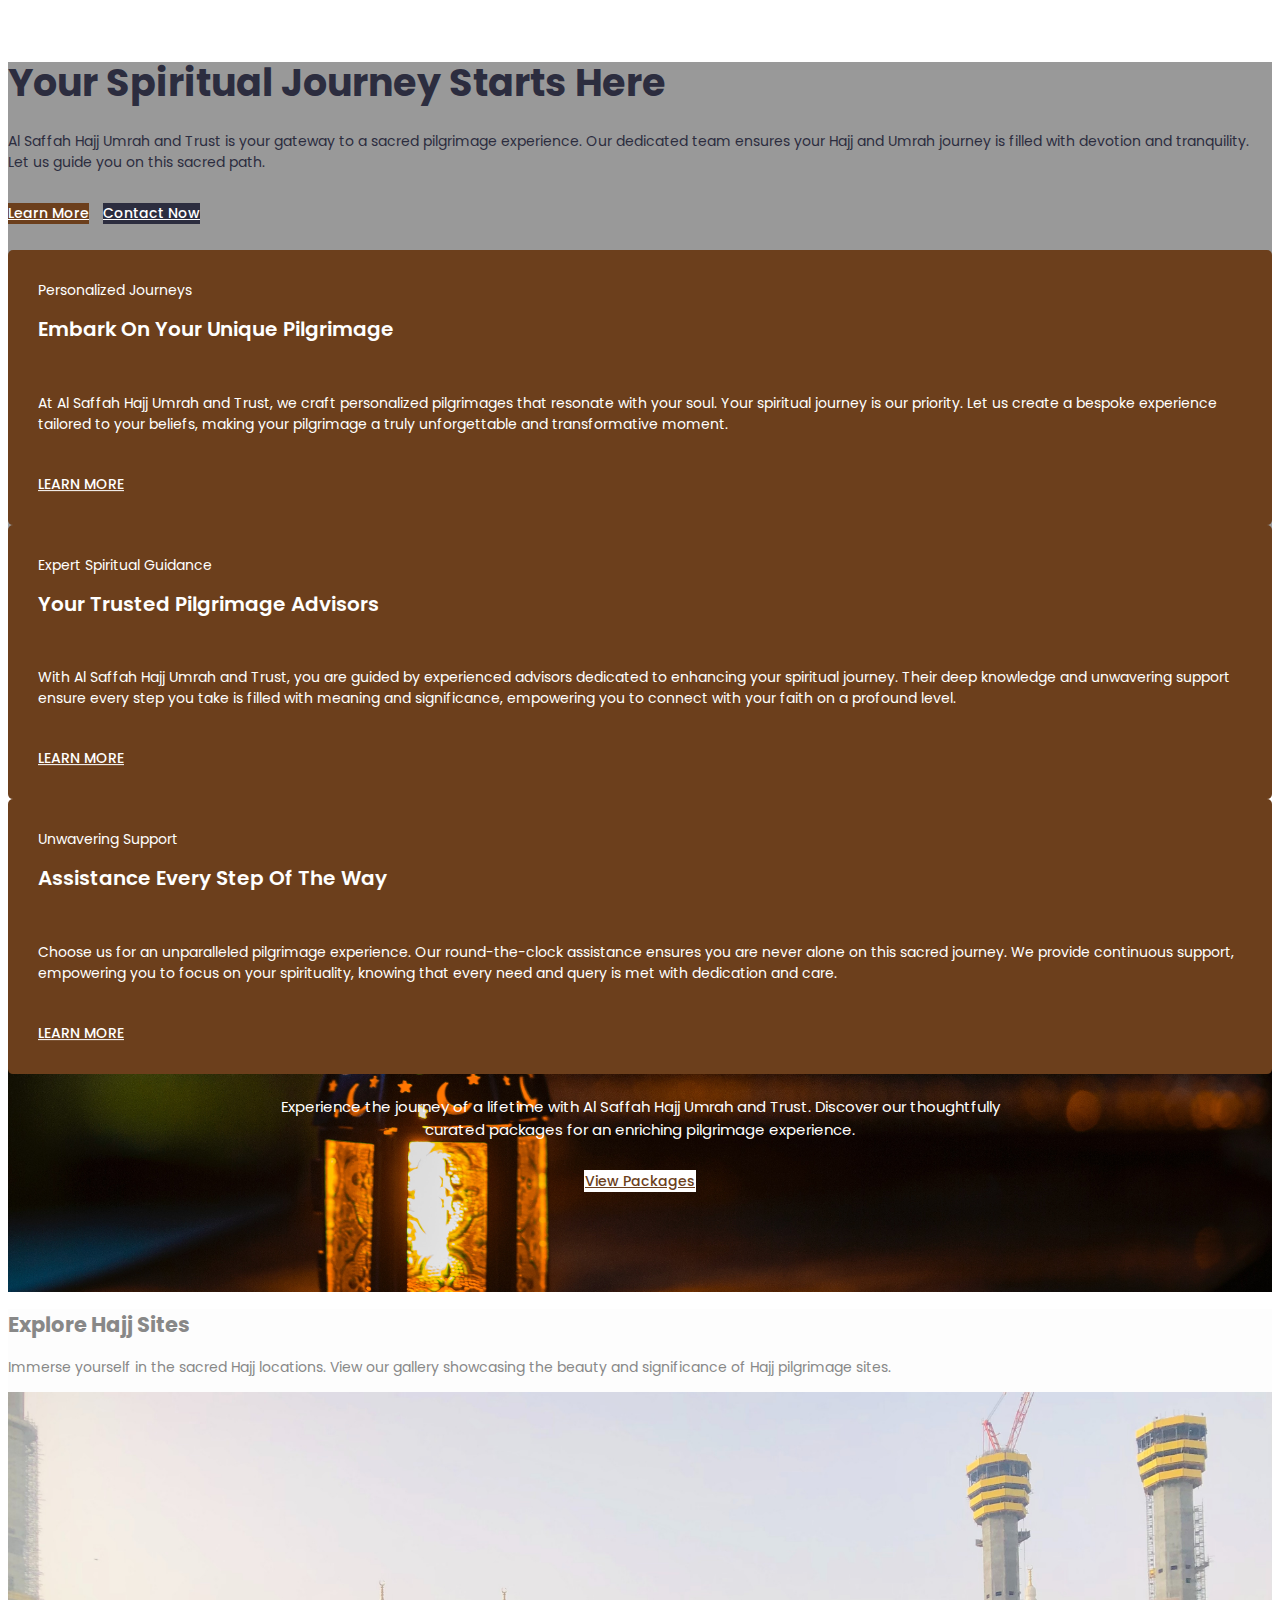
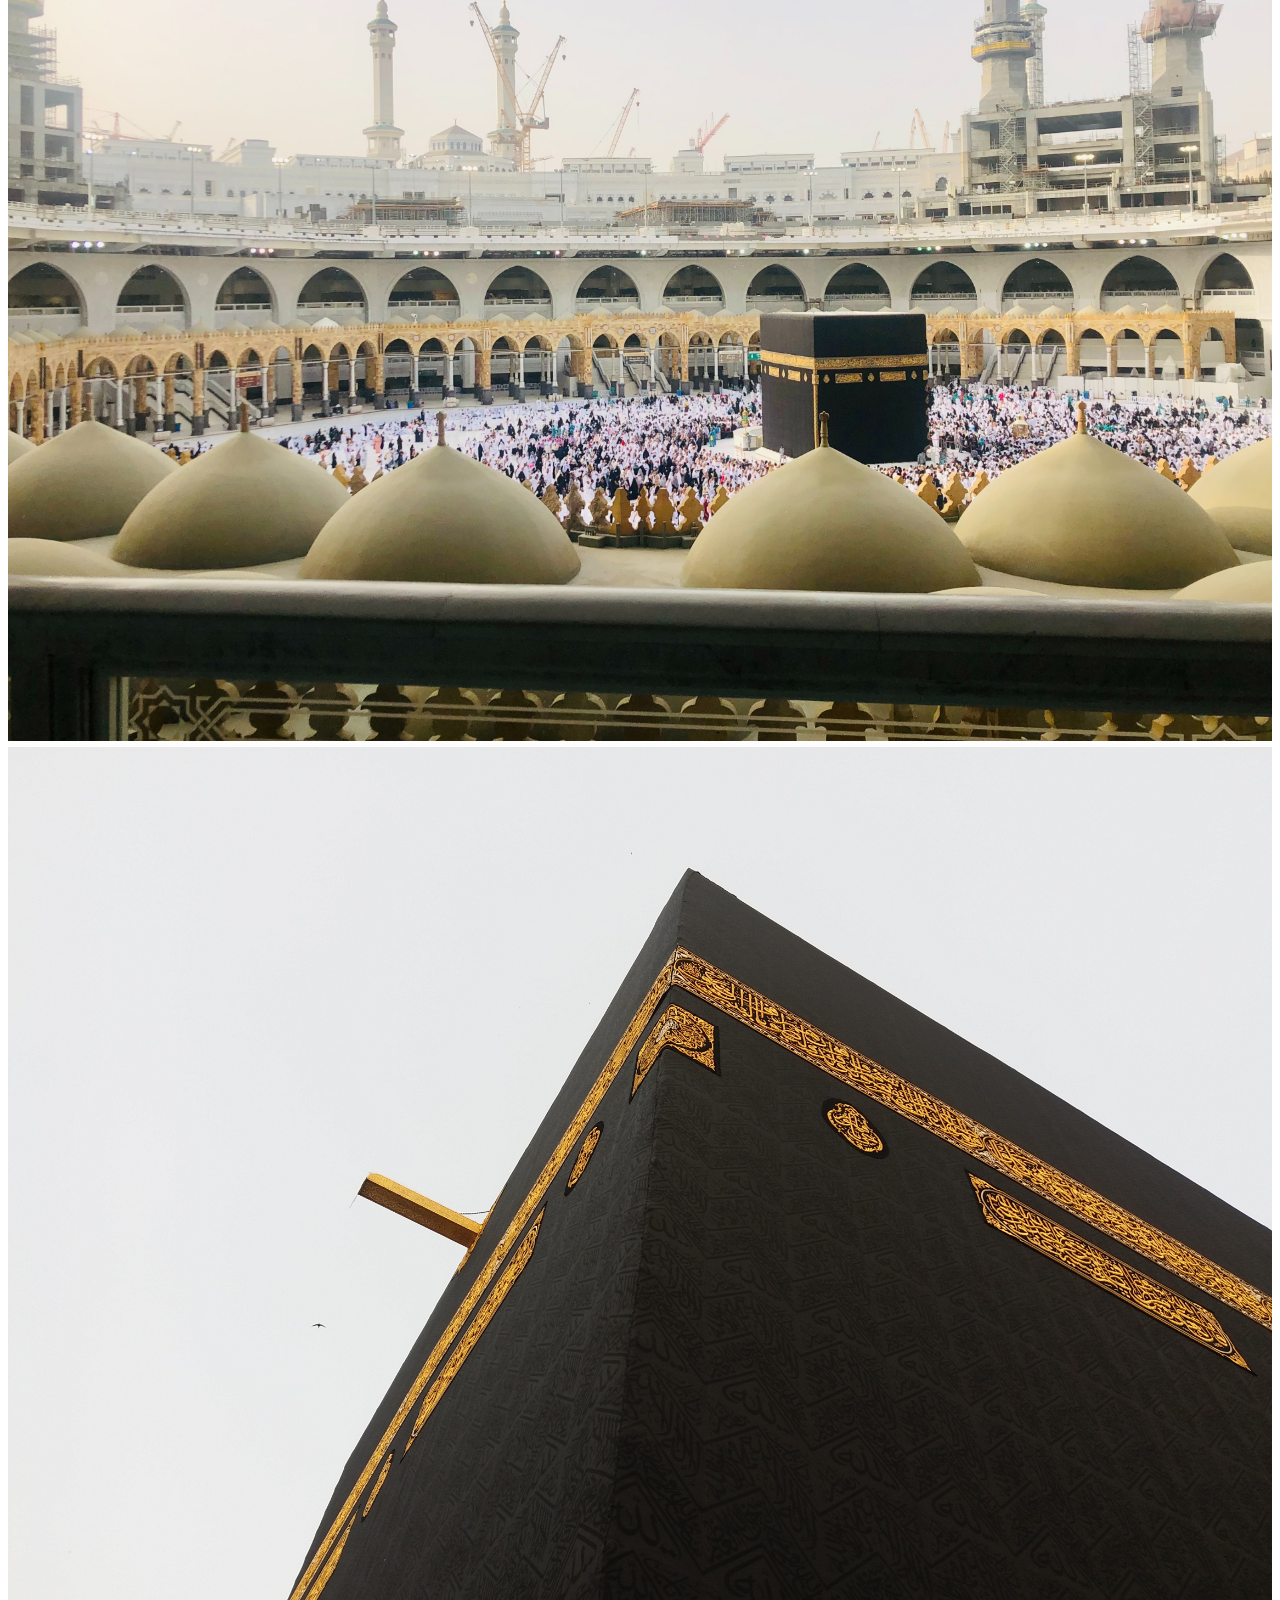
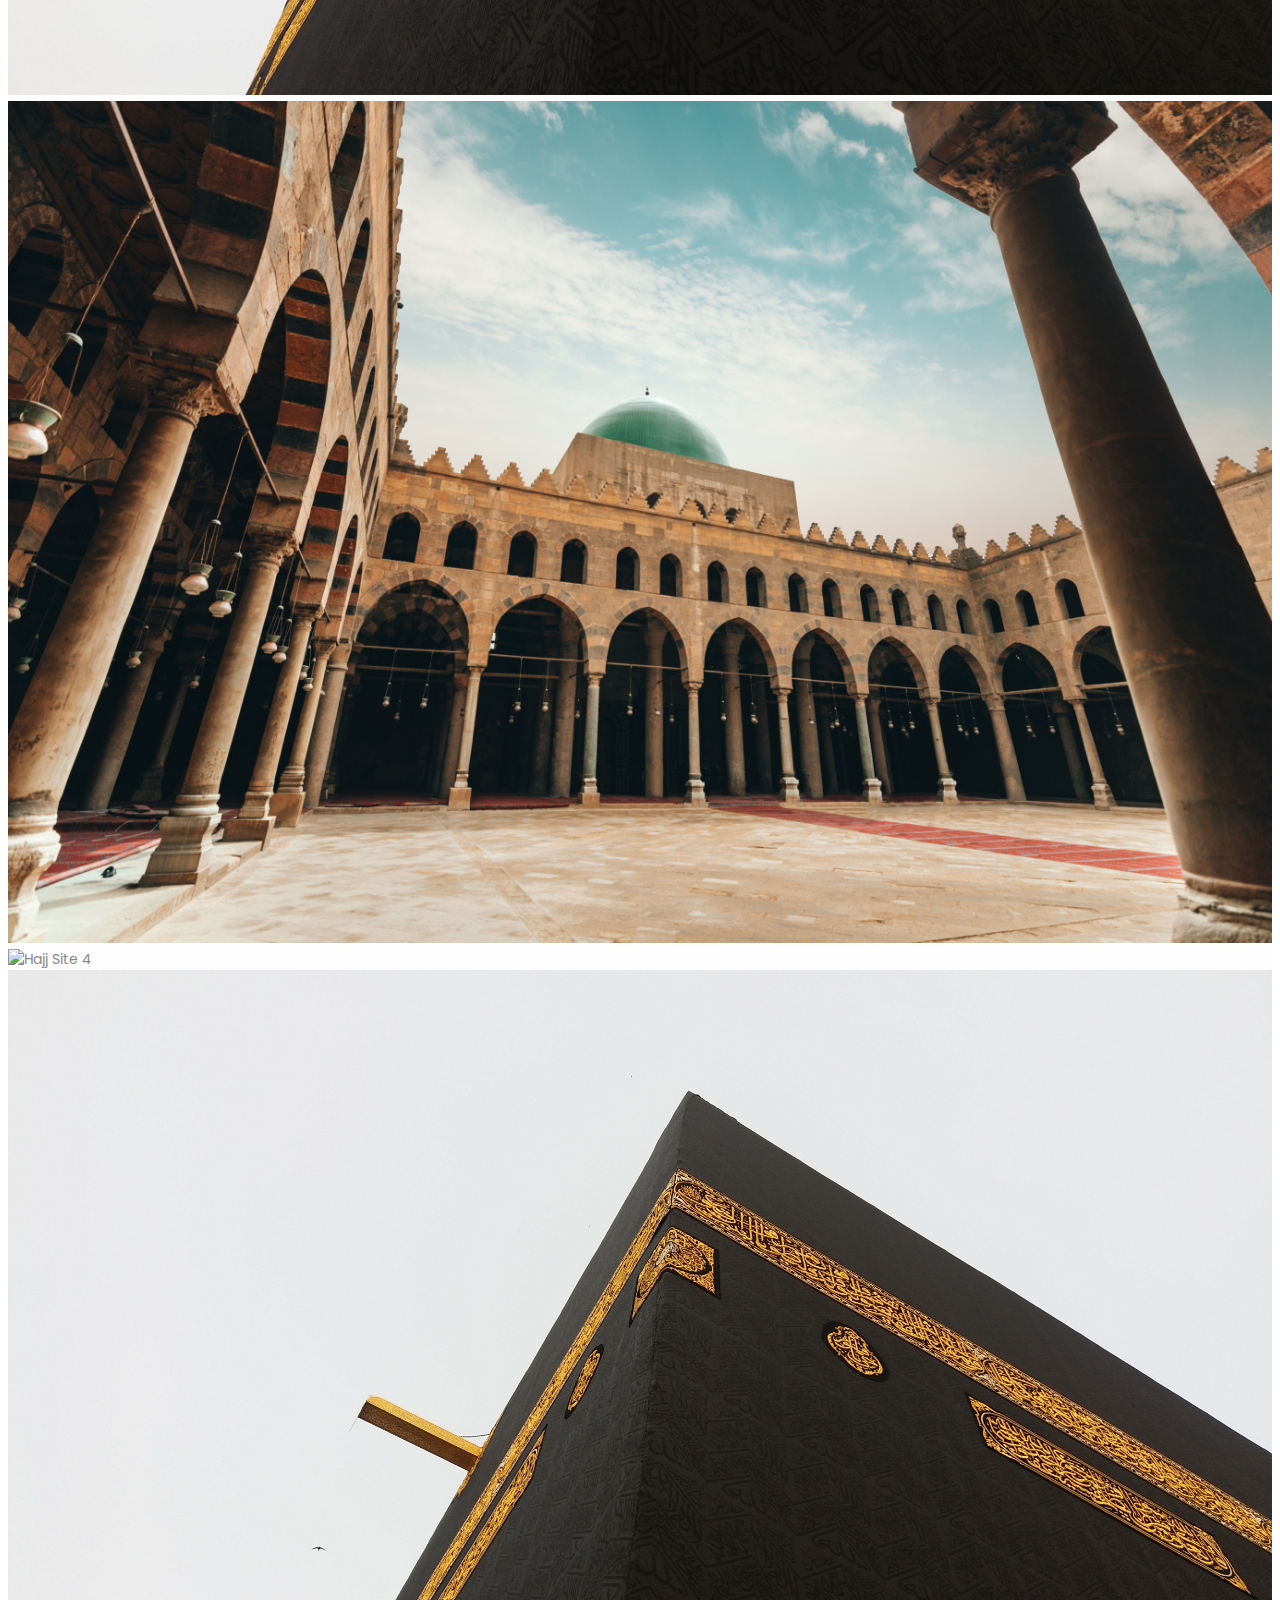
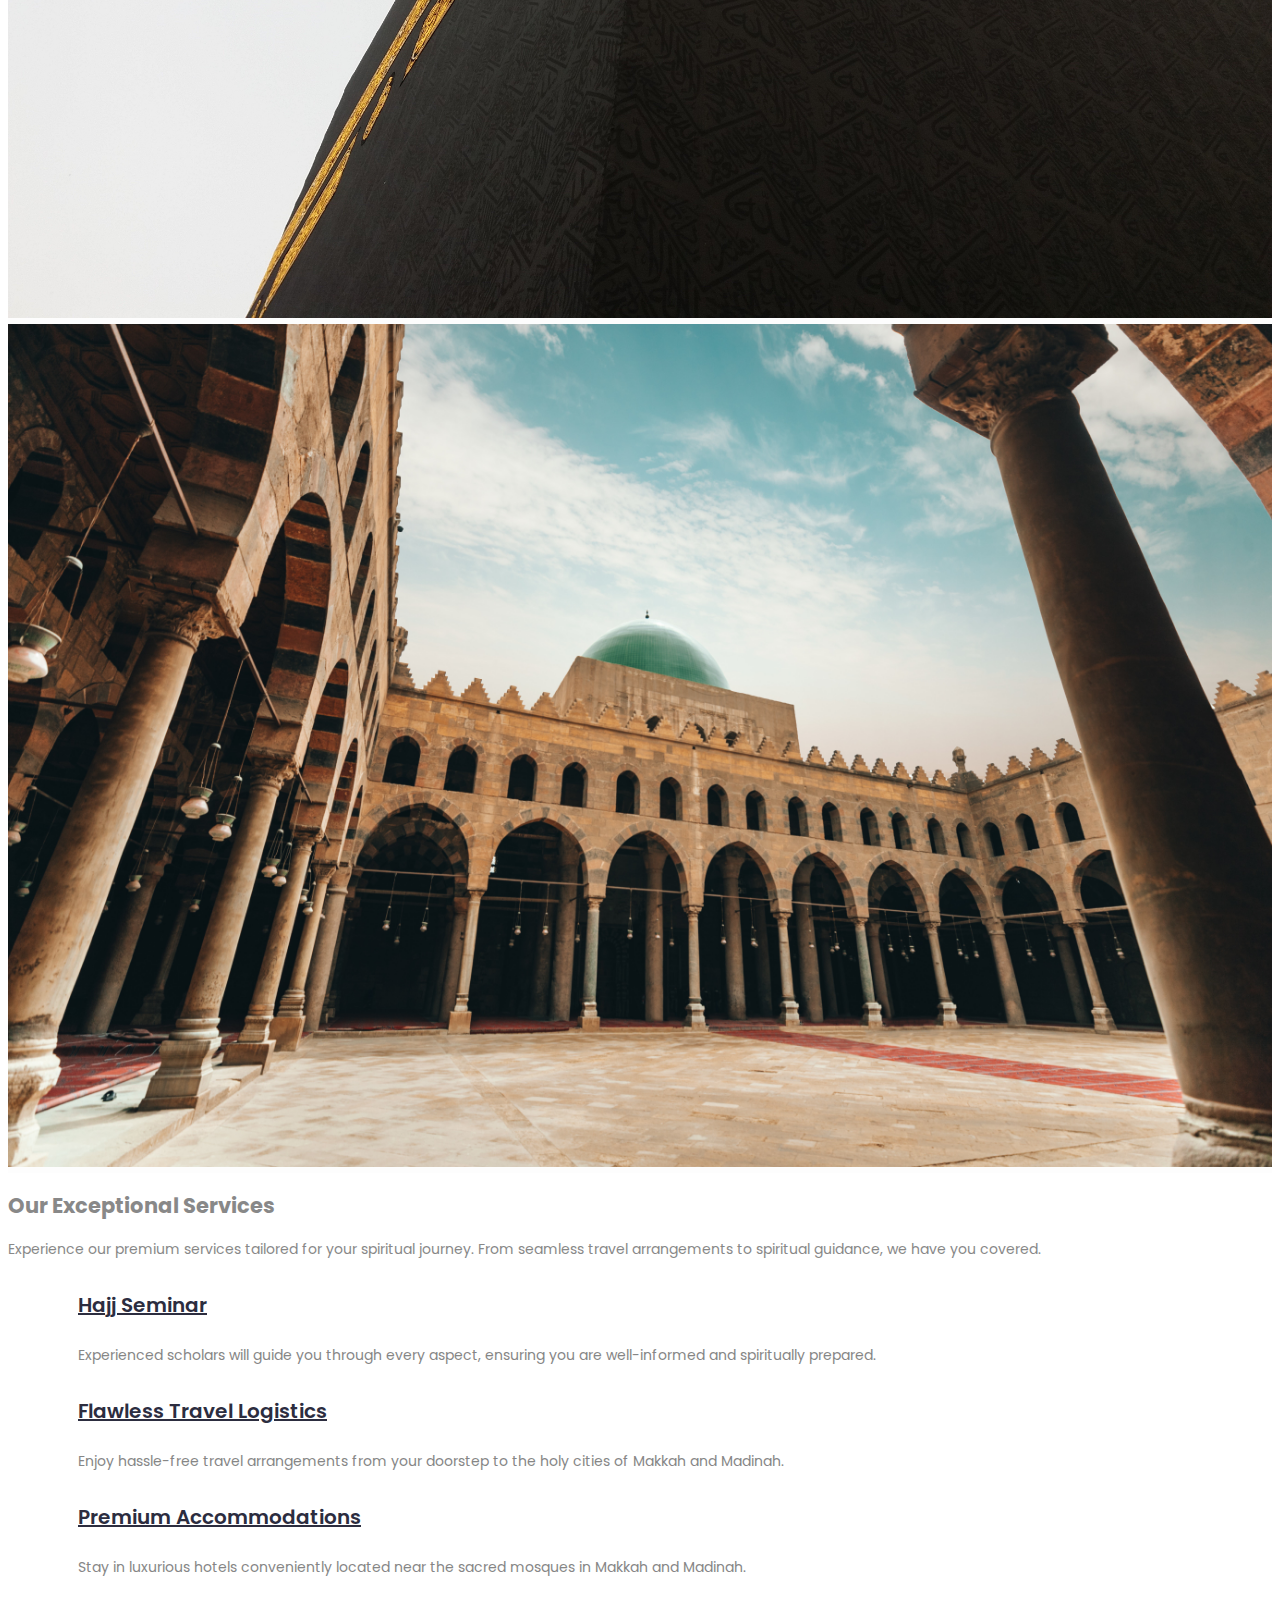
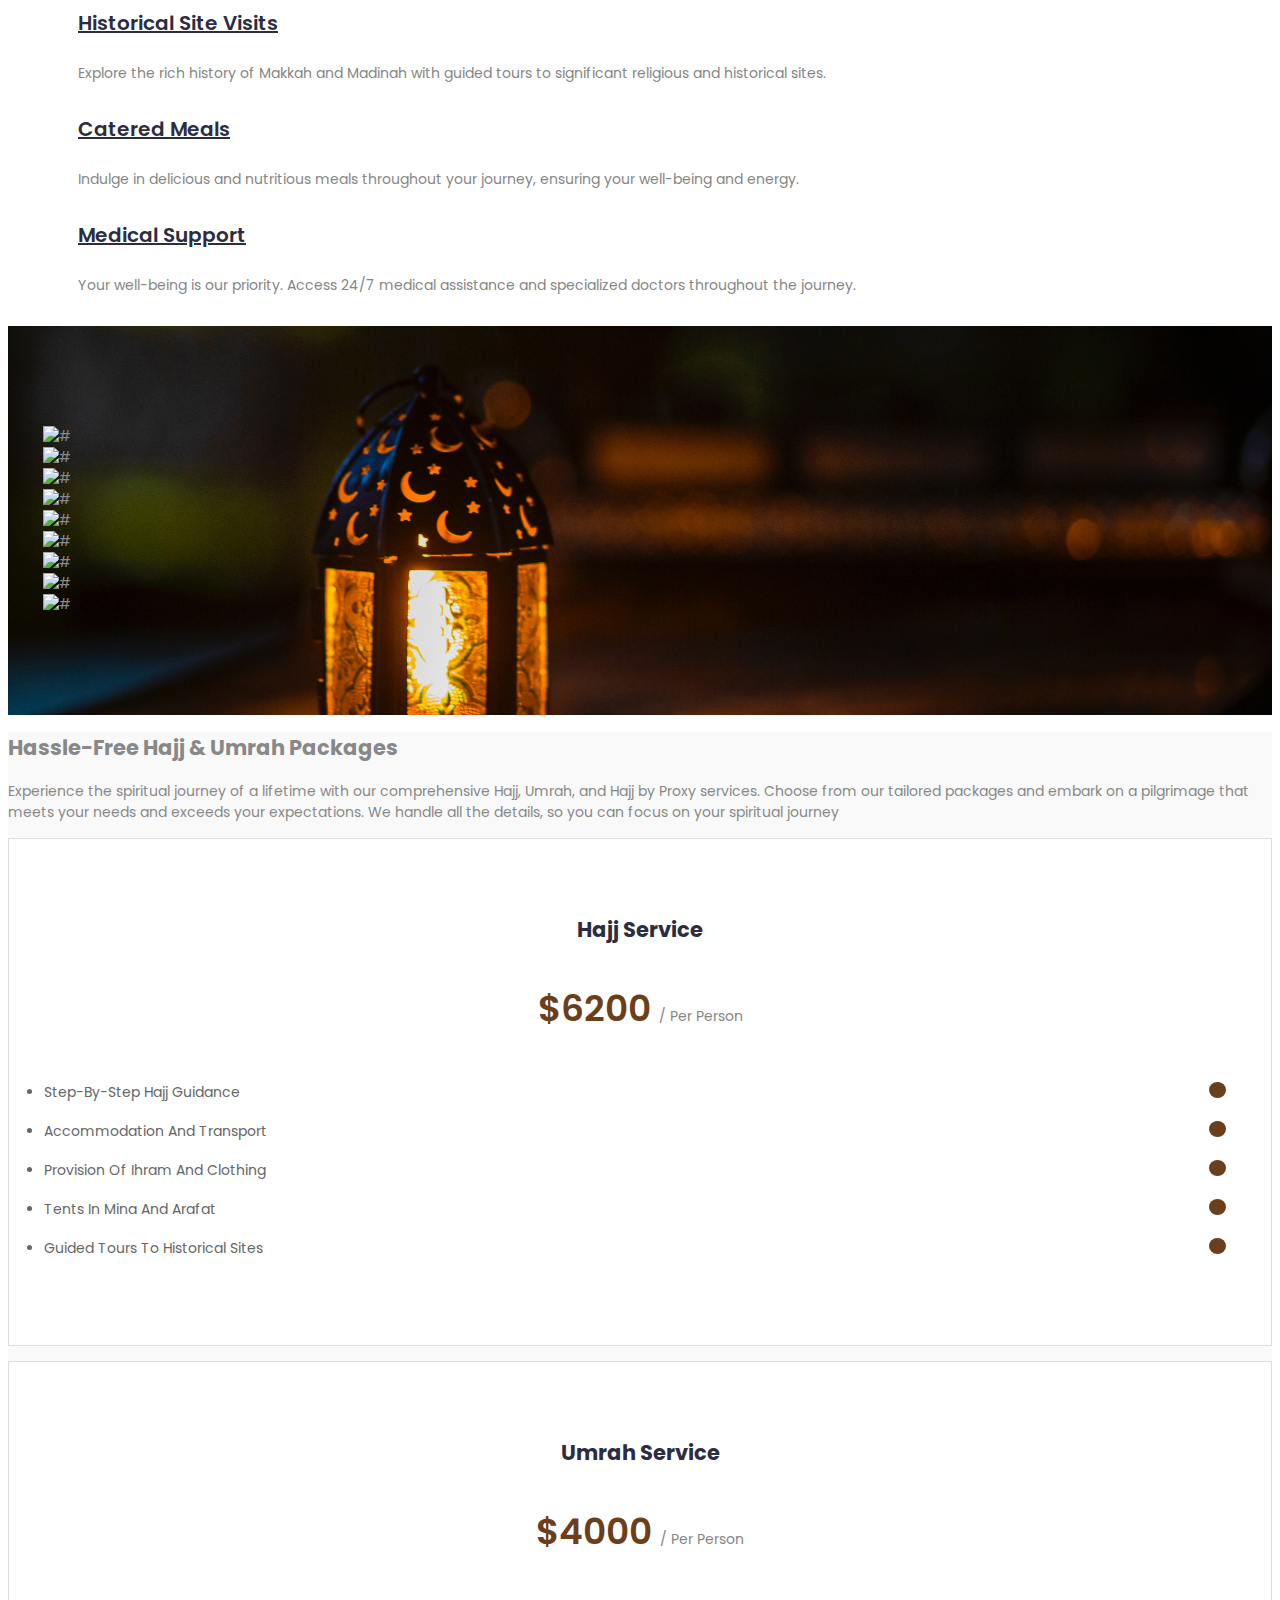
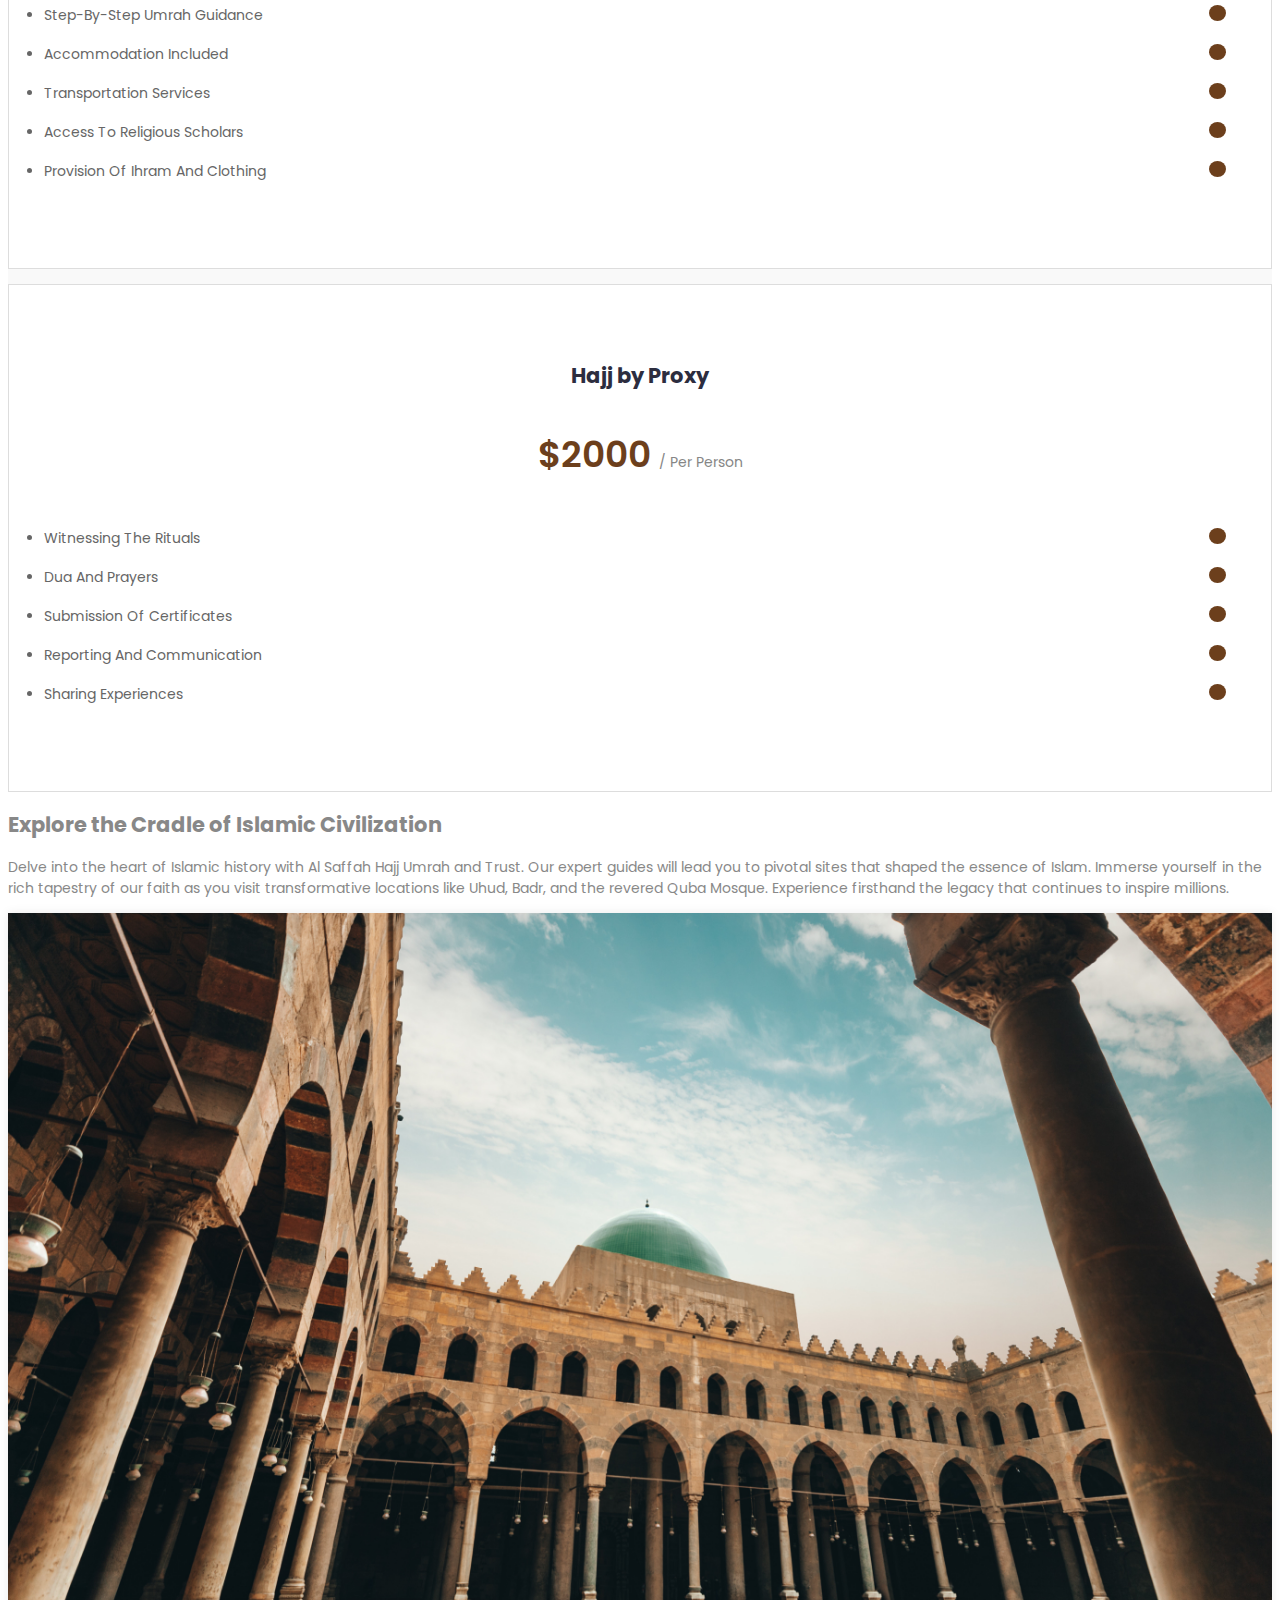
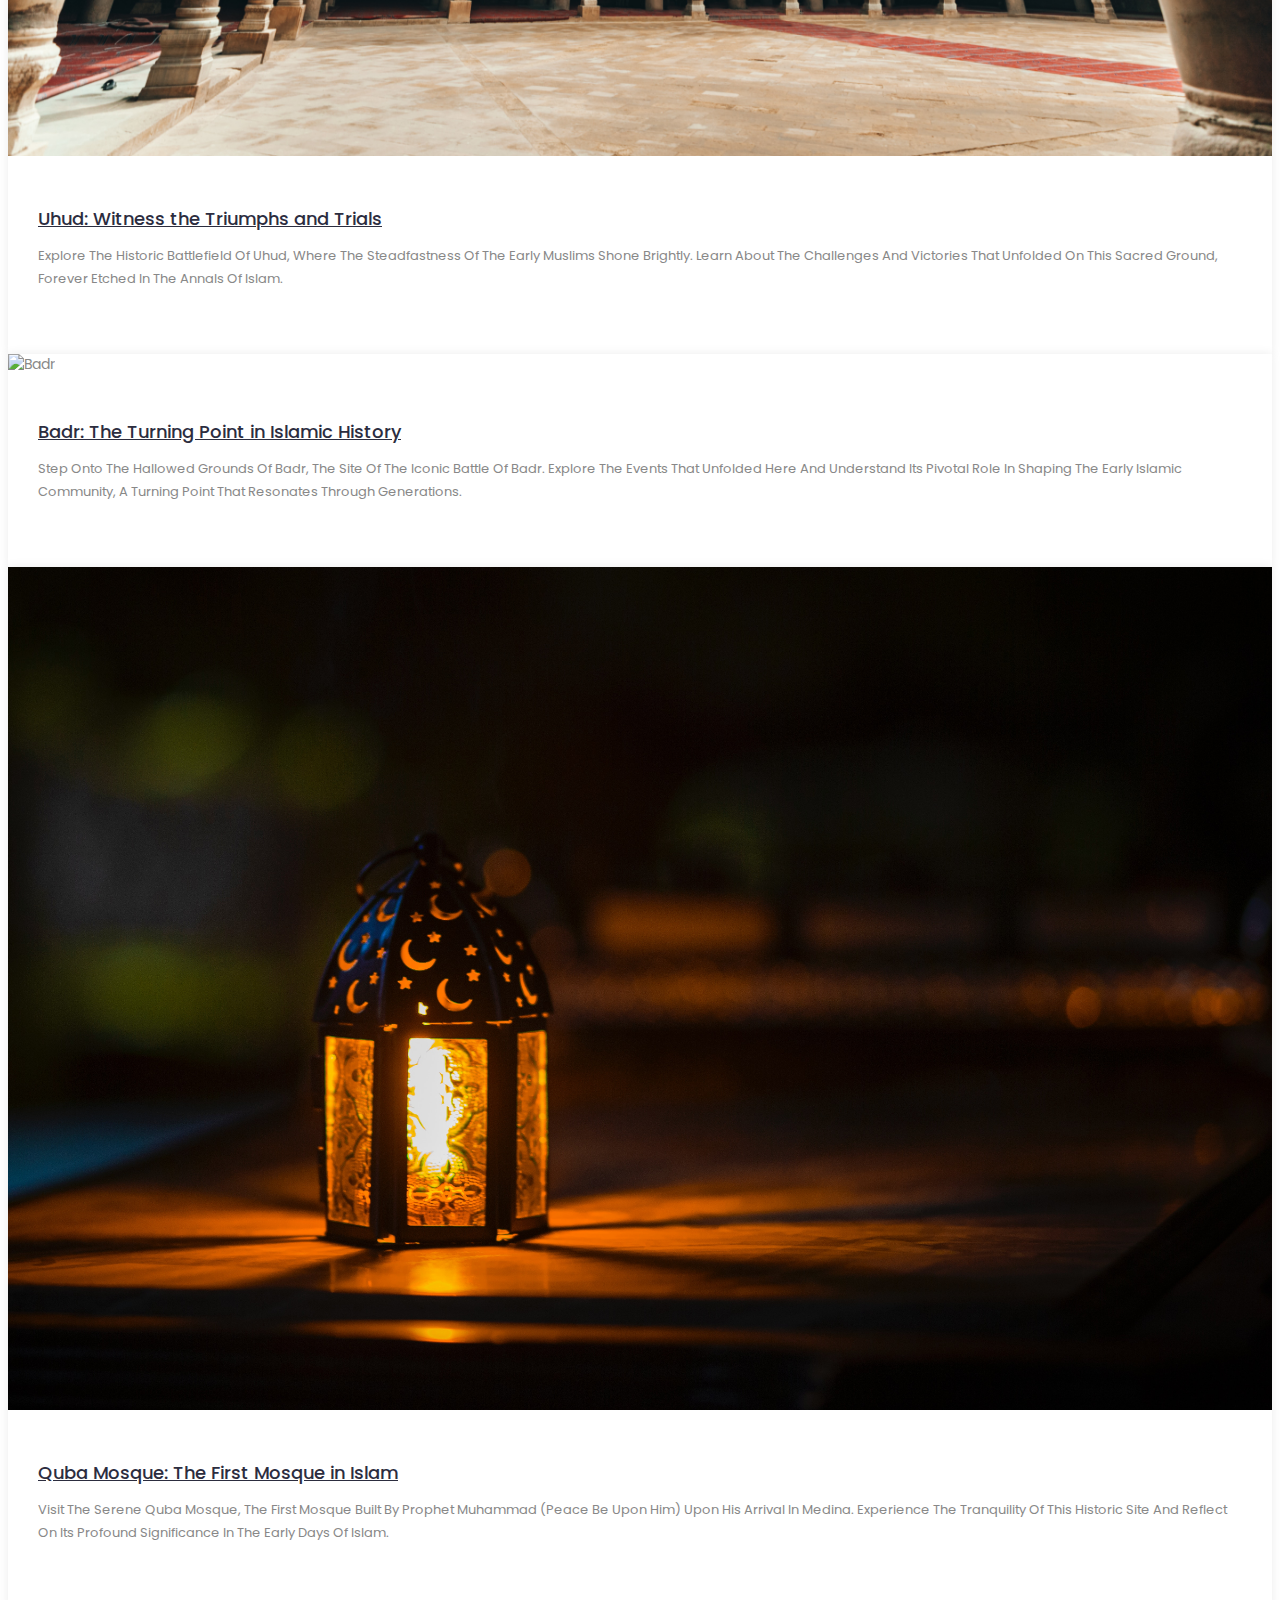
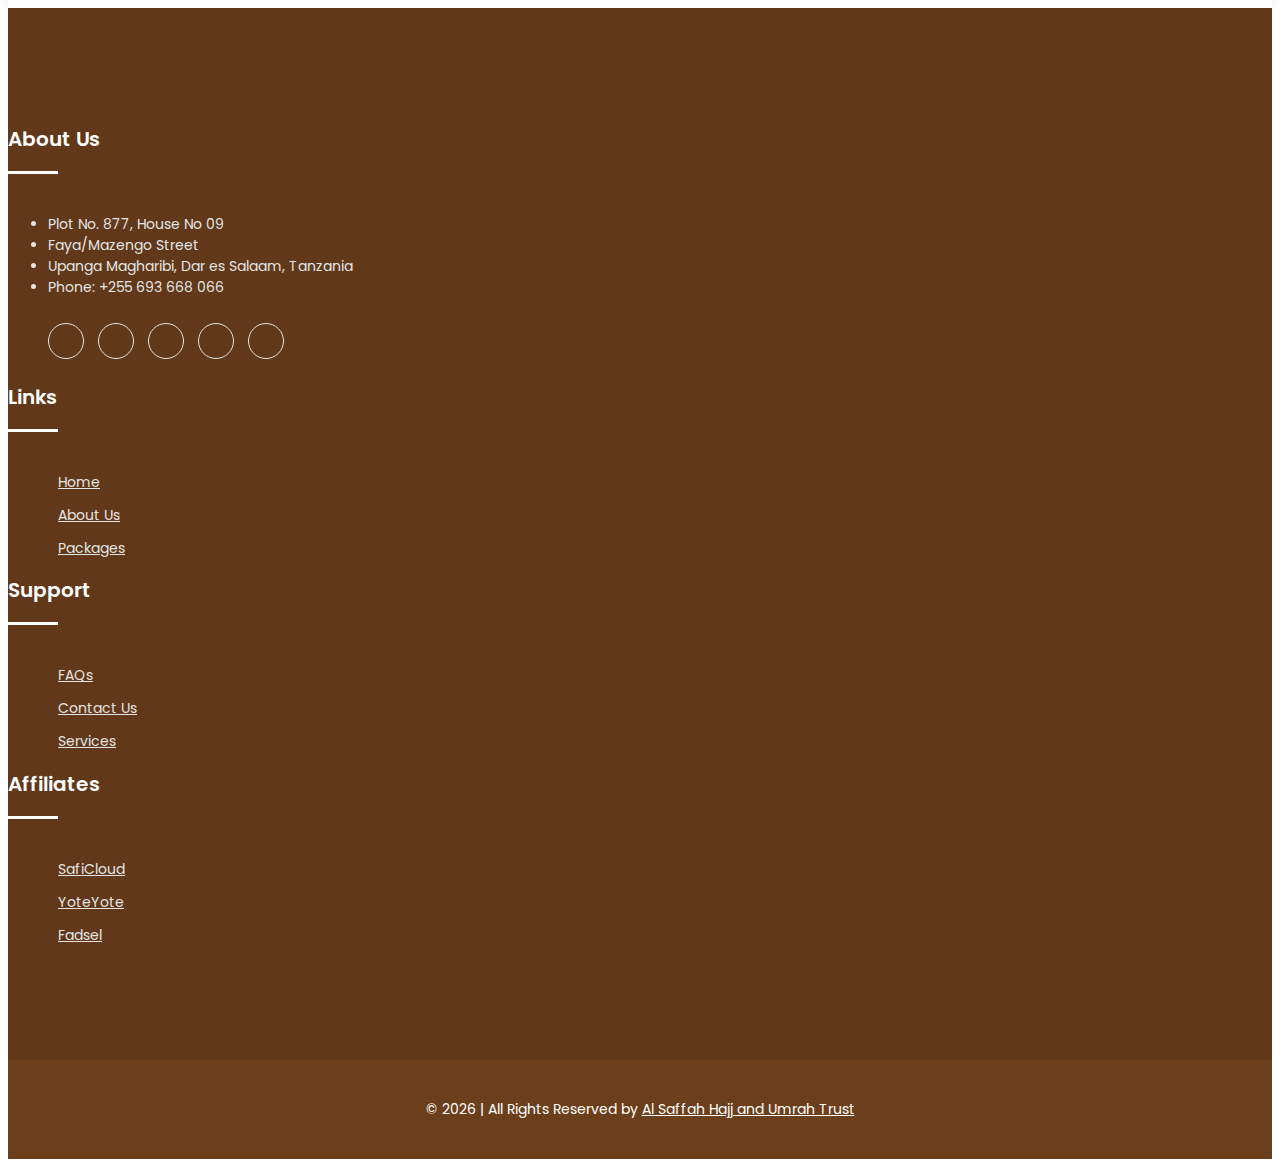
==== commit ed2867ee: "added faqs page ,did some stuff and etc" ====
--- a/index.html
+++ b/index.html
@@ -51,7 +51,7 @@
     <!-- Magnific Popup CSS -->
     <link rel="stylesheet" href="css/magnific-popup.css" />
 
-    <!-- Medipro CSS -->
+    <!-- Al-Saffah CSS -->
     <link rel="stylesheet" href="css/normalize.css" />
     <link rel="stylesheet" href="style.css" />
     <link rel="stylesheet" href="css/responsive.css" />
@@ -83,7 +83,6 @@
             <div class="col-lg-6 col-md-5 col-12">
               <!-- Contact -->
               <ul class="top-link">
-                <li><a href="about.html">About Us</a></li>
                 <li><a href="contact.html">Contact Us</a></li>
                 <li><a href="faqs.html">FAQ</a></li>
               </ul>
@@ -107,45 +106,55 @@
       </div>
       <!-- End Topbar -->
       <!-- Header Inner -->
-      <div
-        class="header-inner d-flex justify-content-between align-items-center px-5 py-3"
-      >
-        <div class="logo">
-          <a href="index.html">
-            <img
-              src="img/gold-logo.svg"
-              alt="#"
-              id="nav-logo"
-              class="img-fluid"
-            />
-          </a>
-        </div>
-        <div class="main-menu text-center flex-fill">
-          <nav class="navigation">
-            <ul class="nav menu justify-content-center">
-              <li class="nav-item active">
-                <a class="nav-link" href="#">Home</a>
-              </li>
-              <li class="nav-item">
-                <a class="nav-link" href="about.html">About Us</a>
-              </li>
-              <li class="nav-item">
-                <a class="nav-link" href="packages.html">Packages</a>
-              </li>
-              <li class="nav-item">
-                <a class="nav-link" href="services.html">Our Services</a>
-              </li>
-              <li class="nav-item">
-                <a class="nav-link" href="contact.html">Contact Us</a>
-              </li>
-            </ul>
-          </nav>
-        </div>
-        <div class="get-quote">
-          <a href="services.html" class="btn btn-primary">Learn More</a>
-        </div>
-      </div>
-
+      <div class="header-inner">
+        <div class="container">
+          <div class="inner">
+            <div class="row">
+              <div class="col-lg-3 col-md-3 col-12">
+                <!-- Start Logo -->
+                <div class="logo">
+                  <a href="index.html"
+                    ><img src="img/gold-logo.svg" alt="#"
+                  /></a>
+                </div>
+                <!-- End Logo -->
+                <!-- Mobile Nav -->
+                <div class="mobile-nav"></div>
+                <!-- End Mobile Nav -->
+              </div>
+              <div class="col-lg-7 col-md-9 col-12">
+                <!-- Main Menu -->
+                <div class="main-menu">
+                  <nav class="navigation">
+                    <ul class="nav menu">
+                      <li class="active">
+                        <a href="index.html">Home </a>
+                      </li>
+                      <li>
+                        <a class="nav-link" href="about.html">About Us</a>
+                      </li>
+                      <li>
+                        <a class="nav-link" href="packages.html">Packages</a>
+                      </li>
+                      <li>
+                        <a class="nav-link" href="services.html"
+                          >Our Services</a
+                        >
+                      </li>
+                    </ul>
+                  </nav>
+                </div>
+                <!--/ End Main Menu -->
+              </div>
+              <div class="col-lg-2 col-12">
+                <div class="get-quote">
+                  <a href="services.html" class="btn">Learn More</a>
+                </div>
+              </div>
+            </div>
+          </div>
+        </div>
+      </div>
       <!--/ End Header Inner -->
     </header>
     <!-- End Header Area -->
@@ -349,7 +358,7 @@
     </section>
     <!--/ End Call to action -->
 
-    <!-- Start portfolio -->
+    <!-- Start Hajj Gallery -->
     <section class="portfolio section">
       <div class="container">
         <div class="row">
@@ -371,34 +380,34 @@
             <div class="owl-carousel portfolio-slider">
               <div class="single-pf">
                 <img src="img/hajj1.jpg" alt="Hajj Site 1" />
-                <a href="portfolio-details.html" class="btn">View Details</a>
+                <a href="services.html" class="btn">View Details</a>
               </div>
               <div class="single-pf">
                 <img src="img/hajj2.jpg" alt="Hajj Site 2" />
-                <a href="portfolio-details.html" class="btn">View Details</a>
+                <a href="services.html" class="btn">View Details</a>
               </div>
               <div class="single-pf">
                 <img src="img/hajj3.jpg" alt="Hajj Site 3" />
-                <a href="portfolio-details.html" class="btn">View Details</a>
+                <a href="services.html" class="btn">View Details</a>
               </div>
               <div class="single-pf">
                 <img src="img/hajj4.jpg" alt="Hajj Site 4" />
-                <a href="portfolio-details.html" class="btn">View Details</a>
+                <a href="services.html" class="btn">View Details</a>
               </div>
               <div class="single-pf">
                 <img src="img/hajj5.jpg" alt="Hajj Site 5" />
-                <a href="portfolio-details.html" class="btn">View Details</a>
+                <a href="services.html" class="btn">View Details</a>
               </div>
               <div class="single-pf">
                 <img src="img/hajj6.jpg" alt="Hajj Site 6" />
-                <a href="portfolio-details.html" class="btn">View Details</a>
+                <a href="services.html" class="btn">View Details</a>
               </div>
             </div>
           </div>
         </div>
       </div>
     </section>
-    <!--/ End portfolio -->
+    <!--/ End Hajj Gallery -->
 
     <!-- Start service -->
     <section class="services section">
--- a/style.css
+++ b/style.css
@@ -97,7 +97,6 @@
 	font-size: 15px;
 }
 
-.pro-features .button {}
 
 .pro-features .button .btn {
 	width: 100%;
@@ -959,7 +958,6 @@
 	margin-left: 10px;
 }
 
-.schedule .single-schedule .time-sidual {}
 
 .schedule .single-schedule .time-sidual {
 	overflow: hidden;
@@ -1085,7 +1083,6 @@
 	background-repeat: no-repeat;
 }
 
-.fun-facts .single-fun {}
 
 .fun-facts .single-fun i {
 	position: absolute;
@@ -1167,7 +1164,6 @@
 	margin-bottom: 35px;
 }
 
-.why-choose .choose-left .list {}
 
 .why-choose .choose-left .list li {
 	color: #868686;
@@ -1488,7 +1484,7 @@
 	margin-right: 5px;
 }
 
-.pf-details .body-text {}
+
 
 .pf-details .body-text h3 {
 	font-size: 30px;
@@ -1729,7 +1725,7 @@
 	border-radius: 3px;
 	margin: 0 0 0 -52px;
 	margin-top: 49px;
-	box-sizing: ;
+
 }
 
 .testimonials .owl-dots .owl-dot {
@@ -1830,7 +1826,6 @@
 	margin-top: 3px;
 }
 
-.departments .department-tab .tab-pane .department-left {}
 
 .departments .department-tab .tab-pane .department-left h3 {
 	color: #2C2D3F;
@@ -1861,7 +1856,6 @@
 	margin-bottom: 20px;
 }
 
-.departments .department-tab .tab-pane .department-left .list {}
 
 .departments .department-tab .tab-pane .department-left .list li {
 	position: relative;
@@ -2028,7 +2022,7 @@
 	position: relative;
 }
 
-.clients .single-clients {}
+
 
 .clients .single-clients img {
 	width: 100%;
@@ -2261,7 +2255,7 @@
 	margin-top: 30px;
 }
 
-.doctor-details-item .doctor-details-work .time-sidual {}
+
 
 .doctor-details-item .doctor-details-work .time-sidual {
 	overflow: hidden;
@@ -2289,7 +2283,6 @@
 	padding-top: 70px;
 }
 
-.doctor-details-item .doctor-details-biography {}
 
 .doctor-details-item .doctor-details-biography h3 {
 	font-weight: 600;
@@ -2676,8 +2669,6 @@
 	border-radius: 8px;
 }
 
-.news-single .news-head {}
-
 .news-single .news-head img {
 	width: 100%;
 	height: 100%;
@@ -3076,7 +3067,6 @@
 	text-transform: capitalize;
 }
 
-.news-single .form {}
 
 .news-single .form-group {
 	position: relative;
@@ -3214,7 +3204,6 @@
 	border-radius: 5px;
 }
 
-.appointment.single-page .title {}
 
 .appointment.single-page .title h3 {
 	font-size: 25px;
@@ -3223,13 +3212,11 @@
 	font-weight: 600;
 }
 
-.appointment.single-page .title p {}
 
 .appointment .form {
 	margin-top: 30px;
 }
 
-.appointment .form .form-group {}
 
 .appointment .form input {
 	width: 100%;
@@ -3292,7 +3279,6 @@
 	background: #6C3F1C;
 }
 
-.appointment .appointment-image {}
 
 .appointment.single-page .button .btn {
 	width: 100%;
@@ -3714,94 +3700,78 @@
 /*=====================
    Start Faq CSS
 =======================*/
-.faq-head h2 {
-	margin-bottom: 35px;
-	font-weight: 600;
-	font-size: 25px;
-}
-
-.faq-wrap {
-	margin-bottom: 50px;
-}
-
-.faq-wrap:last-child {
-	margin-bottom: 30px;
-}
-
-.accordion {
-	padding-left: 0;
-	margin: 0;
-	padding: 0;
-}
-
-.accordion p {
-	font-size: 15px;
-	display: none;
-	padding: 20px 45px 15px 20px;
-	margin-bottom: 0;
-}
-
-.accordion a {
-	font-size: 16px;
-	width: 100%;
+
+.clearfix:after {
+	visibility: hidden;
 	display: block;
+	font-size: 0;
+	content: " ";
+	clear: both;
+	height: 0;
+}
+
+.dotless {
+	list-style: none;
+}
+
+.dropdown-container {
+	max-width: 90cqw;
+	min-width: 300px;
+	margin: 1rem auto;
+	background-color: white;
+	color: #333;
+	overflow: hidden;
+}
+
+.dropdown-container {
+	/* background-color: rgba(255, 255, 255, 0.29); */
+	font-weight: 400;
+}
+
+.dropdown-container header {
 	cursor: pointer;
 	font-weight: 400;
-	padding: 15px 0 15px 18px;
-	border-radius: 0;
-	background: #fff;
-	color: #333;
-	border: 1px solid #eee;
-}
-
-.accordion a:hover {
-	color: #fff !important;
-	background: #6C3F1C !important;
-}
-
-.accordion a:after {
-	position: absolute;
-	right: 20px;
-	content: "+";
-	top: 16px;
-	color: #232323;
-	font-size: 25px;
-	font-weight: 700;
-}
-
-.accordion a:hover:after {
-	color: #fff !important;
-}
-
-.accordion li {
-	position: relative;
-	list-style-type: none;
-	margin-bottom: 30px;
-}
-
-.accordion li:first-child {
-	border-top: 0;
-}
-
-.accordion li:last-child {
-	margin-bottom: 0;
-}
-
-.accordion li a.active {
-	color: #ffffff;
-	background-color: #6C3F1C;
-	border: 1px solid #6C3F1C;
-}
-
-.accordion li a.active:after {
-	content: "-";
-	font-size: 25px;
-	color: #ffffff;
-}
-
-/*=====================
-   End Faq CSS
-=======================*/
+	font-size: smaller;
+	padding: 1rem;
+	background-color: #613919;
+	border-radius: 1em;
+	color: white;
+	transition: background-color 350ms ease-in-out;
+}
+
+.dropdown-container.open header {
+	background-color: #613919;
+}
+
+.dropdown-container h1 {
+	float: left;
+	font-size: 22px;
+	color: #fff;
+}
+
+.dropdown-container .expand {
+	float: right;
+	transform: rotate(45deg);
+	font-size: 1.8em;
+	transition: transform 350ms ease-in-out;
+}
+
+.dropdown-container.open .expand {
+	transform: rotate(0);
+}
+
+
+.dropdown-container article {
+	max-height: 0px;
+	overflow: hidden;
+	line-height: 1.6;
+	transition: max-height 350ms ease-in-out;
+}
+
+/* padding can't be on article element because it won't collapse properly, add wrapper around contents */
+.dropdown-container .article-inner {
+	padding: 1rem;
+}
 
 /*=========================
    Start Contact Us CSS
@@ -3969,6 +3939,7 @@
 }
 
 .contact-us .single-info {
+	margin: 1em;
 	background: #6C3F1C;
 	padding: 40px 60px;
 	height: 150px;
@@ -4032,195 +4003,29 @@
 	margin-top: 5px;
 }
 
-/* Google Map */
-.contact-us #myMap {
-	height: 100%;
-	width: 100%;
+/* Target the <ul> elements inside the Contact Us section */
+.contact-us ul {
+	list-style: none;
+	padding: 1.5em;
+}
+
+.contact-us ul li {
+	color: #333;
+	margin-bottom: 10px;
+}
+
+/* Target the <p> tag inside the Contact Us section */
+.contact-us p {
+	font-size: 16px;
+	line-height: 1.5;
+	color: #333;
+	margin-bottom: 20px;
 }
 
 /*=========================
    End Contact Us CSS
 ===========================*/
 
-/*========================
-	Start Error 404 CSS
-==========================*/
-.error-page {
-	text-align: center;
-	background: #fff;
-	border-top: 1px solid #eee;
-}
-
-.error-page .error-inner {
-	display: inline-block;
-}
-
-.error-page .error-inner h1 {
-	font-size: 140px;
-	text-shadow: 3px 5px 2px #3333;
-	color: #6C3F1C;
-	font-weight: 700;
-}
-
-.error-page .error-inner h1 span {
-	display: block;
-	font-size: 25px;
-	color: #333;
-	font-weight: 600;
-	text-shadow: none;
-}
-
-.error-page .error-inner p {
-	padding: 20px 15px;
-}
-
-.error-page .search-form {
-	width: 100%;
-	position: relative;
-}
-
-.error-page .search-form input {
-	width: 400px;
-	height: 50px;
-	padding: 0px 78px 0 30px;
-	border: none;
-	background: #f6f6f6;
-	border-radius: 5px;
-	display: inline-block;
-	margin-right: 10px;
-	font-weight: 400;
-	font-size: 14px;
-}
-
-.error-page .search-form input:hover {
-	padding-left: 35px;
-}
-
-.error-page .search-form .btn {
-	width: 80px;
-	height: 50px;
-	border-radius: 5px;
-	cursor: pointer;
-	background: #6C3F1C;
-	display: inline-block;
-	position: relative;
-	top: -2px;
-}
-
-.error-page .search-form .btn i {
-	font-size: 16px;
-}
-
-/*========================
-	End Error 404 CSS
-==========================*/
-
-/*===========================
-	Start Mail Success CSS
-=============================*/
-.mail-seccess {
-	text-align: center;
-	background: #fff;
-	border-top: 1px solid #eee;
-}
-
-.mail-seccess .success-inner {
-	display: inline-block;
-}
-
-.mail-seccess .success-inner h1 {
-	font-size: 100px;
-	text-shadow: 3px 5px 2px #3333;
-	color: #6C3F1C;
-	font-weight: 700;
-}
-
-.mail-seccess .success-inner h1 span {
-	display: block;
-	font-size: 25px;
-	color: #333;
-	font-weight: 600;
-	text-shadow: none;
-	margin-top: 20px;
-}
-
-.mail-seccess .success-inner p {
-	padding: 20px 15px;
-}
-
-.mail-seccess .success-inner .btn {
-	color: #fff;
-}
-
-/*===========================
-	End Mail Success CSS
-=============================*/
-
-/*=========================
-	Start Newsletter CSS
-===========================*/
-.newsletter {
-	background: #EDF2FF;
-}
-
-.newsletter .subscribe-text {}
-
-.newsletter .subscribe-text h6 {
-	font-size: 22px;
-	margin-bottom: 10px;
-	color: #2C2D3F;
-}
-
-.newsletter .subscribe-text p {}
-
-.newsletter .subscribe-form {
-	position: relative;
-}
-
-.newsletter .common-input {
-	height: 60px;
-	width: 300px;
-	border: none;
-	color: #333;
-	box-shadow: none;
-	text-shadow: none;
-	border-radius: 5px;
-	padding: 0px 25px;
-	font-weight: 500;
-	font-size: 14px;
-	background: #fff;
-	font-weight: 400;
-}
-
-.newsletter .btn {
-	-webkit-transition: all 0.4s ease;
-	-moz-transition: all 0.4s ease;
-	transition: all 0.4s ease;
-	display: inline-block;
-	height: 60px;
-	line-height: 60px;
-	padding: 0;
-	width: 180px;
-	position: relative;
-	top: -2px;
-	border-radius: 5px;
-	margin-left: 10px;
-	font-size: 13px;
-	font-weight: 500;
-	box-shadow: 0px 5px 15px rgba(188, 199, 255, 0.75);
-}
-
-.newsletter .btn:before {
-	border-radius: 5px;
-}
-
-.newsletter .button:hover {
-	box-shadow: none;
-}
-
-/*=========================
-	End Newsletter CSS
-===========================*/
 
 /*===============================
 	Start Doctor Calendar CSS
@@ -4663,7 +4468,6 @@
 	opacity: 0.1;
 }
 
-.footer .single-footer {}
 
 .footer .single-footer .social {
 	margin-top: 25px;
@@ -4698,7 +4502,6 @@
 	border-color: transparent;
 }
 
-.footer .single-footer .social li a i {}
 
 .footer .single-footer.f-link li a i {
 	margin-right: 10px;
@@ -4786,29 +4589,6 @@
 	position: relative;
 }
 
-.footer .single-footer .newsletter-inner input {
-	background: transparent;
-	border: 1px solid #fff;
-	height: 50px;
-	line-height: 42px;
-	width: 100%;
-	margin-right: 15px;
-	color: #fff;
-	padding-left: 18px;
-	padding-right: 70px;
-	display: inline-block;
-	float: left;
-	border-radius: 0px;
-	-webkit-transition: all 0.4s ease;
-	-moz-transition: all 0.4s ease;
-	transition: all 0.4s ease;
-	font-weight: 400;
-	border-radius: 5px;
-}
-
-.footer .single-footer .newsletter-inner input:hover {
-	padding-left: 22px;
-}
 
 .footer input::-webkit-input-placeholder {
 	opacity: 1;
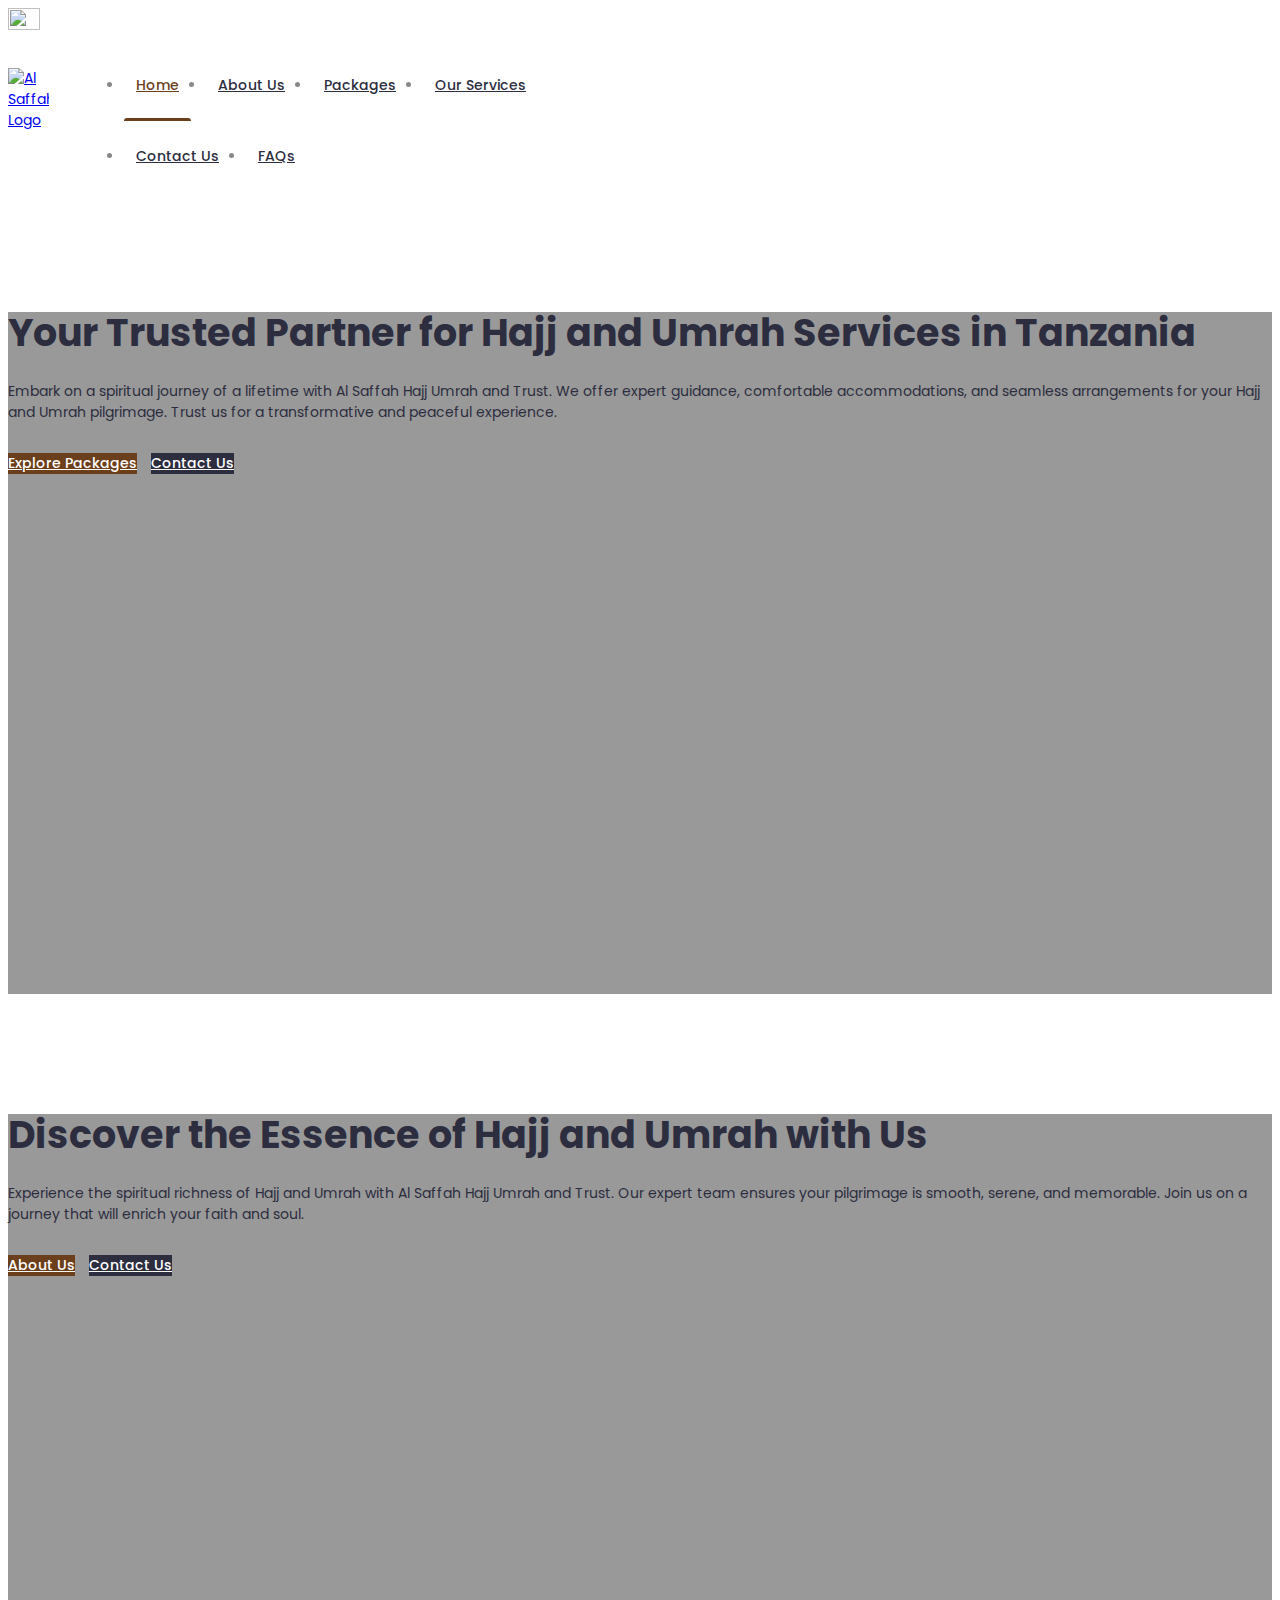
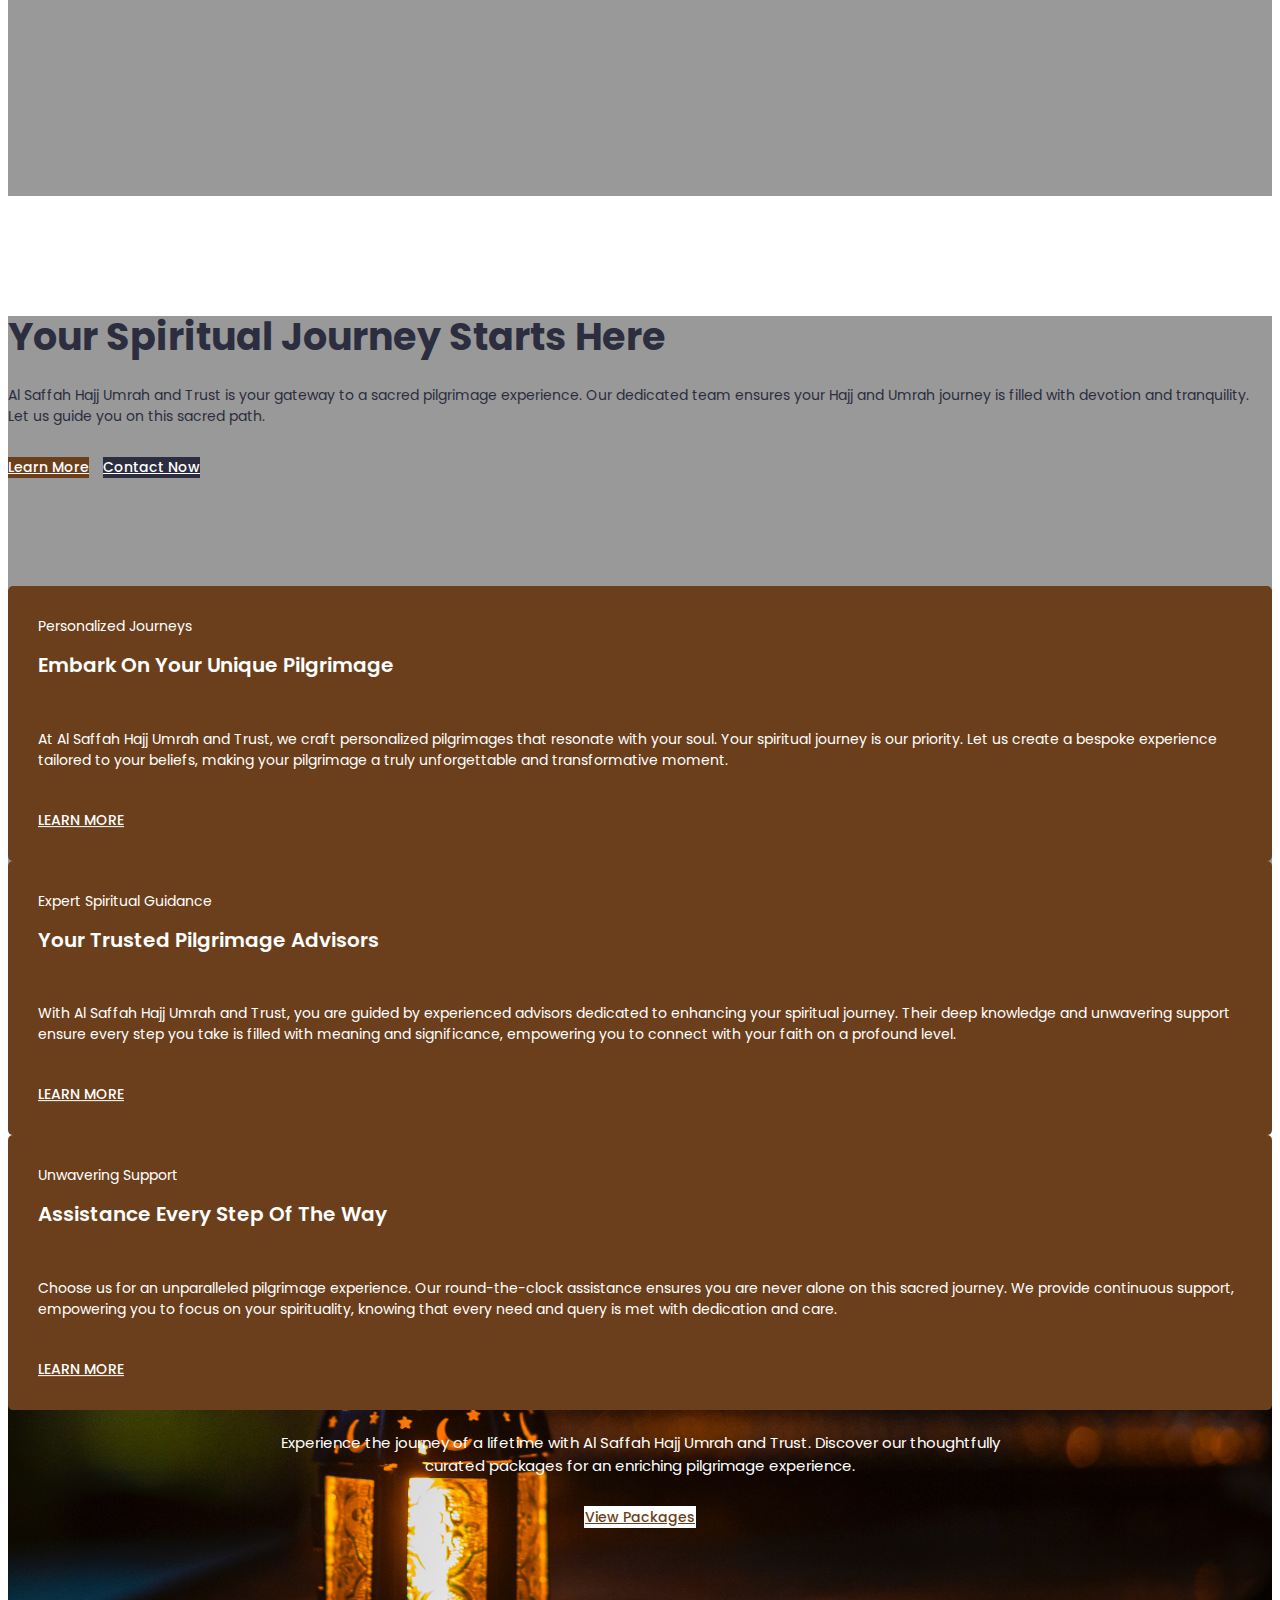
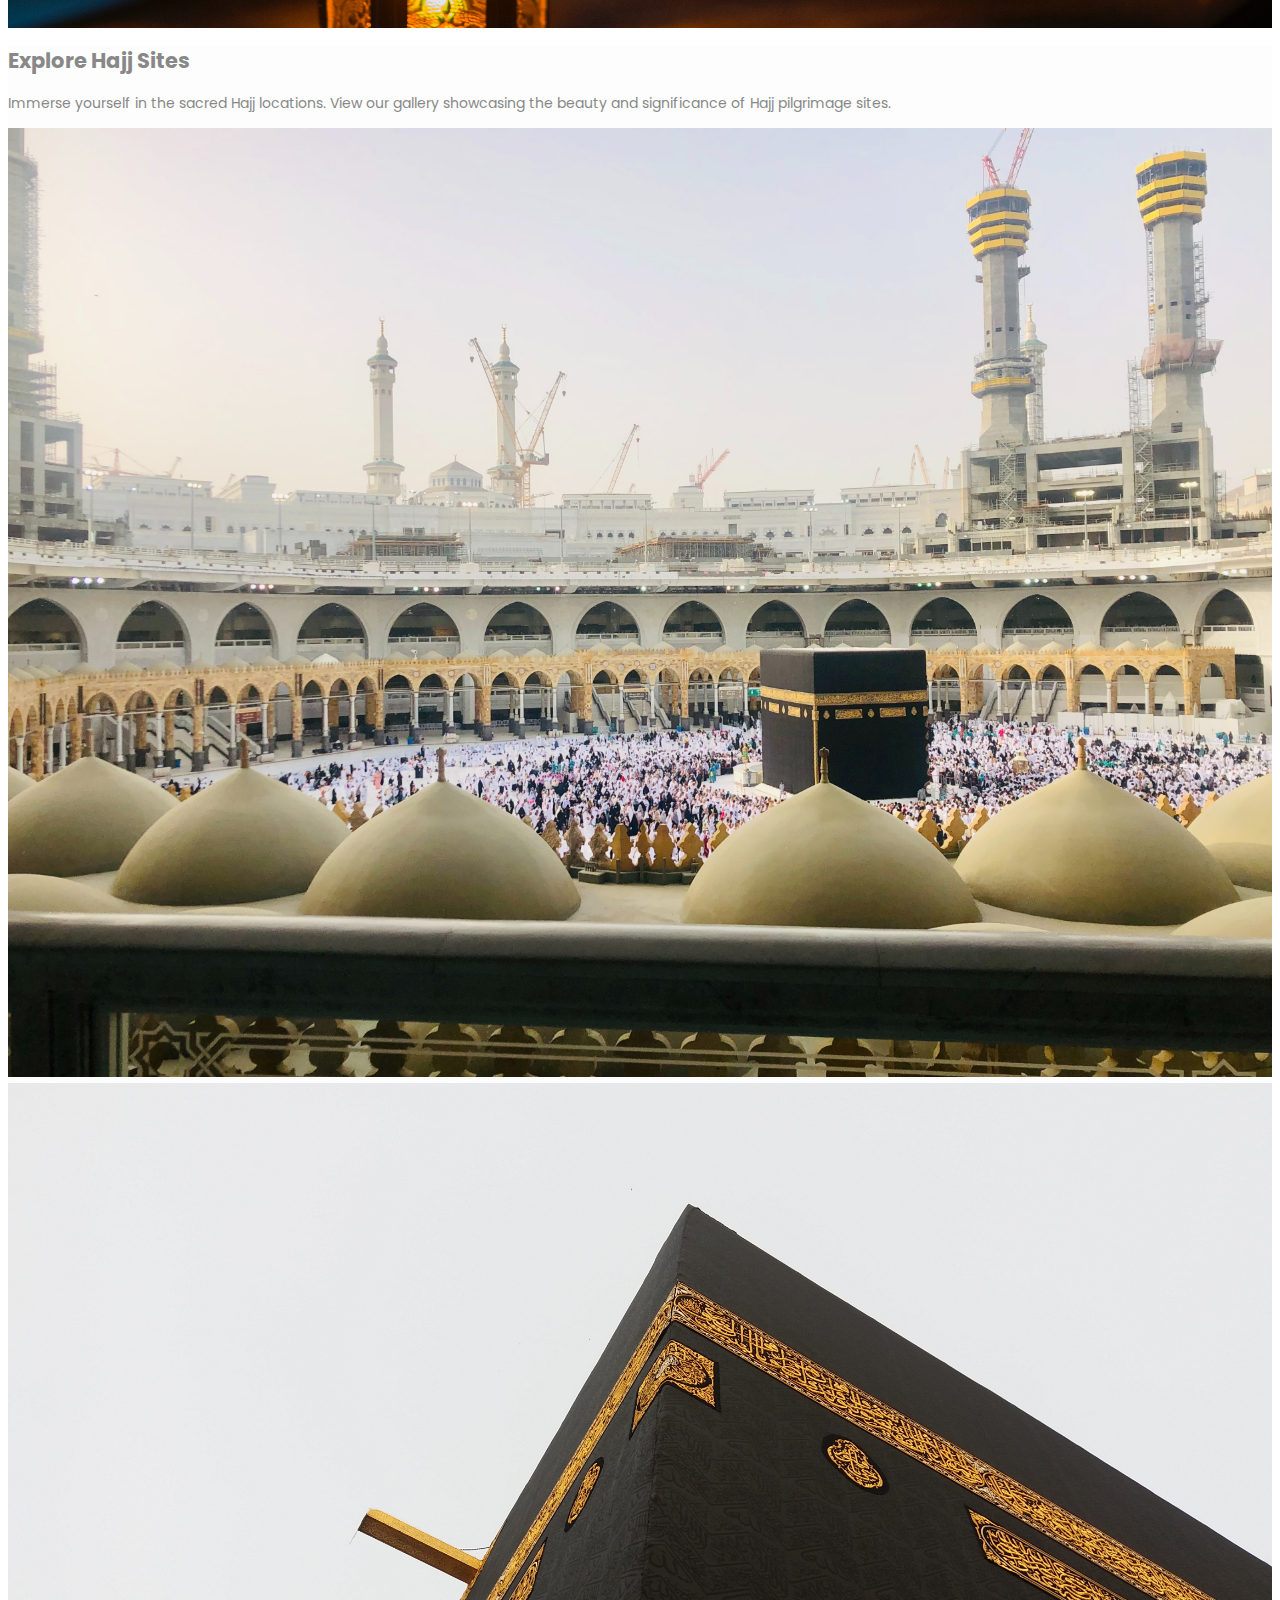
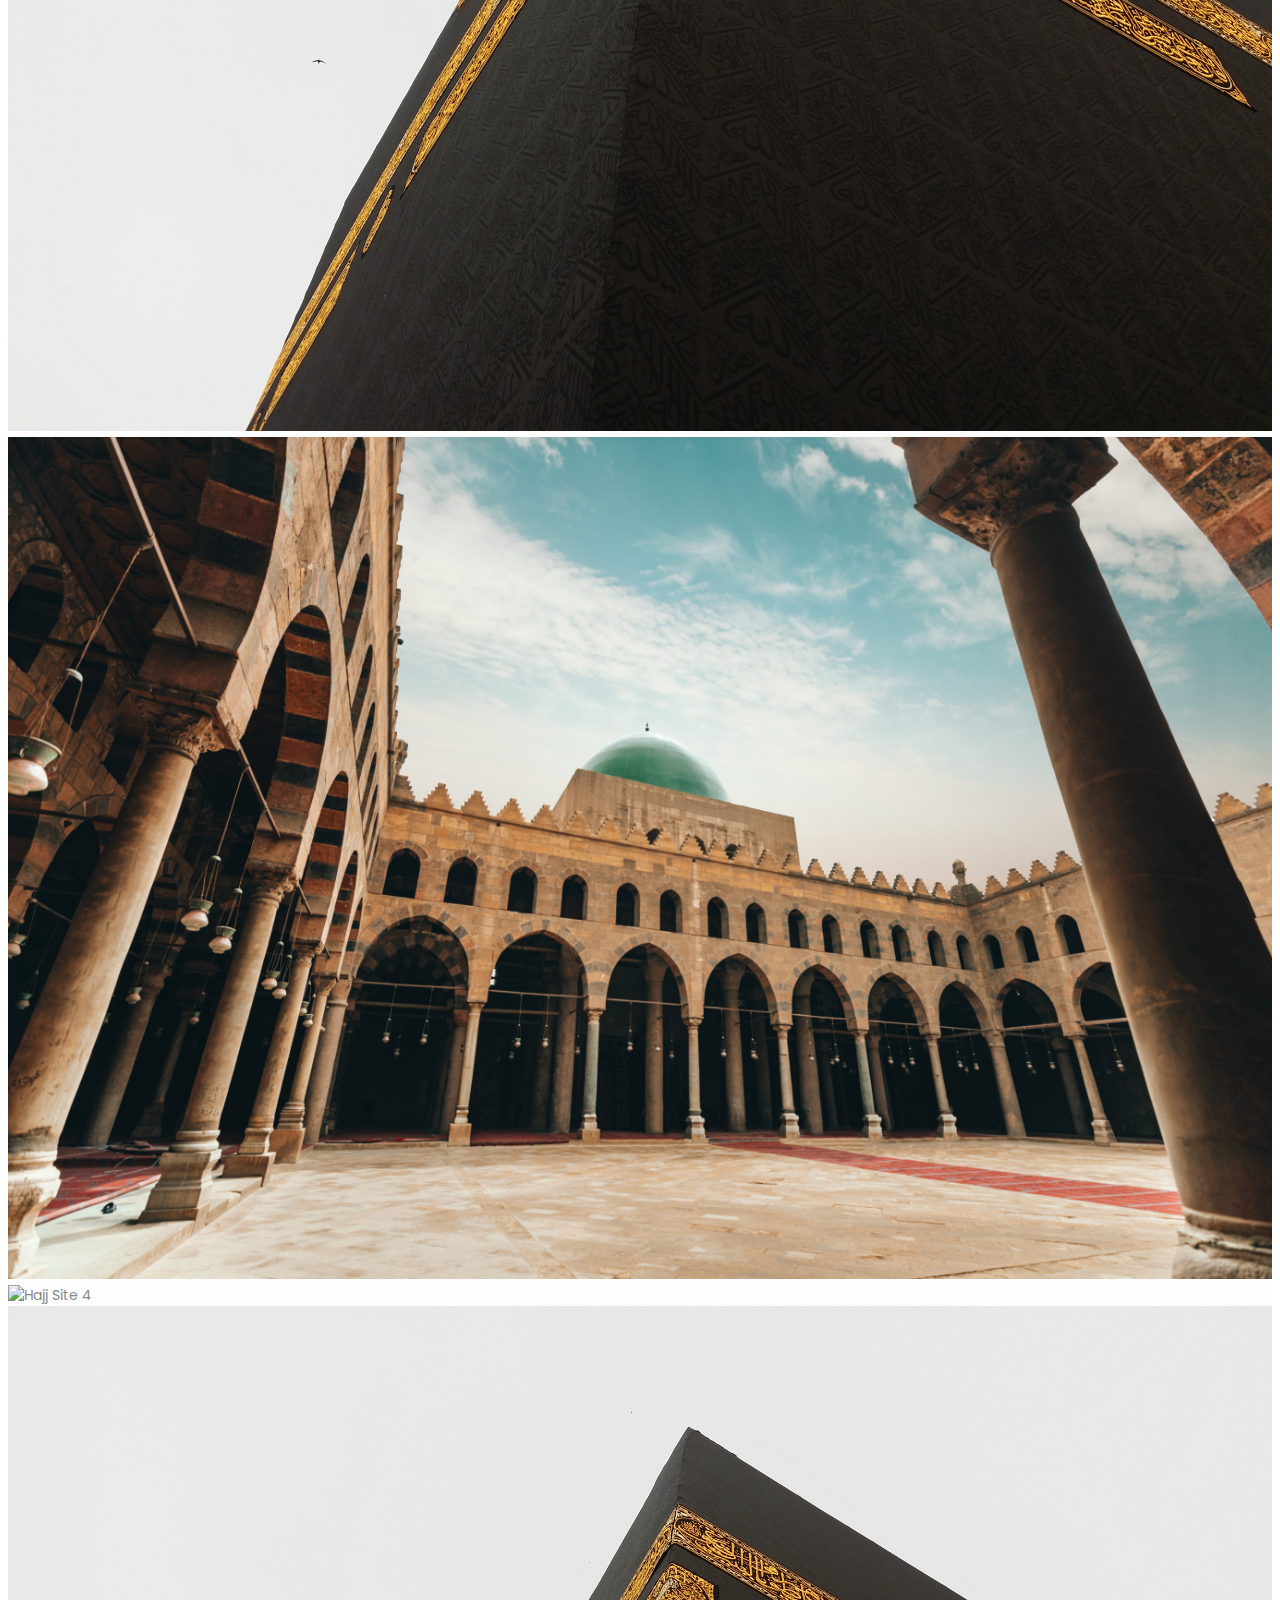
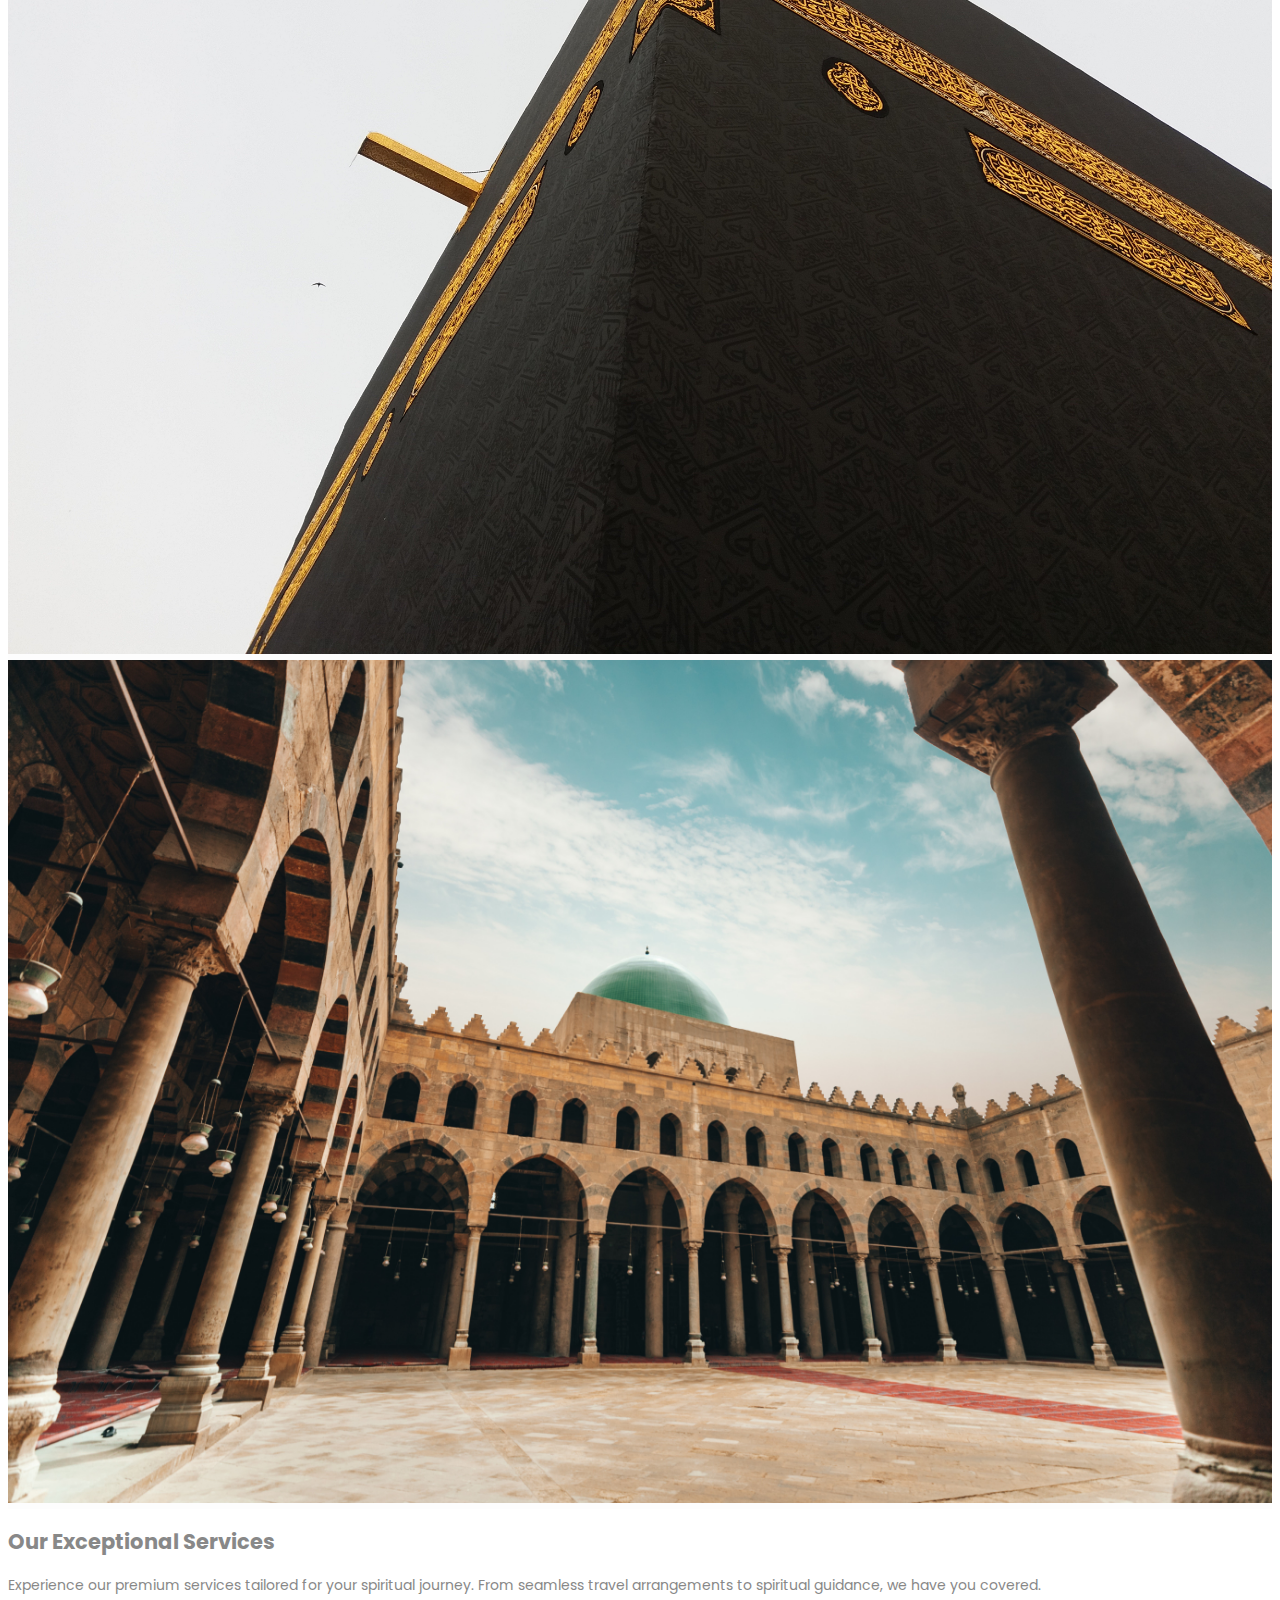
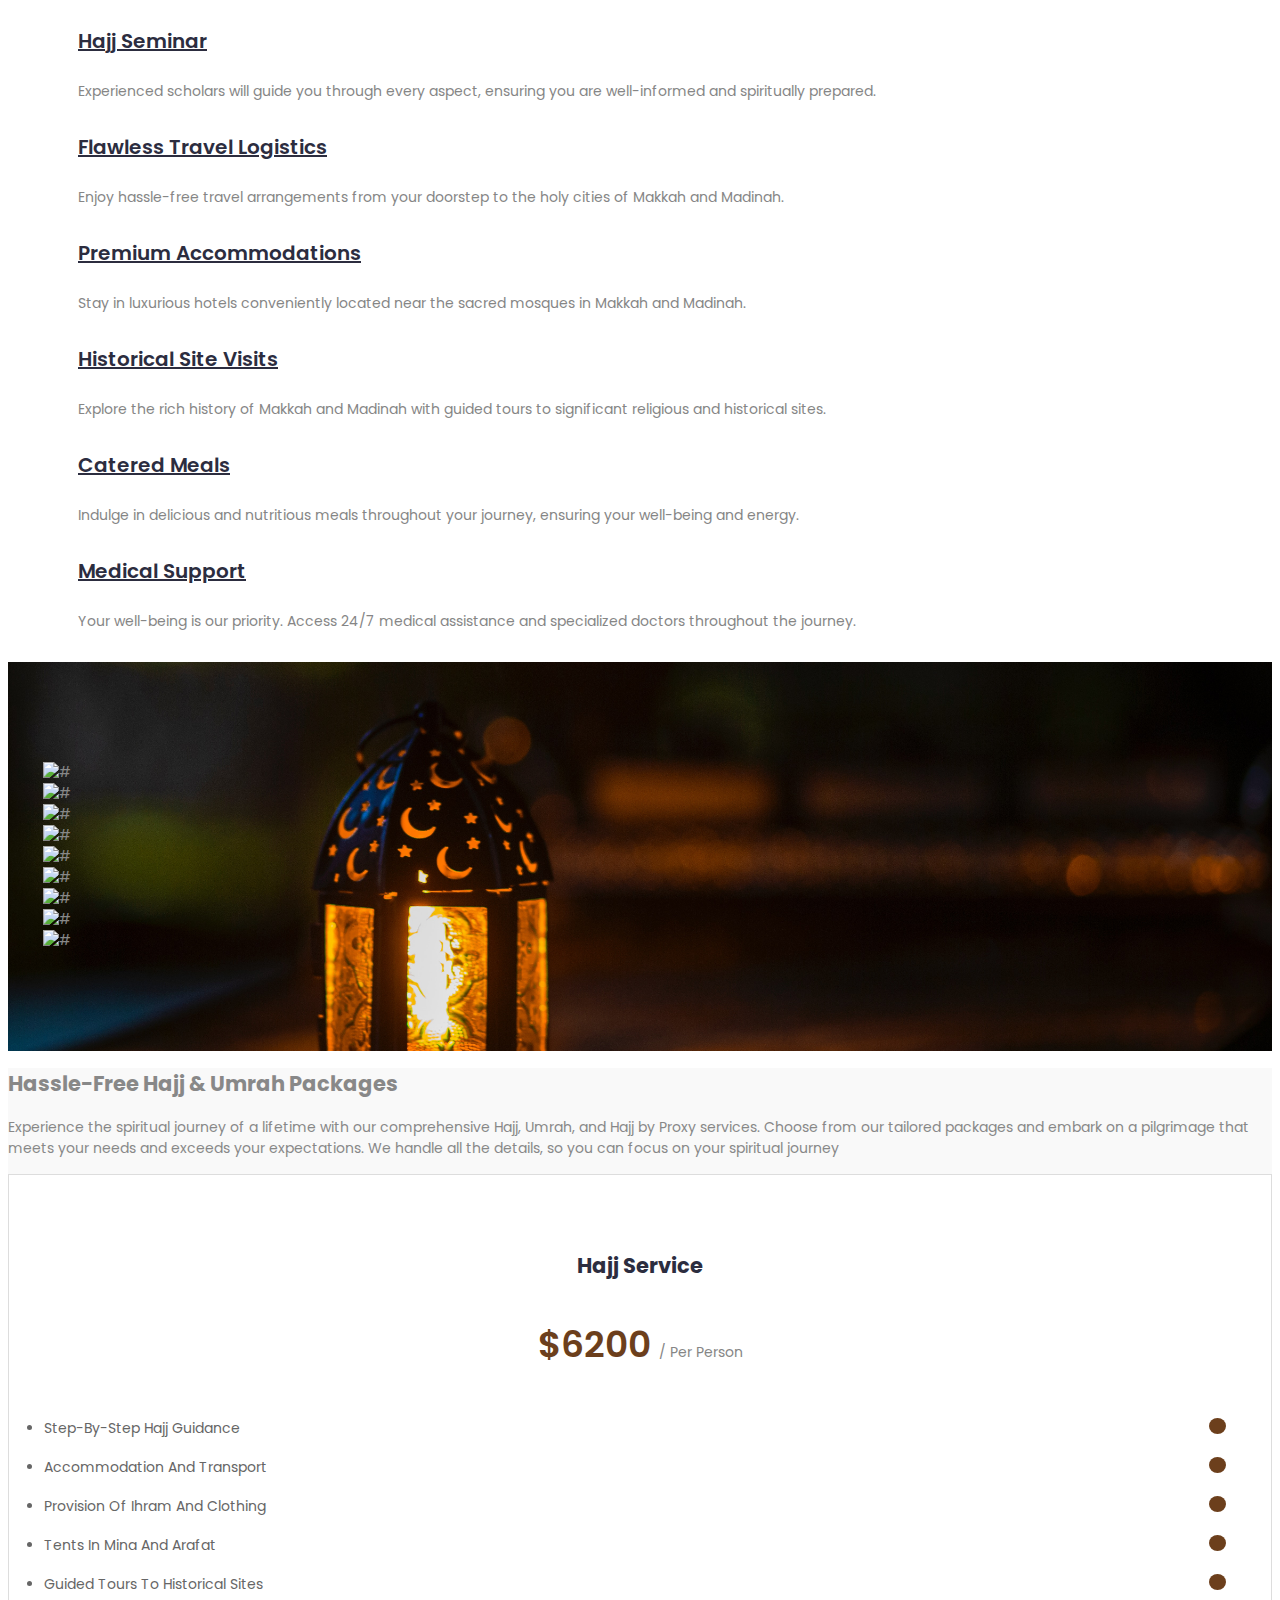
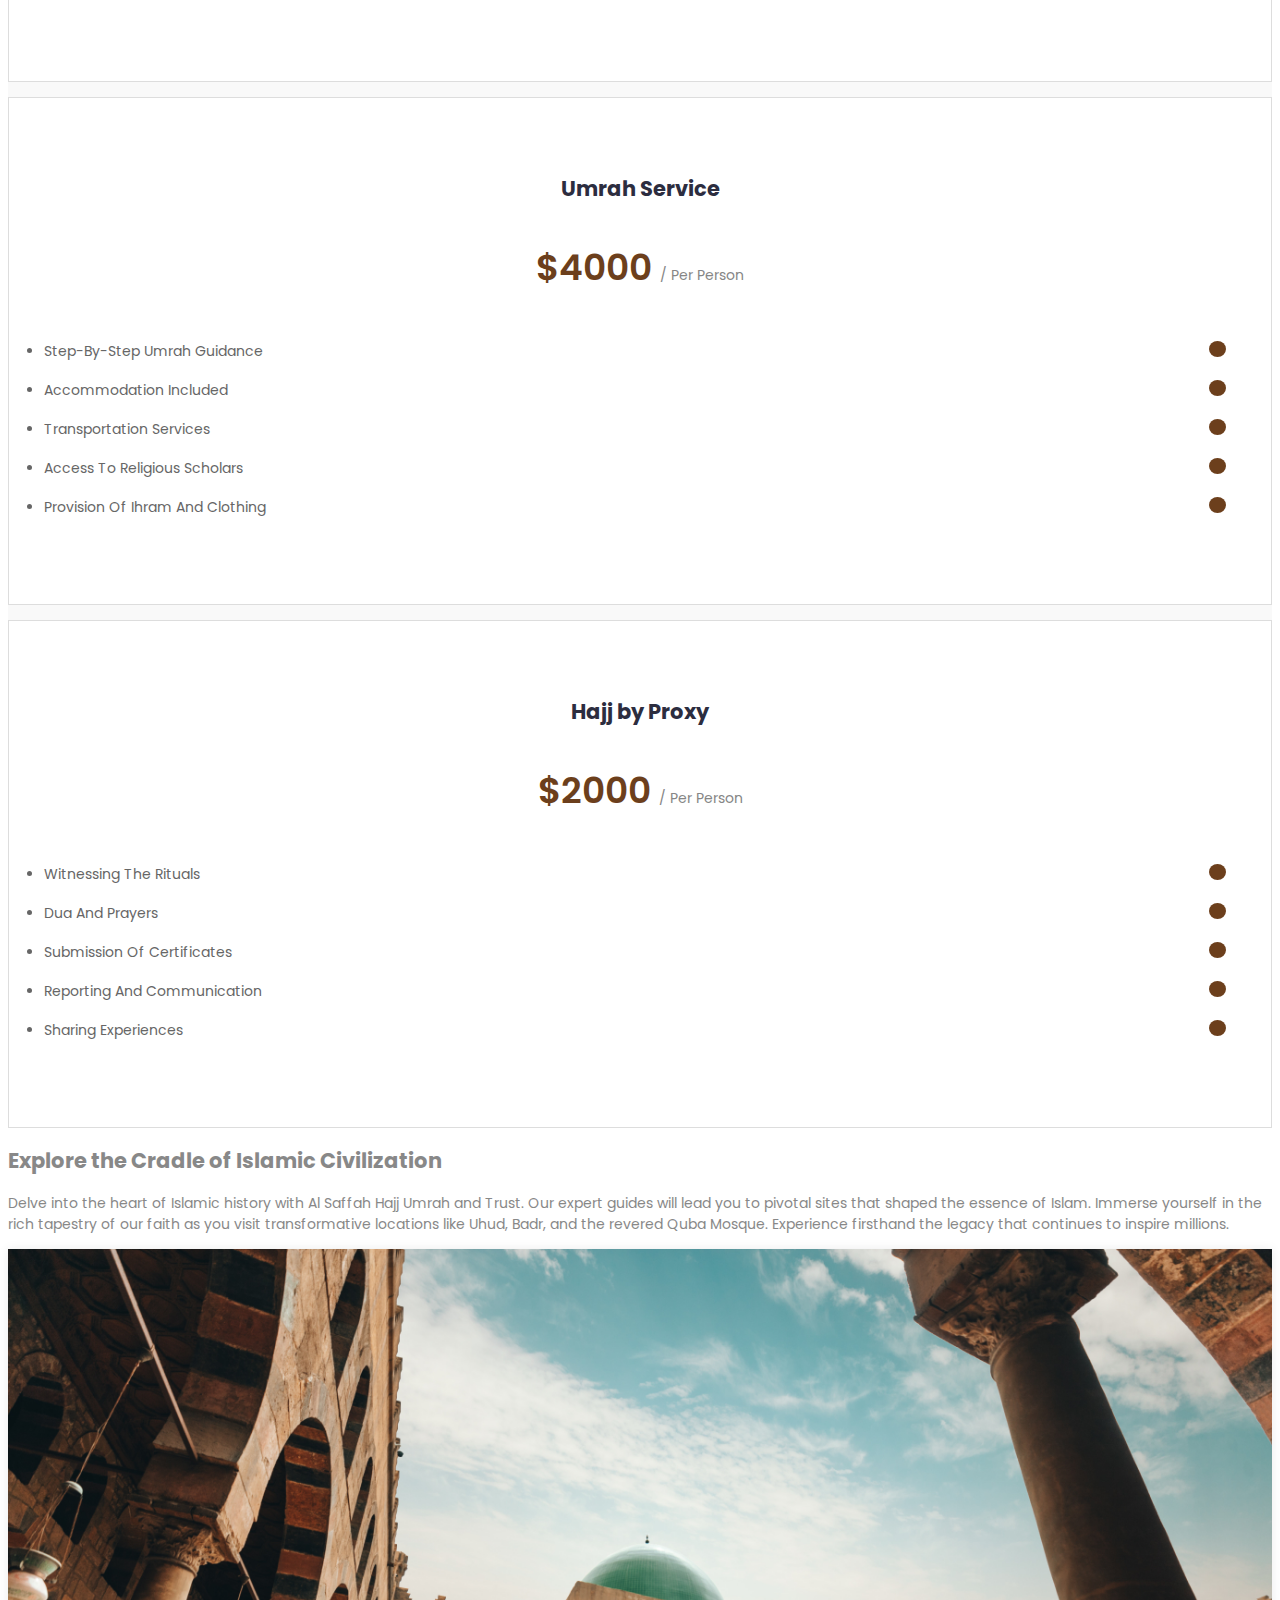
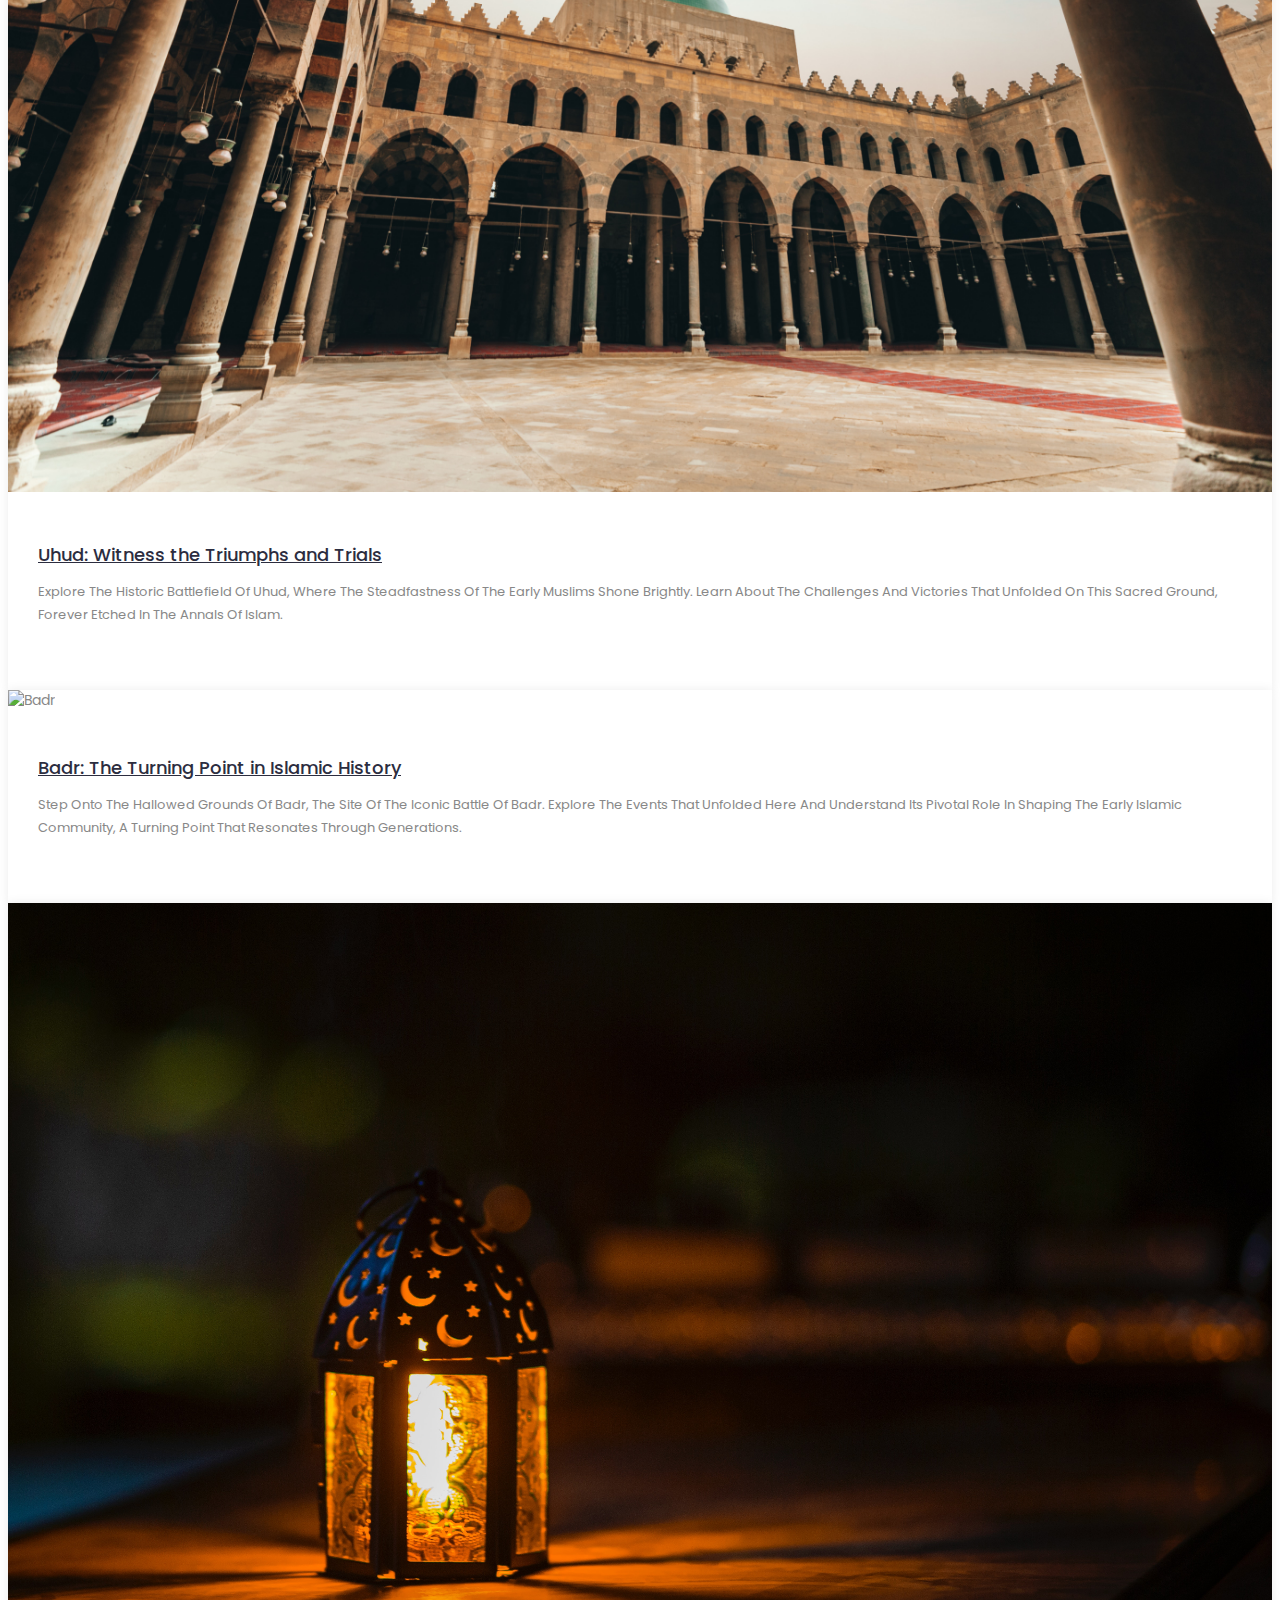
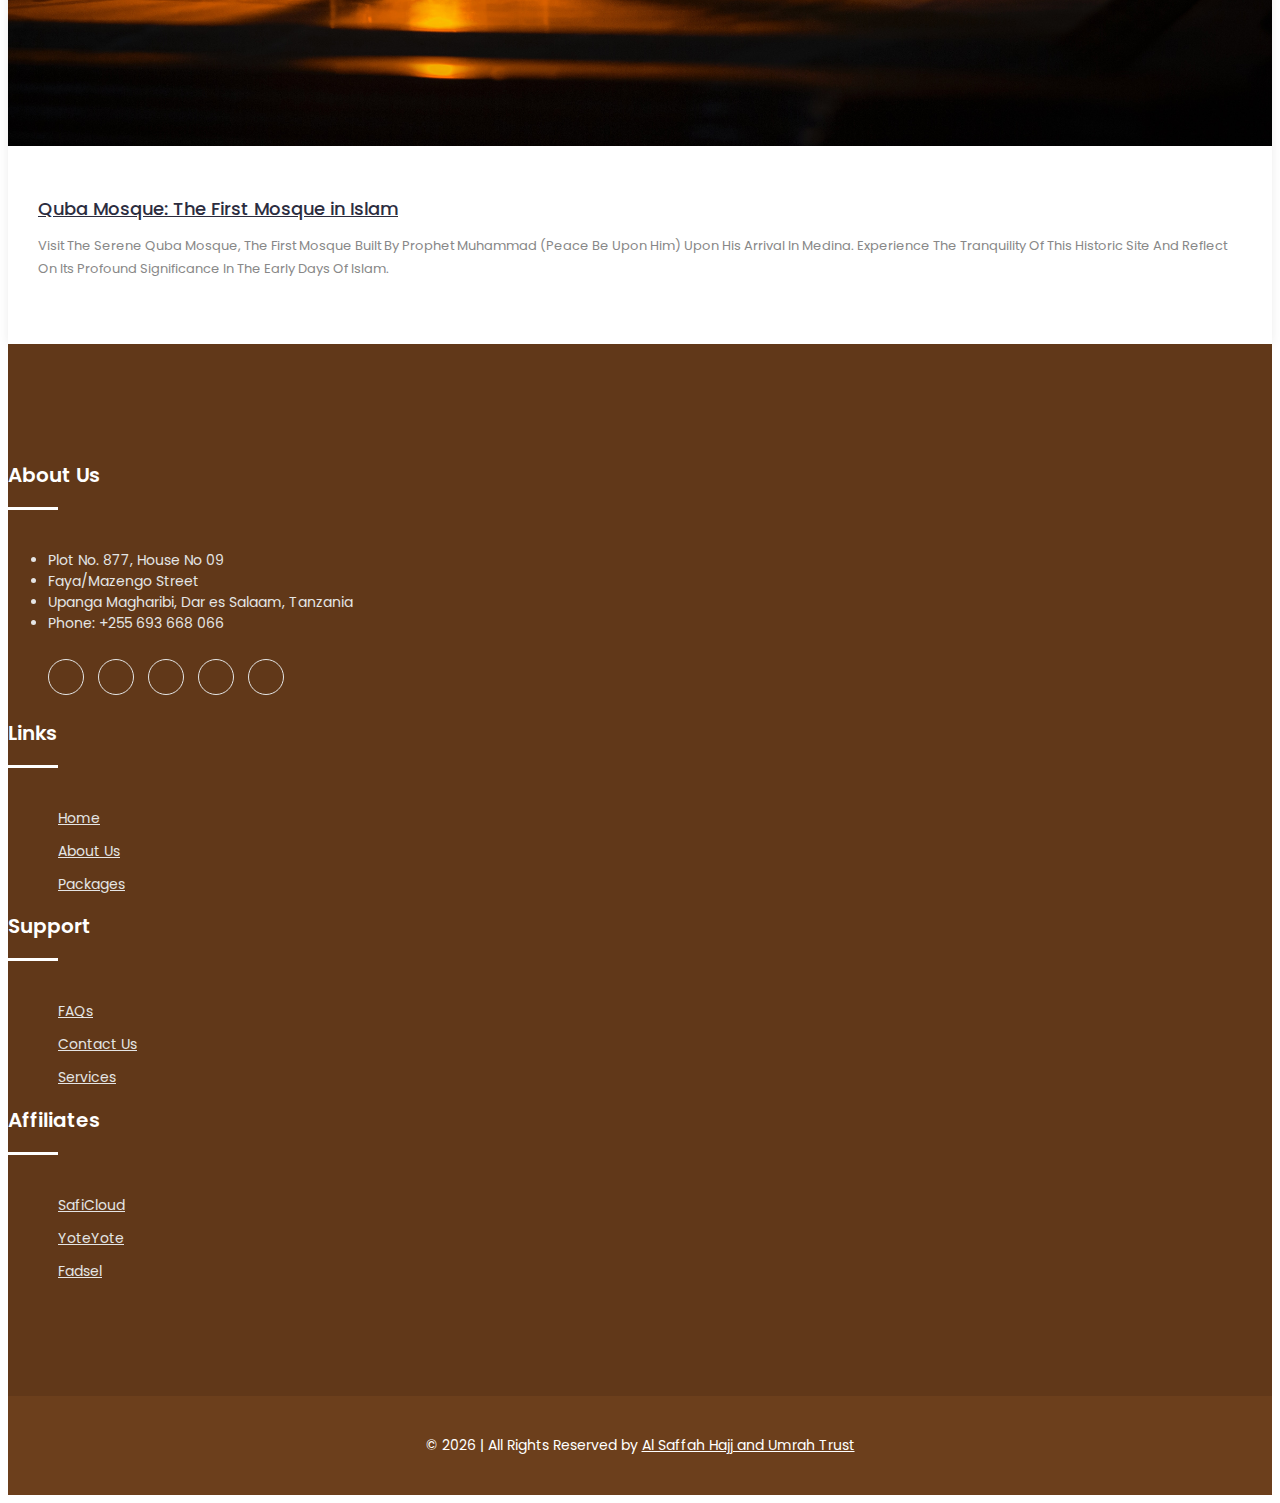
==== commit 147993cf: "fixed index.html issues" ====
--- a/index.html
+++ b/index.html
@@ -76,35 +76,6 @@
 
     <!-- Header Area -->
     <header class="header">
-      <!-- Topbar -->
-      <div class="topbar">
-        <div class="container">
-          <div class="row">
-            <div class="col-lg-6 col-md-5 col-12">
-              <!-- Contact -->
-              <ul class="top-link">
-                <li><a href="contact.html">Contact Us</a></li>
-                <li><a href="faqs.html">FAQ</a></li>
-              </ul>
-              <!-- End Contact -->
-            </div>
-            <div class="col-lg-6 col-md-7 col-12">
-              <!-- Top Contact -->
-              <ul class="top-contact">
-                <li><i class="fa fa-phone"></i>+255 693 668 066</li>
-                <li>
-                  <i class="fa fa-envelope"></i
-                  ><a href="mailto:support@yourmail.com"
-                    >support@yourmail.com</a
-                  >
-                </li>
-              </ul>
-              <!-- End Top Contact -->
-            </div>
-          </div>
-        </div>
-      </div>
-      <!-- End Topbar -->
       <!-- Header Inner -->
       <div class="header-inner">
         <div class="container">
@@ -114,7 +85,10 @@
                 <!-- Start Logo -->
                 <div class="logo">
                   <a href="index.html"
-                    ><img src="img/gold-logo.svg" alt="#"
+                    ><img
+                      src="img/gold-logo.svg"
+                      id="nav-logo"
+                      alt="Al Saffah Logo"
                   /></a>
                 </div>
                 <!-- End Logo -->
@@ -140,6 +114,12 @@
                         <a class="nav-link" href="services.html"
                           >Our Services</a
                         >
+                      </li>
+                      <li>
+                        <a class="nav-link" href="contact.html">Contact Us</a>
+                      </li>
+                      <li>
+                        <a class="nav-link" href="faqs.html">FAQs</a>
                       </li>
                     </ul>
                   </nav>
--- a/style.css
+++ b/style.css
@@ -1,10 +1,3 @@
-/* =====================================
-Template Name: 	Mediplus.
-Author Name: Naimur Rahman
-Website: http://wpthemesgrid.com/
-Description: Mediplus - Doctor HTML Template.
-Version:	1.1
-========================================*/
 /*======================================
 [ CSS Table of contents ]
 * Global CSS
@@ -55,85 +48,8 @@
 	color: #888;
 }
 
-/* 
-:root {
-	--blue: #6C3F1C
-} */
-
-.pro-features {
-	position: fixed;
-	right: -300px;
-	width: 300px;
-	height: auto;
-	line-height: 46px;
-	font-size: 14px;
-	background: #fff;
-	text-align: left;
-	color: #333;
-	top: 50%;
-	transform: translateY(-50%);
-	box-shadow: -4px 0px 5px #00000036;
-	color: #fff;
-	z-index: 9999;
-	padding: 20px 30px 30px 30px;
-	-webkit-transition: all 0.4s ease;
-	-moz-transition: all 0.4s ease;
-	transition: all 0.4s ease;
-}
-
-.pro-features.active {
-	right: 0;
-}
-
-.pro-features li.big-title {
-	font-weight: 600;
-	color: #6C3F1C;
-	font-size: 15px;
-}
-
-.pro-features li.title {
-	font-weight: 600;
-	color: #6C3F1C;
-	font-size: 15px;
-}
-
-
-.pro-features .button .btn {
-	width: 100%;
-	text-align: center;
-	margin-top: 8px;
-	display: inline-block;
-	float: left;
-	font-size: 13px;
-	width: 100%;
-	text-transform: capitalize;
-}
-
-.pro-features li {
-	color: #333;
-	margin: 0;
-	padding: 0;
-	line-height: 22px;
-	margin-bottom: 10px;
-}
-
-.get-pro {
-	position: absolute;
-	left: -80px;
-	width: 80px;
-	height: 45px;
-	line-height: 45px;
-	font-size: 14px;
-	border-radius: 5px 0 0 5px;
-	background: #6C3F1C;
-	text-align: center;
-	color: #fff;
-	top: 0;
-	cursor: pointer;
-	box-shadow: -4px 0px 5px #00000036;
-}
-
-.get-pro:hover {}
+
+
 
 #scrollUp {
 	bottom: 15px;
@@ -348,6 +264,7 @@
 	background: #fff;
 	z-index: 999;
 	width: 100%;
+	display: flex;
 }
 
 .get-quote {
@@ -364,7 +281,7 @@
 }
 
 #nav-logo {
-	max-width: 30%;
+	max-width: 35%;
 }
 
 .header .navbar {
@@ -690,7 +607,7 @@
 	Start Hero Area CSS
 =============================*/
 .slider .single-slider {
-	height: 600px;
+	height: 682px;
 	background-size: cover;
 	background-position: center;
 	background-repeat: no-repeat;
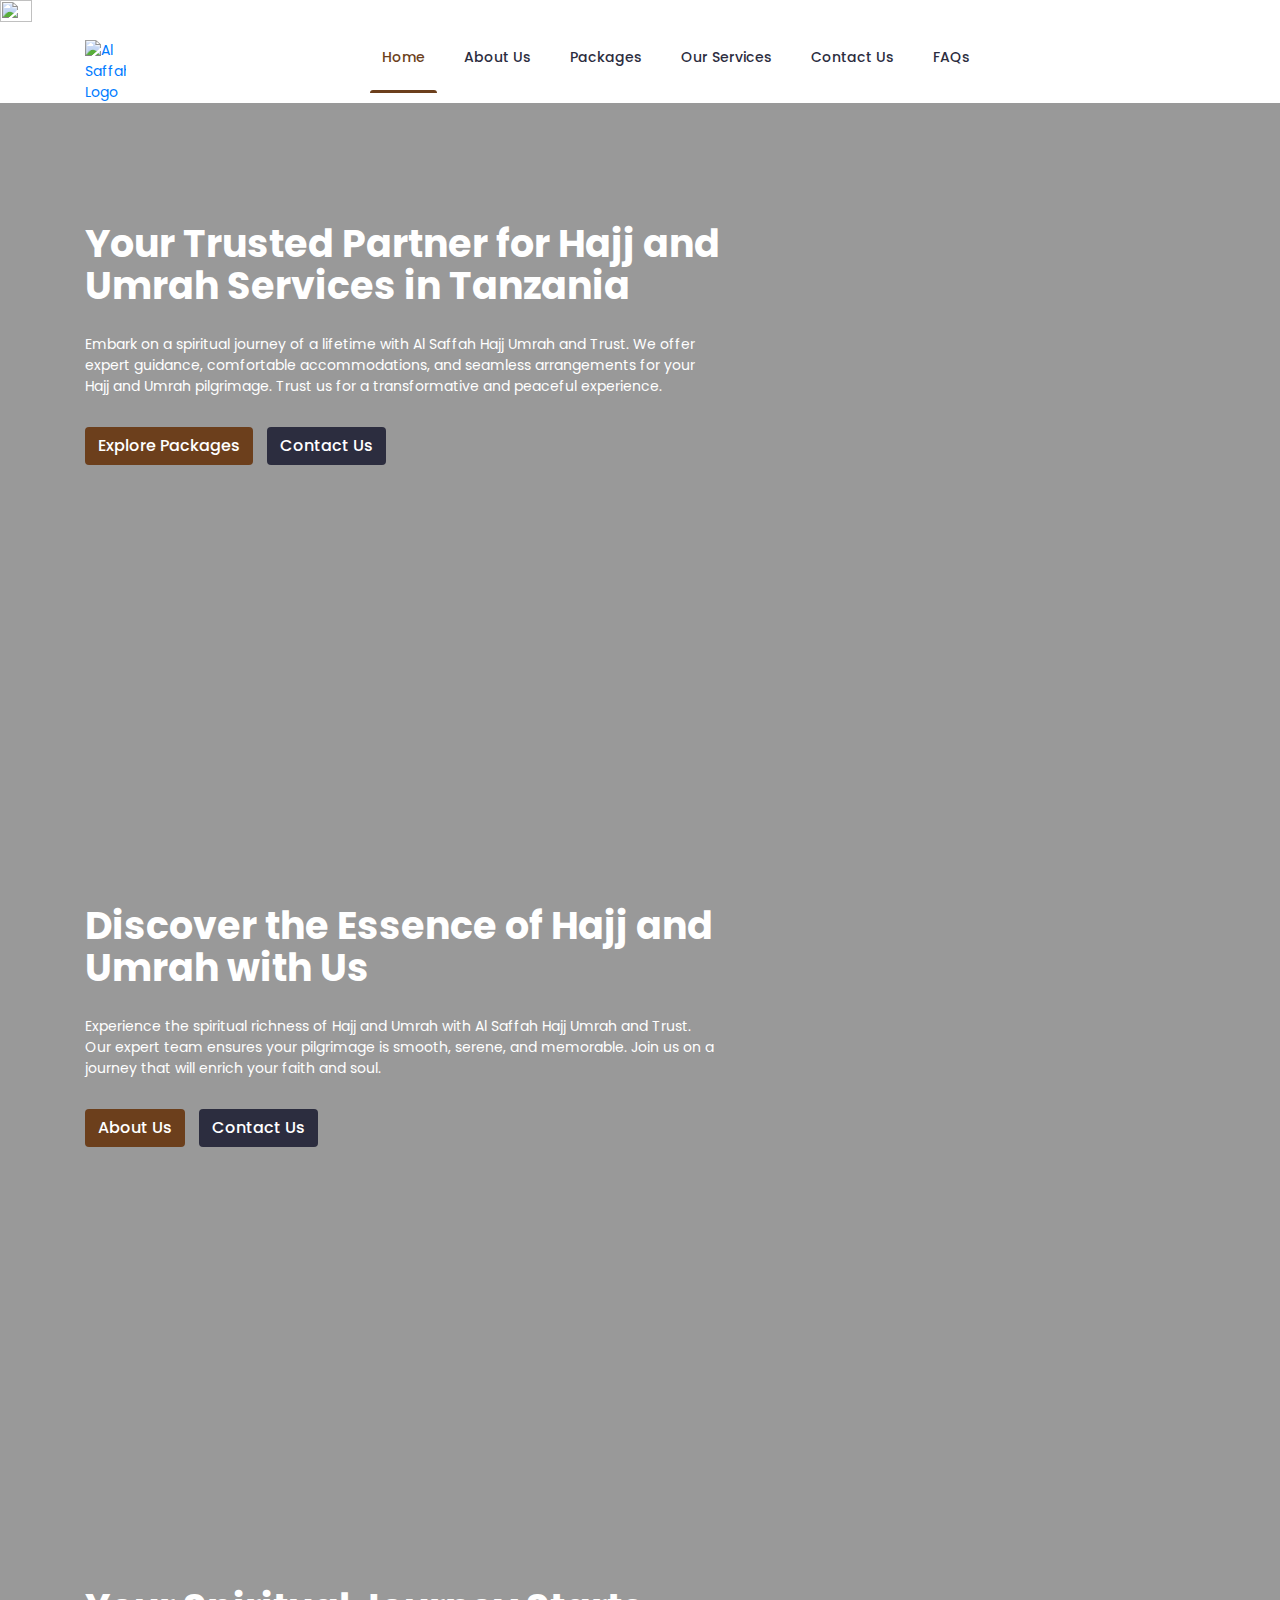
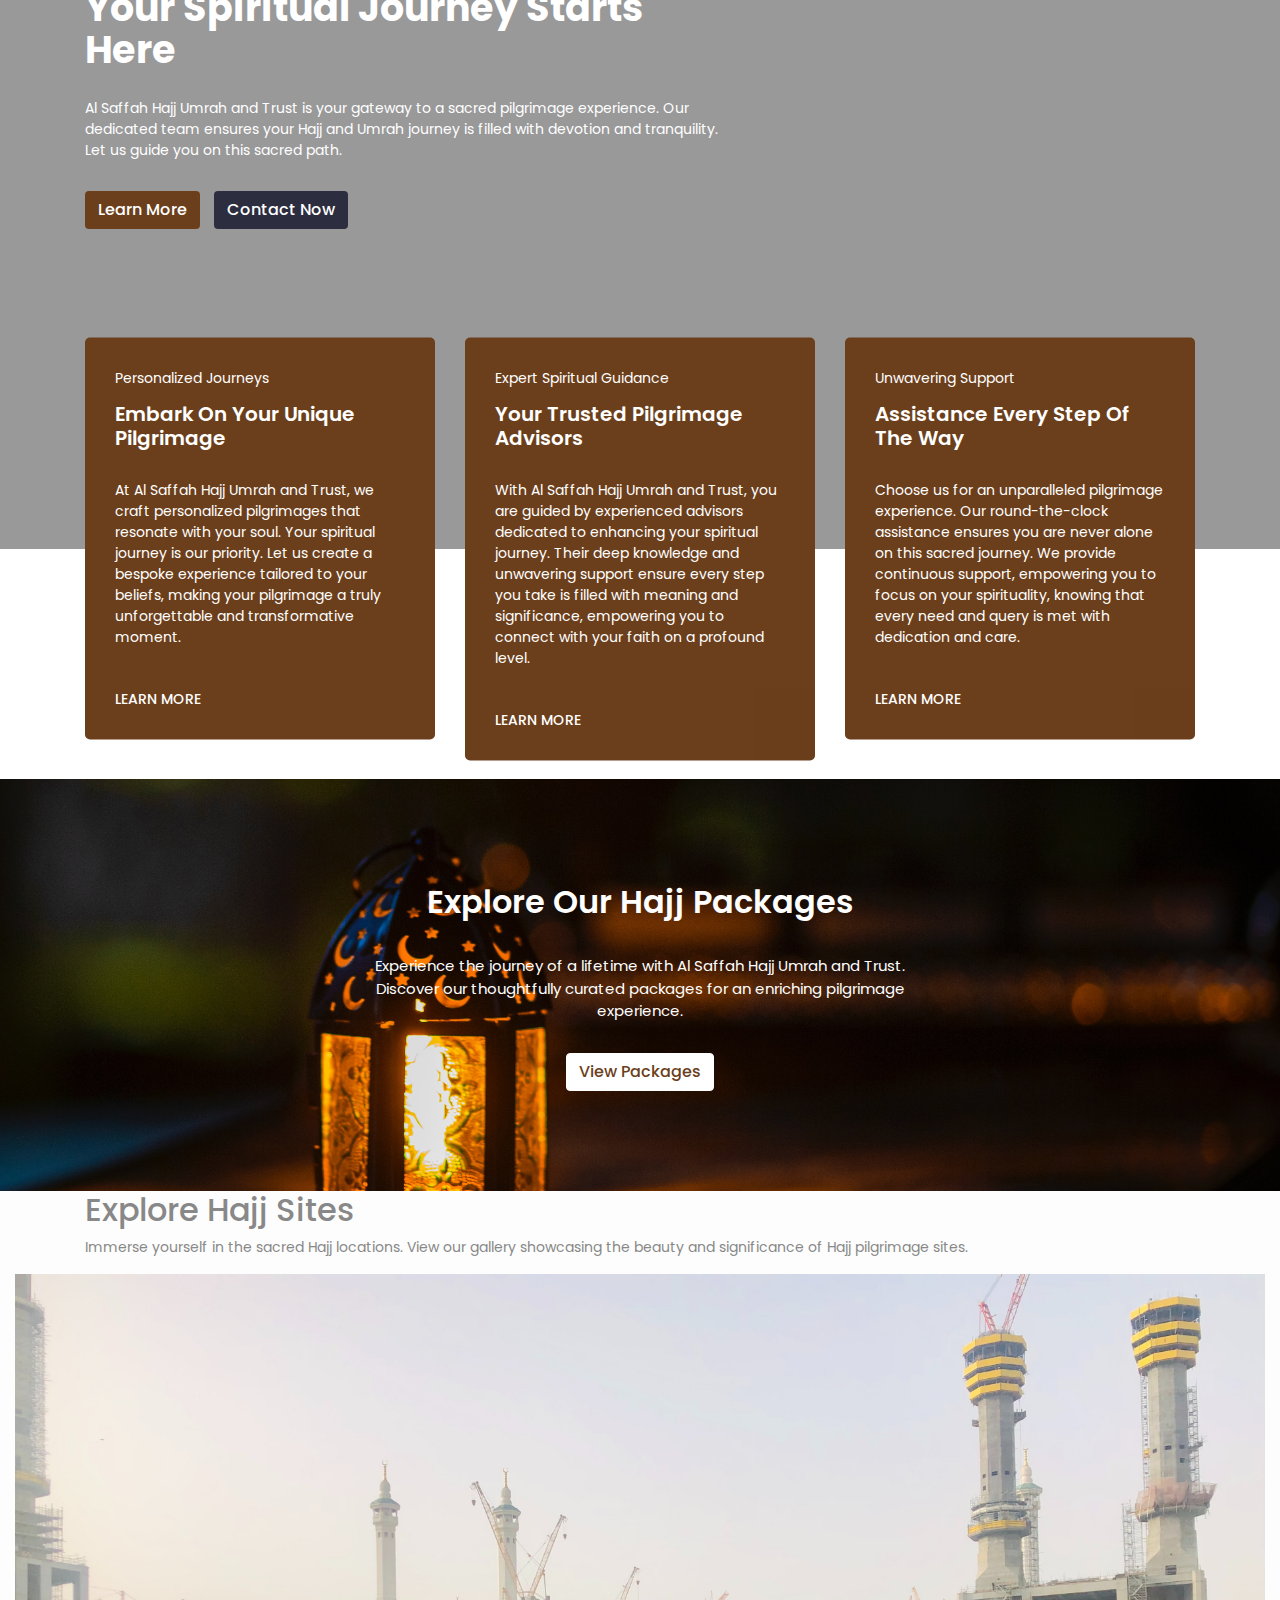
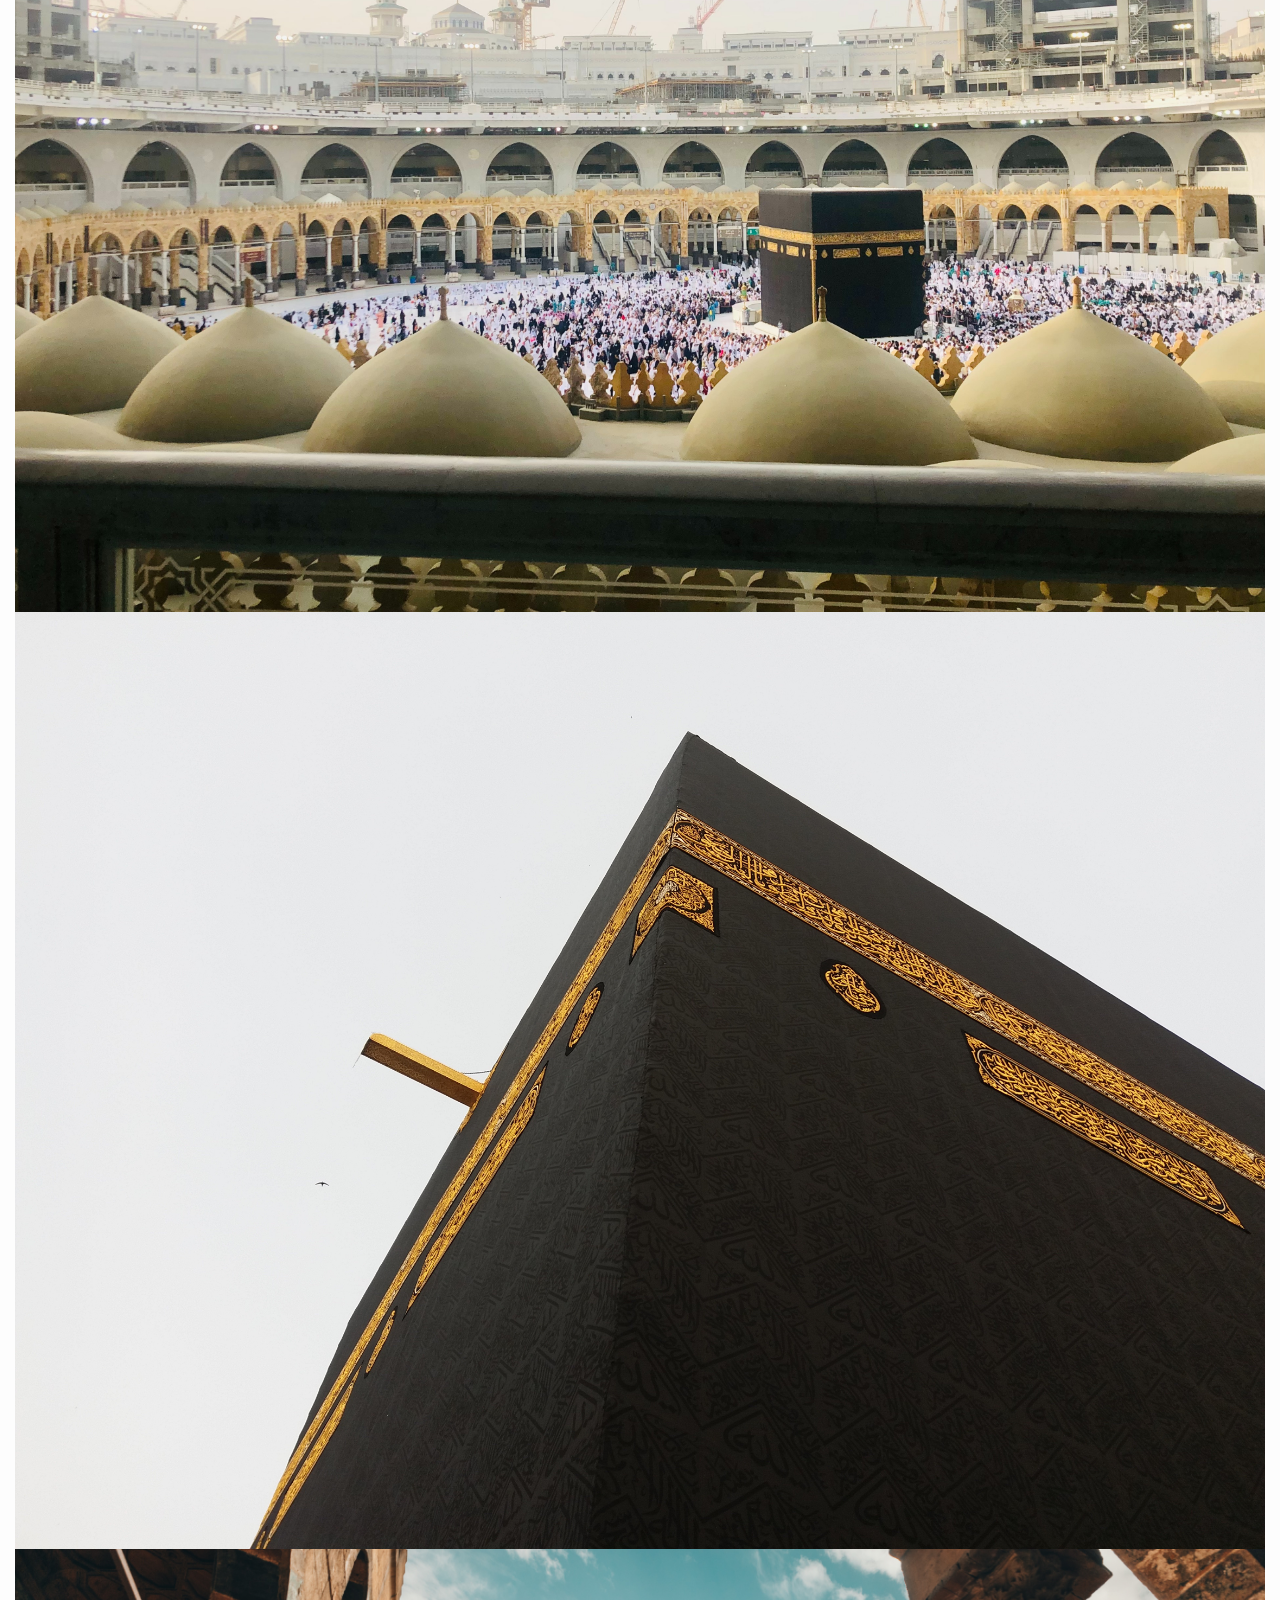
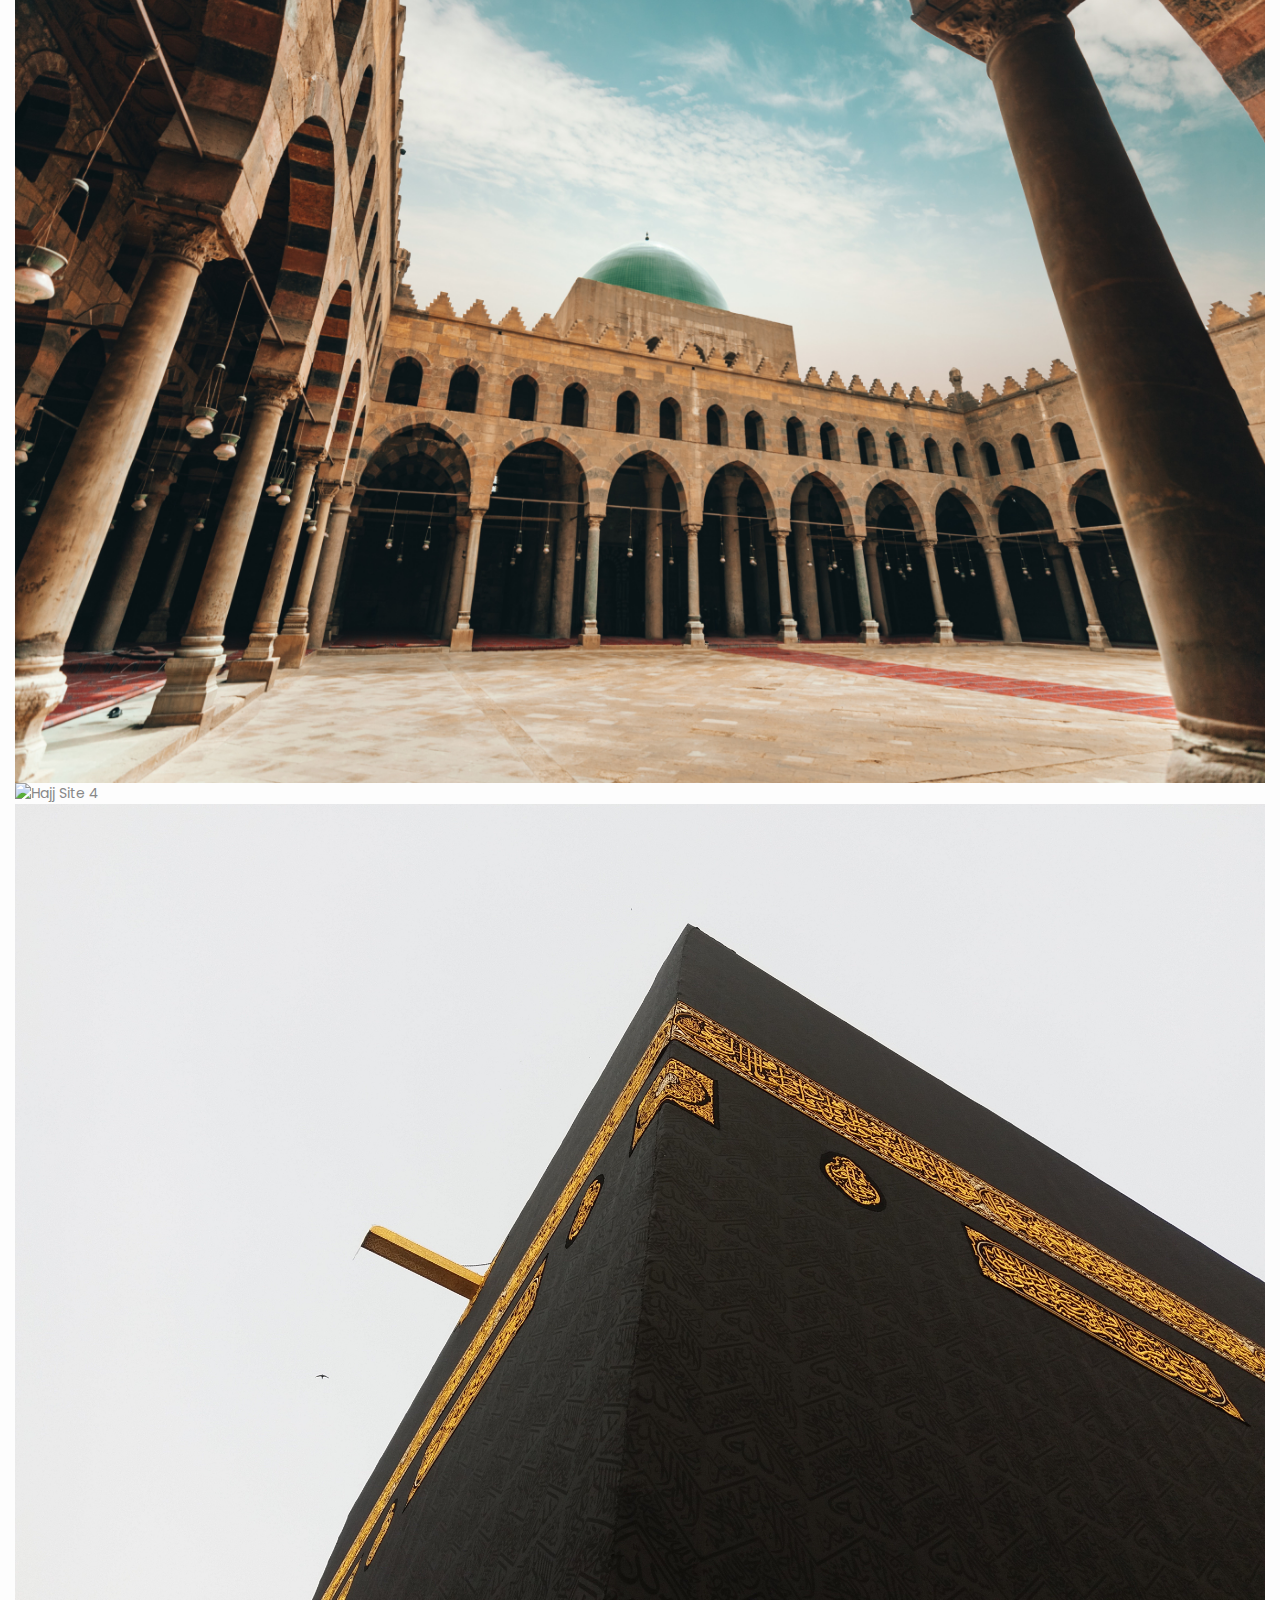
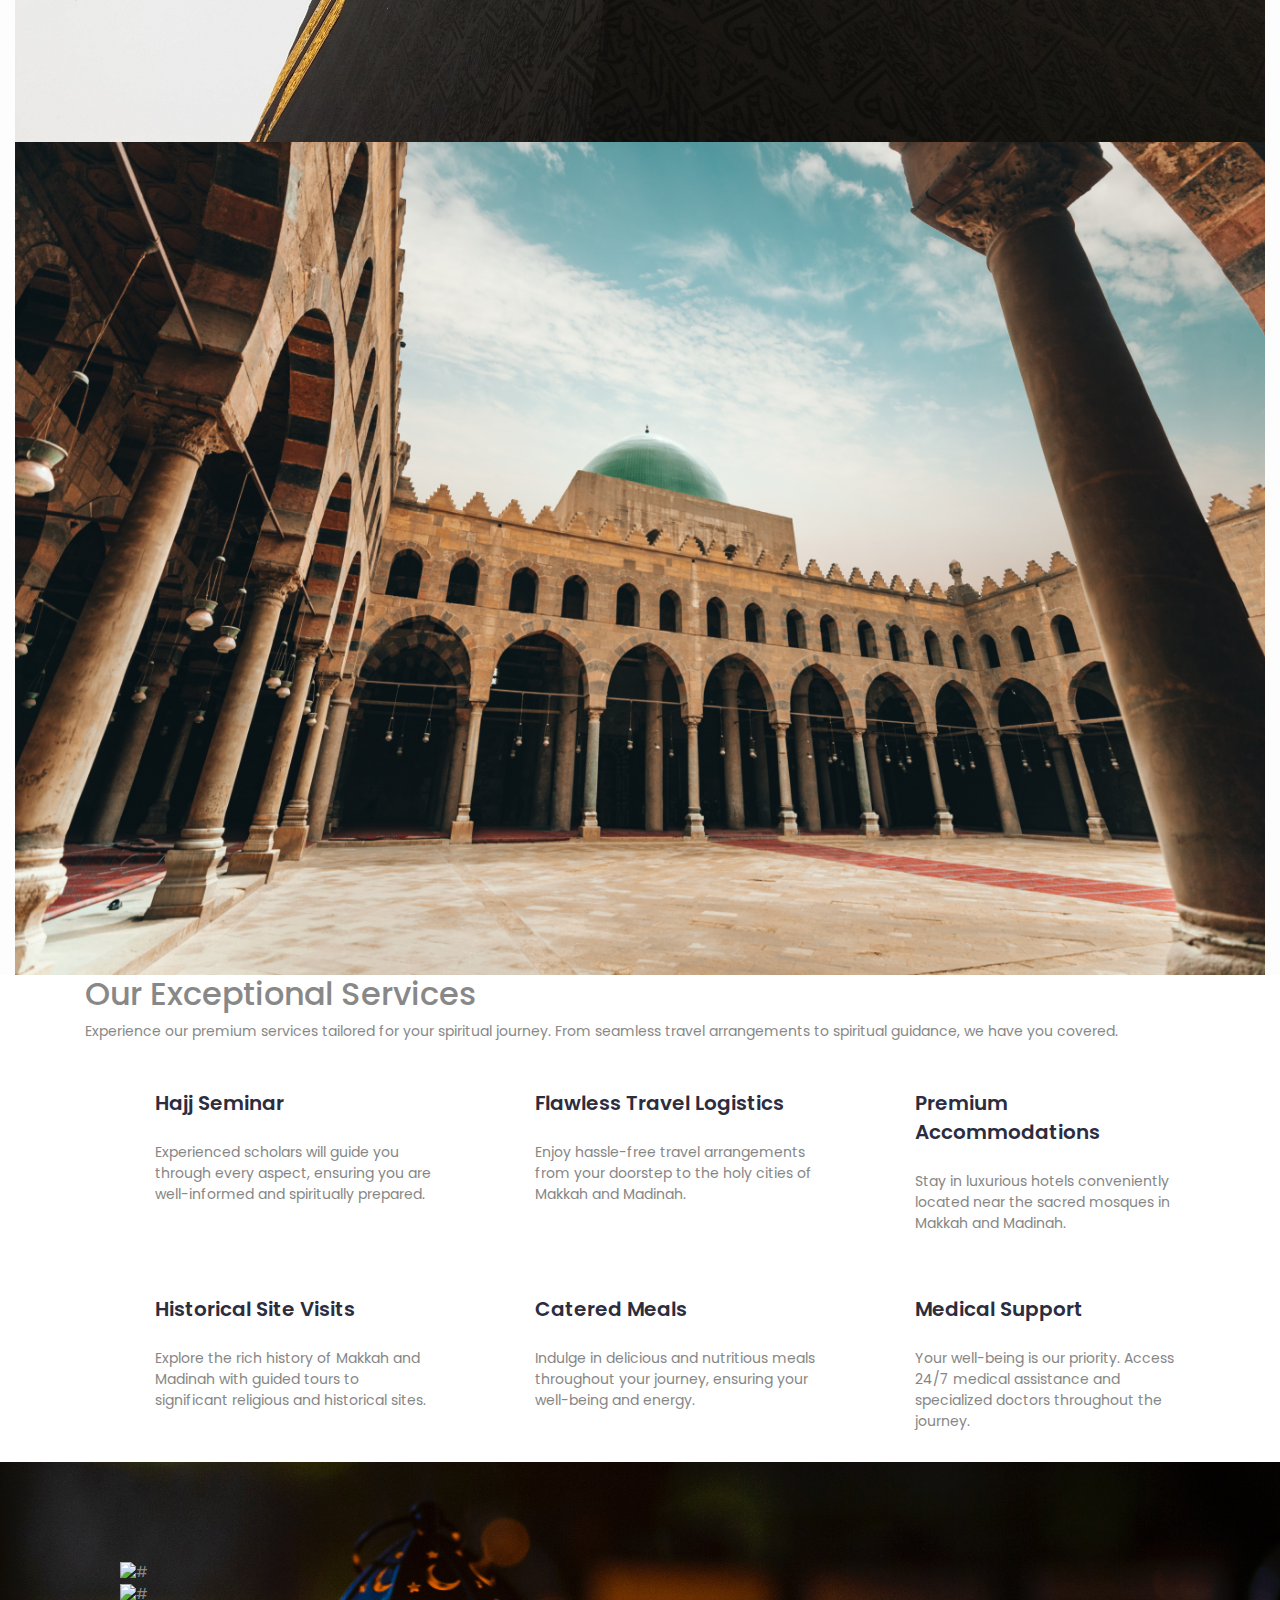
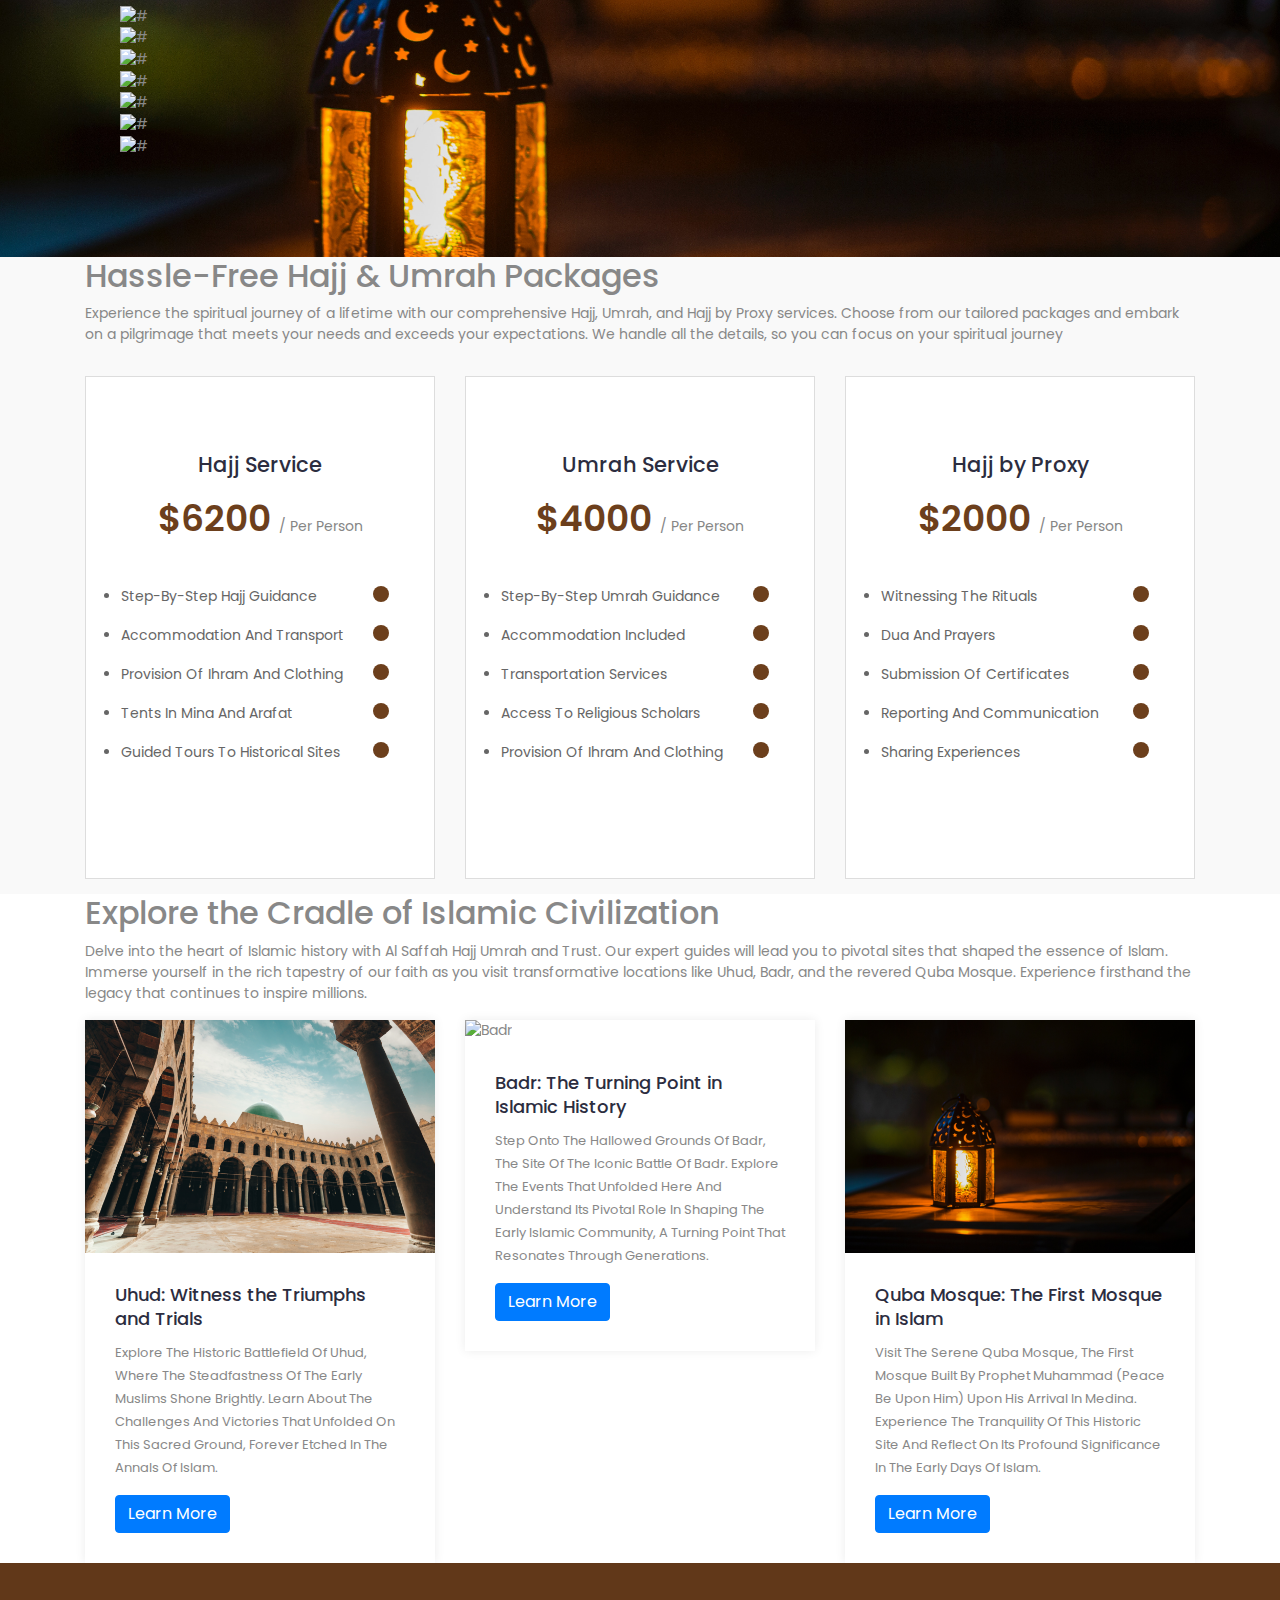
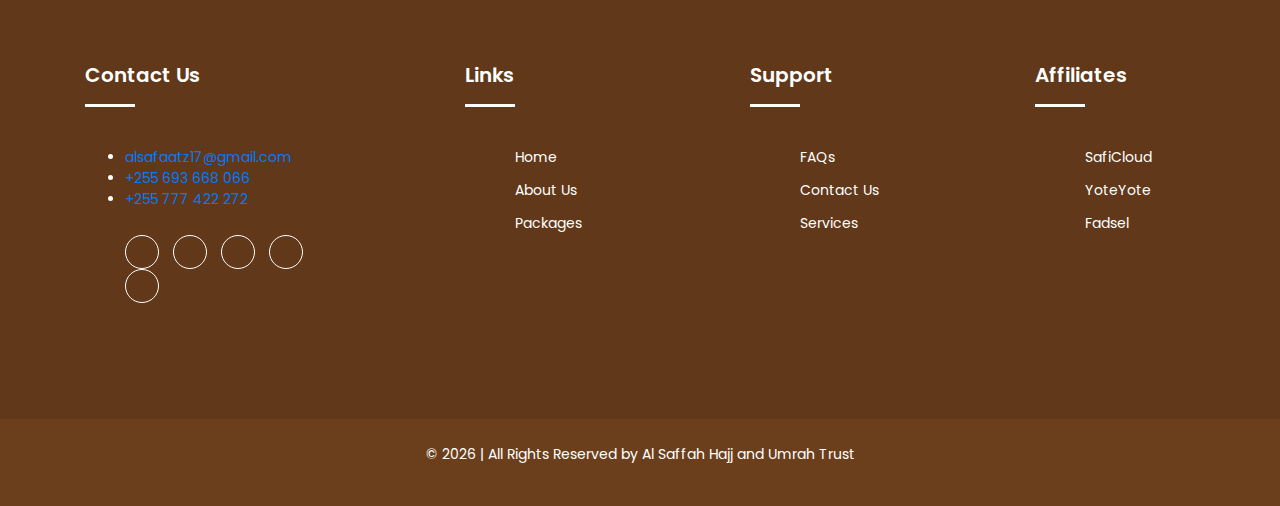
==== commit 3eeaed6a: "interim changes" ====
--- a/index.html
+++ b/index.html
@@ -322,7 +322,7 @@
         <div class="row">
           <div class="col-lg-12 col-md-12 col-12">
             <div class="content">
-              <h2>Explore Our Hajj and Umrah Packages</h2>
+              <h2>Explore Our Hajj Packages</h2>
               <p>
                 Experience the journey of a lifetime with Al Saffah Hajj Umrah
                 and Trust. Discover our thoughtfully curated packages for an
@@ -360,27 +360,21 @@
             <div class="owl-carousel portfolio-slider">
               <div class="single-pf">
                 <img src="img/hajj1.jpg" alt="Hajj Site 1" />
-                <a href="services.html" class="btn">View Details</a>
               </div>
               <div class="single-pf">
                 <img src="img/hajj2.jpg" alt="Hajj Site 2" />
-                <a href="services.html" class="btn">View Details</a>
               </div>
               <div class="single-pf">
                 <img src="img/hajj3.jpg" alt="Hajj Site 3" />
-                <a href="services.html" class="btn">View Details</a>
               </div>
               <div class="single-pf">
                 <img src="img/hajj4.jpg" alt="Hajj Site 4" />
-                <a href="services.html" class="btn">View Details</a>
               </div>
               <div class="single-pf">
                 <img src="img/hajj5.jpg" alt="Hajj Site 5" />
-                <a href="services.html" class="btn">View Details</a>
               </div>
               <div class="single-pf">
                 <img src="img/hajj6.jpg" alt="Hajj Site 6" />
-                <a href="services.html" class="btn">View Details</a>
               </div>
             </div>
           </div>
@@ -411,7 +405,7 @@
             <div class="single-service">
               <i class="icofont-book"></i>
               <h4>
-                <a href="seminar-details.html">Hajj Seminar</a>
+                <a href="service.html">Hajj Seminar</a>
               </h4>
               <p>
                 Experienced scholars will guide you through every aspect,
@@ -425,7 +419,7 @@
             <div class="single-service">
               <i class="icofont icofont-travelling"></i>
               <h4>
-                <a href="service-details.html">Flawless Travel Logistics</a>
+                <a href="service.html">Flawless Travel Logistics</a>
               </h4>
               <p>
                 Enjoy hassle-free travel arrangements from your doorstep to the
@@ -438,7 +432,7 @@
             <!-- Start Single Service -->
             <div class="single-service">
               <i class="icofont icofont-building-alt"></i>
-              <h4><a href="service-details.html">Premium Accommodations</a></h4>
+              <h4><a href="service.html">Premium Accommodations</a></h4>
               <p>
                 Stay in luxurious hotels conveniently located near the sacred
                 mosques in Makkah and Madinah.
@@ -450,7 +444,7 @@
             <!-- Start Single Service -->
             <div class="single-service">
               <i class="icofont icofont-history"></i>
-              <h4><a href="service-details.html">Historical Site Visits</a></h4>
+              <h4><a href="service.html">Historical Site Visits</a></h4>
               <p>
                 Explore the rich history of Makkah and Madinah with guided tours
                 to significant religious and historical sites.
@@ -462,7 +456,7 @@
             <!-- Start Single Service -->
             <div class="single-service">
               <i class="icofont icofont-food-basket"></i>
-              <h4><a href="service-details.html">Catered Meals</a></h4>
+              <h4><a href="service.html">Catered Meals</a></h4>
               <p>
                 Indulge in delicious and nutritious meals throughout your
                 journey, ensuring your well-being and energy.
@@ -475,7 +469,7 @@
             <!-- Start Single Service -->
             <div class="single-service">
               <i class="icofont icofont-medical-sign"></i>
-              <h4><a href="service-details.html">Medical Support</a></h4>
+              <h4><a href="service.html">Medical Support</a></h4>
               <p>
                 Your well-being is our priority. Access 24/7 medical assistance
                 and specialized doctors throughout the journey.
@@ -658,7 +652,6 @@
         </div>
       </div>
     </section>
-
     <!--/ End Pricing Table -->
 
     <!-- Start Explore Area -->
@@ -774,7 +767,6 @@
     </section>
 
     <!-- End explore Area -->
-
     <!-- Footer Area -->
     <footer id="footer" class="footer">
       <!-- Footer Top -->
@@ -784,13 +776,16 @@
             <!-- About Us Column -->
             <div class="col-lg-3 col-md-3 col-12">
               <div class="single-footer">
-                <h2>About Us</h2>
+                <h2>Contact Us</h2>
                 <!-- Address List -->
                 <ul class="address-list">
-                  <li>Plot No. 877, House No 09</li>
-                  <li>Faya/Mazengo Street</li>
-                  <li>Upanga Magharibi, Dar es Salaam, Tanzania</li>
-                  <li>Phone: +255 693 668 066</li>
+                  <li>
+                    <a href="mailto:`Alsafaatz17@gmail.com`"
+                      >alsafaatz17@gmail.com</a
+                    >
+                  </li>
+                  <li><a href="tel:`+255693668066`">+255 693 668 066</a></li>
+                  <li><a href="tel:`+255777422272`">+255 777 422 272</a></li>
                 </ul>
                 <!-- Social Icons -->
                 <ul class="social">
